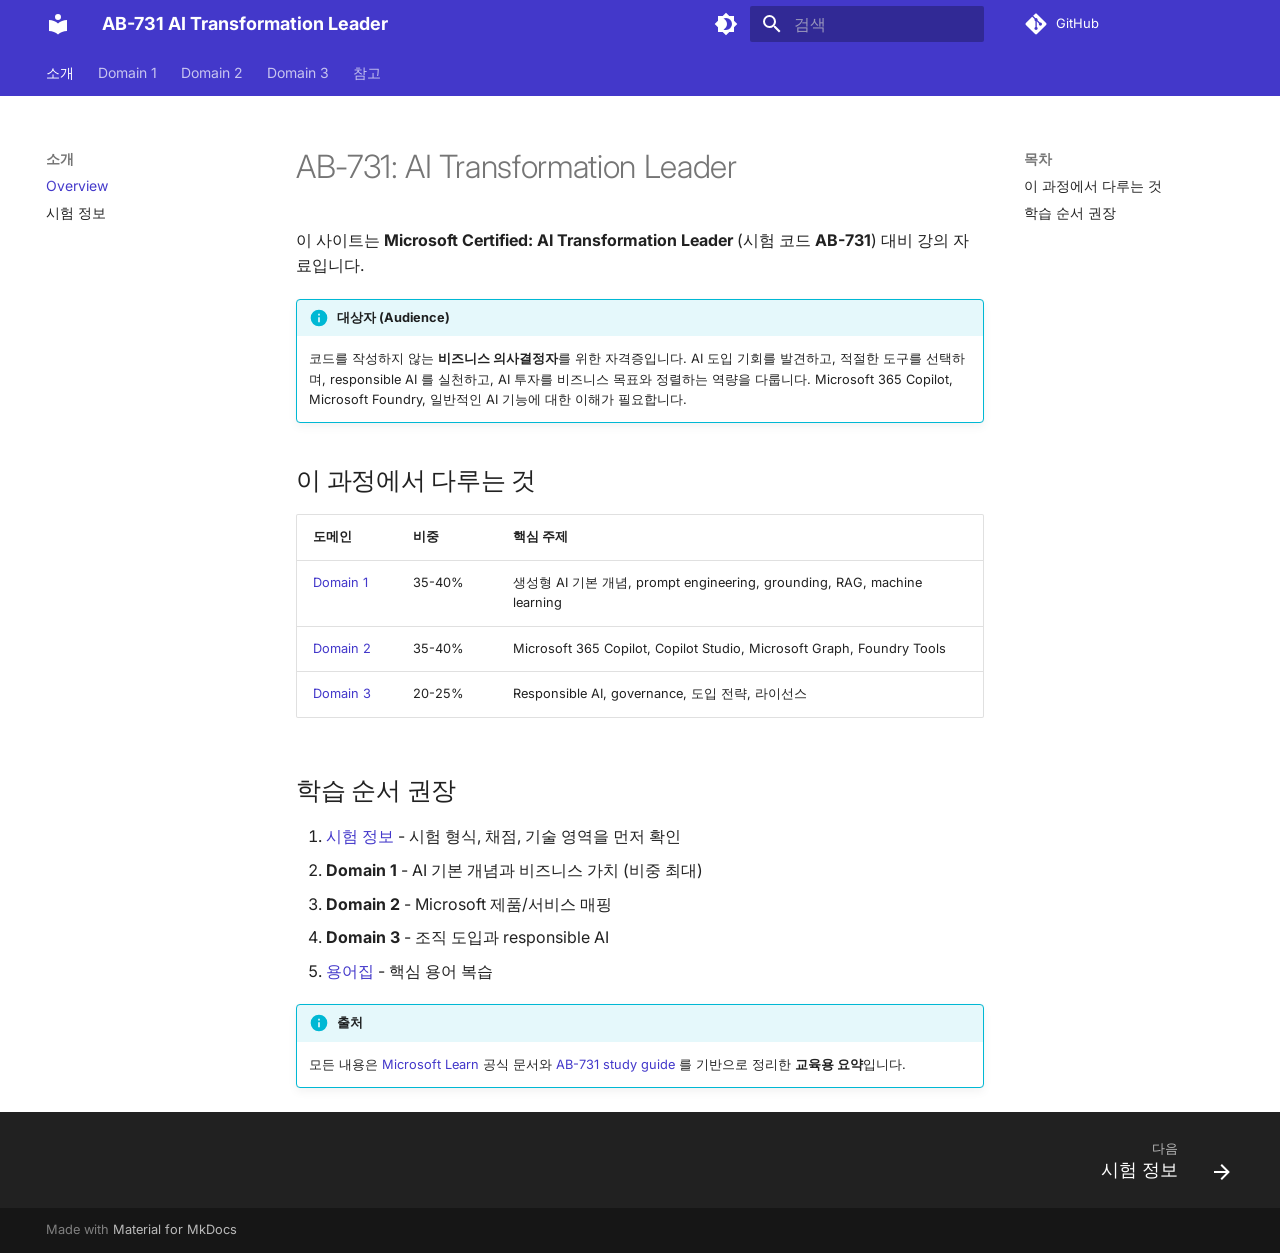
==== index.html @ 6cd5b392 "deploy: 525adba1141340ad598d46cb55291280d95328db" ====
<!doctype html>
<html lang="ko" class="no-js">
  <head>
    
      <meta charset="utf-8">
      <meta name="viewport" content="width=device-width,initial-scale=1">
      
        <meta name="description" content="AB-731 (AI Transformation Leader) 시험 대비 강의 자료">
      
      
      
        <link rel="canonical" href="https://noisonnoiton.github.io/ab-731/">
      
      
      
        <link rel="next" href="exam/overview/">
      
      
        
      
      
      <link rel="icon" href="assets/images/favicon.png">
      <meta name="generator" content="mkdocs-1.6.1, mkdocs-material-9.7.6">
    
    
      
        <title>Overview - AB-731 AI Transformation Leader</title>
      
    
    
      <link rel="stylesheet" href="assets/stylesheets/main.484c7ddc.min.css">
      
        
        <link rel="stylesheet" href="assets/stylesheets/palette.ab4e12ef.min.css">
      
      


    
    
      
    
    
      
        
        
        <link rel="preconnect" href="https://fonts.gstatic.com" crossorigin>
        <link rel="stylesheet" href="https://fonts.googleapis.com/css?family=Inter:300,300i,400,400i,700,700i%7CJetBrains+Mono:400,400i,700,700i&amp;display=fallback">
        <style>:root{--md-text-font:"Inter";--md-code-font:"JetBrains Mono"}</style>
      
    
    
      <link rel="stylesheet" href="stylesheets/custom-colors.css">
    
    <script>__md_scope=new URL(".",location),__md_hash=e=>[...e].reduce(((e,_)=>(e<<5)-e+_.charCodeAt(0)),0),__md_get=(e,_=localStorage,t=__md_scope)=>JSON.parse(_.getItem(t.pathname+"."+e)),__md_set=(e,_,t=localStorage,a=__md_scope)=>{try{t.setItem(a.pathname+"."+e,JSON.stringify(_))}catch(e){}}</script>
    
      

    
    
  </head>
  
  
    
    
      
    
    
    
    
    <body dir="ltr" data-md-color-scheme="default" data-md-color-primary="custom" data-md-color-accent="custom">
  
    
    <input class="md-toggle" data-md-toggle="drawer" type="checkbox" id="__drawer" autocomplete="off">
    <input class="md-toggle" data-md-toggle="search" type="checkbox" id="__search" autocomplete="off">
    <label class="md-overlay" for="__drawer"></label>
    <div data-md-component="skip">
      
        
        <a href="#ab-731-ai-transformation-leader" class="md-skip">
          콘텐츠로 이동
        </a>
      
    </div>
    <div data-md-component="announce">
      
    </div>
    
    
      

<header class="md-header" data-md-component="header">
  <nav class="md-header__inner md-grid" aria-label="상단/헤더">
    <a href="." title="AB-731 AI Transformation Leader" class="md-header__button md-logo" aria-label="AB-731 AI Transformation Leader" data-md-component="logo">
      
  
  <svg xmlns="http://www.w3.org/2000/svg" viewBox="0 0 24 24"><path d="M12 8a3 3 0 0 0 3-3 3 3 0 0 0-3-3 3 3 0 0 0-3 3 3 3 0 0 0 3 3m0 3.54C9.64 9.35 6.5 8 3 8v11c3.5 0 6.64 1.35 9 3.54 2.36-2.19 5.5-3.54 9-3.54V8c-3.5 0-6.64 1.35-9 3.54"/></svg>

    </a>
    <label class="md-header__button md-icon" for="__drawer">
      
      <svg xmlns="http://www.w3.org/2000/svg" viewBox="0 0 24 24"><path d="M3 6h18v2H3zm0 5h18v2H3zm0 5h18v2H3z"/></svg>
    </label>
    <div class="md-header__title" data-md-component="header-title">
      <div class="md-header__ellipsis">
        <div class="md-header__topic">
          <span class="md-ellipsis">
            AB-731 AI Transformation Leader
          </span>
        </div>
        <div class="md-header__topic" data-md-component="header-topic">
          <span class="md-ellipsis">
            
              Overview
            
          </span>
        </div>
      </div>
    </div>
    
      
        <form class="md-header__option" data-md-component="palette">
  
    
    
    
    <input class="md-option" data-md-color-media="" data-md-color-scheme="default" data-md-color-primary="custom" data-md-color-accent="custom"  aria-label="다크 모드로 전환"  type="radio" name="__palette" id="__palette_0">
    
      <label class="md-header__button md-icon" title="다크 모드로 전환" for="__palette_1" hidden>
        <svg xmlns="http://www.w3.org/2000/svg" viewBox="0 0 24 24"><path d="M12 18c-.89 0-1.74-.2-2.5-.55C11.56 16.5 13 14.42 13 12s-1.44-4.5-3.5-5.45C10.26 6.2 11.11 6 12 6a6 6 0 0 1 6 6 6 6 0 0 1-6 6m8-9.31V4h-4.69L12 .69 8.69 4H4v4.69L.69 12 4 15.31V20h4.69L12 23.31 15.31 20H20v-4.69L23.31 12z"/></svg>
      </label>
    
  
    
    
    
    <input class="md-option" data-md-color-media="" data-md-color-scheme="slate" data-md-color-primary="custom" data-md-color-accent="custom"  aria-label="라이트 모드로 전환"  type="radio" name="__palette" id="__palette_1">
    
      <label class="md-header__button md-icon" title="라이트 모드로 전환" for="__palette_0" hidden>
        <svg xmlns="http://www.w3.org/2000/svg" viewBox="0 0 24 24"><path d="M12 8a4 4 0 0 0-4 4 4 4 0 0 0 4 4 4 4 0 0 0 4-4 4 4 0 0 0-4-4m0 10a6 6 0 0 1-6-6 6 6 0 0 1 6-6 6 6 0 0 1 6 6 6 6 0 0 1-6 6m8-9.31V4h-4.69L12 .69 8.69 4H4v4.69L.69 12 4 15.31V20h4.69L12 23.31 15.31 20H20v-4.69L23.31 12z"/></svg>
      </label>
    
  
</form>
      
    
    
      <script>var palette=__md_get("__palette");if(palette&&palette.color){if("(prefers-color-scheme)"===palette.color.media){var media=matchMedia("(prefers-color-scheme: light)"),input=document.querySelector(media.matches?"[data-md-color-media='(prefers-color-scheme: light)']":"[data-md-color-media='(prefers-color-scheme: dark)']");palette.color.media=input.getAttribute("data-md-color-media"),palette.color.scheme=input.getAttribute("data-md-color-scheme"),palette.color.primary=input.getAttribute("data-md-color-primary"),palette.color.accent=input.getAttribute("data-md-color-accent")}for(var[key,value]of Object.entries(palette.color))document.body.setAttribute("data-md-color-"+key,value)}</script>
    
    
    
      
      
        <label class="md-header__button md-icon" for="__search">
          
          <svg xmlns="http://www.w3.org/2000/svg" viewBox="0 0 24 24"><path d="M9.5 3A6.5 6.5 0 0 1 16 9.5c0 1.61-.59 3.09-1.56 4.23l.27.27h.79l5 5-1.5 1.5-5-5v-.79l-.27-.27A6.52 6.52 0 0 1 9.5 16 6.5 6.5 0 0 1 3 9.5 6.5 6.5 0 0 1 9.5 3m0 2C7 5 5 7 5 9.5S7 14 9.5 14 14 12 14 9.5 12 5 9.5 5"/></svg>
        </label>
        <div class="md-search" data-md-component="search" role="dialog">
  <label class="md-search__overlay" for="__search"></label>
  <div class="md-search__inner" role="search">
    <form class="md-search__form" name="search">
      <input type="text" class="md-search__input" name="query" aria-label="검색" placeholder="검색" autocapitalize="off" autocorrect="off" autocomplete="off" spellcheck="false" data-md-component="search-query" required>
      <label class="md-search__icon md-icon" for="__search">
        
        <svg xmlns="http://www.w3.org/2000/svg" viewBox="0 0 24 24"><path d="M9.5 3A6.5 6.5 0 0 1 16 9.5c0 1.61-.59 3.09-1.56 4.23l.27.27h.79l5 5-1.5 1.5-5-5v-.79l-.27-.27A6.52 6.52 0 0 1 9.5 16 6.5 6.5 0 0 1 3 9.5 6.5 6.5 0 0 1 9.5 3m0 2C7 5 5 7 5 9.5S7 14 9.5 14 14 12 14 9.5 12 5 9.5 5"/></svg>
        
        <svg xmlns="http://www.w3.org/2000/svg" viewBox="0 0 24 24"><path d="M20 11v2H8l5.5 5.5-1.42 1.42L4.16 12l7.92-7.92L13.5 5.5 8 11z"/></svg>
      </label>
      <nav class="md-search__options" aria-label="검색">
        
        <button type="reset" class="md-search__icon md-icon" title="지우기" aria-label="지우기" tabindex="-1">
          
          <svg xmlns="http://www.w3.org/2000/svg" viewBox="0 0 24 24"><path d="M19 6.41 17.59 5 12 10.59 6.41 5 5 6.41 10.59 12 5 17.59 6.41 19 12 13.41 17.59 19 19 17.59 13.41 12z"/></svg>
        </button>
      </nav>
      
        <div class="md-search__suggest" data-md-component="search-suggest"></div>
      
    </form>
    <div class="md-search__output">
      <div class="md-search__scrollwrap" tabindex="0" data-md-scrollfix>
        <div class="md-search-result" data-md-component="search-result">
          <div class="md-search-result__meta">
            검색 초기화
          </div>
          <ol class="md-search-result__list" role="presentation"></ol>
        </div>
      </div>
    </div>
  </div>
</div>
      
    
    
      <div class="md-header__source">
        <a href="https://github.com/noisonnoiton/ab-731" title="저장소로 이동" class="md-source" data-md-component="source" target="_blank" rel="noopener">
  <div class="md-source__icon md-icon">
    
    <svg xmlns="http://www.w3.org/2000/svg" viewBox="0 0 448 512"><!--! Font Awesome Free 7.1.0 by @fontawesome - https://fontawesome.com License - https://fontawesome.com/license/free (Icons: CC BY 4.0, Fonts: SIL OFL 1.1, Code: MIT License) Copyright 2025 Fonticons, Inc.--><path d="M439.6 236.1 244 40.5c-5.4-5.5-12.8-8.5-20.4-8.5s-15 3-20.4 8.4L162.5 81l51.5 51.5c27.1-9.1 52.7 16.8 43.4 43.7l49.7 49.7c34.2-11.8 61.2 31 35.5 56.7-26.5 26.5-70.2-2.9-56-37.3L240.3 199v121.9c25.3 12.5 22.3 41.8 9.1 55-6.4 6.4-15.2 10.1-24.3 10.1s-17.8-3.6-24.3-10.1c-17.6-17.6-11.1-46.9 11.2-56v-123c-20.8-8.5-24.6-30.7-18.6-45L142.6 101 8.5 235.1C3 240.6 0 247.9 0 255.5s3 15 8.5 20.4l195.6 195.7c5.4 5.4 12.7 8.4 20.4 8.4s15-3 20.4-8.4l194.7-194.7c5.4-5.4 8.4-12.8 8.4-20.4s-3-15-8.4-20.4"/></svg>
  </div>
  <div class="md-source__repository">
    GitHub
  </div>
</a>
      </div>
    
  </nav>
  
</header>
    
    <div class="md-container" data-md-component="container">
      
      
        
          
            
<nav class="md-tabs" aria-label="탭" data-md-component="tabs">
  <div class="md-grid">
    <ul class="md-tabs__list">
      
        
  
  
  
    
  
  
    
    
      <li class="md-tabs__item md-tabs__item--active">
        <a href="." class="md-tabs__link">
          
  
  
  소개

        </a>
      </li>
    
  

      
        
  
  
  
  
    
    
      <li class="md-tabs__item">
        <a href="domain1-business-value/" class="md-tabs__link">
          
  
  
  Domain 1

        </a>
      </li>
    
  

      
        
  
  
  
  
    
    
      <li class="md-tabs__item">
        <a href="domain2-ai-apps-services/" class="md-tabs__link">
          
  
  
  Domain 2

        </a>
      </li>
    
  

      
        
  
  
  
  
    
    
      <li class="md-tabs__item">
        <a href="domain3-implementation-adoption/" class="md-tabs__link">
          
  
  
  Domain 3

        </a>
      </li>
    
  

      
        
  
  
  
  
    
    
      <li class="md-tabs__item">
        <a href="glossary/" class="md-tabs__link">
          
  
  
  참고

        </a>
      </li>
    
  

      
    </ul>
  </div>
</nav>
          
        
      
      <main class="md-main" data-md-component="main">
        <div class="md-main__inner md-grid">
          
            
              
              <div class="md-sidebar md-sidebar--primary" data-md-component="sidebar" data-md-type="navigation" >
                <div class="md-sidebar__scrollwrap">
                  <div class="md-sidebar__inner">
                    


  


<nav class="md-nav md-nav--primary md-nav--lifted" aria-label="네비게이션" data-md-level="0">
  <label class="md-nav__title" for="__drawer">
    <a href="." title="AB-731 AI Transformation Leader" class="md-nav__button md-logo" aria-label="AB-731 AI Transformation Leader" data-md-component="logo">
      
  
  <svg xmlns="http://www.w3.org/2000/svg" viewBox="0 0 24 24"><path d="M12 8a3 3 0 0 0 3-3 3 3 0 0 0-3-3 3 3 0 0 0-3 3 3 3 0 0 0 3 3m0 3.54C9.64 9.35 6.5 8 3 8v11c3.5 0 6.64 1.35 9 3.54 2.36-2.19 5.5-3.54 9-3.54V8c-3.5 0-6.64 1.35-9 3.54"/></svg>

    </a>
    AB-731 AI Transformation Leader
  </label>
  
    <div class="md-nav__source">
      <a href="https://github.com/noisonnoiton/ab-731" title="저장소로 이동" class="md-source" data-md-component="source" target="_blank" rel="noopener">
  <div class="md-source__icon md-icon">
    
    <svg xmlns="http://www.w3.org/2000/svg" viewBox="0 0 448 512"><!--! Font Awesome Free 7.1.0 by @fontawesome - https://fontawesome.com License - https://fontawesome.com/license/free (Icons: CC BY 4.0, Fonts: SIL OFL 1.1, Code: MIT License) Copyright 2025 Fonticons, Inc.--><path d="M439.6 236.1 244 40.5c-5.4-5.5-12.8-8.5-20.4-8.5s-15 3-20.4 8.4L162.5 81l51.5 51.5c27.1-9.1 52.7 16.8 43.4 43.7l49.7 49.7c34.2-11.8 61.2 31 35.5 56.7-26.5 26.5-70.2-2.9-56-37.3L240.3 199v121.9c25.3 12.5 22.3 41.8 9.1 55-6.4 6.4-15.2 10.1-24.3 10.1s-17.8-3.6-24.3-10.1c-17.6-17.6-11.1-46.9 11.2-56v-123c-20.8-8.5-24.6-30.7-18.6-45L142.6 101 8.5 235.1C3 240.6 0 247.9 0 255.5s3 15 8.5 20.4l195.6 195.7c5.4 5.4 12.7 8.4 20.4 8.4s15-3 20.4-8.4l194.7-194.7c5.4-5.4 8.4-12.8 8.4-20.4s-3-15-8.4-20.4"/></svg>
  </div>
  <div class="md-source__repository">
    GitHub
  </div>
</a>
    </div>
  
  <ul class="md-nav__list" data-md-scrollfix>
    
      
      
  
  
    
  
  
  
    
    
    
    
      
        
        
      
      
        
      
    
    
    <li class="md-nav__item md-nav__item--active md-nav__item--section md-nav__item--nested">
      
        
        
        <input class="md-nav__toggle md-toggle " type="checkbox" id="__nav_1" checked>
        
          
          <label class="md-nav__link" for="__nav_1" id="__nav_1_label" tabindex="">
            
  
  
  <span class="md-ellipsis">
    
  
    소개
  

    
  </span>
  
  

            <span class="md-nav__icon md-icon"></span>
          </label>
        
        <nav class="md-nav" data-md-level="1" aria-labelledby="__nav_1_label" aria-expanded="true">
          <label class="md-nav__title" for="__nav_1">
            <span class="md-nav__icon md-icon"></span>
            
  
    소개
  

          </label>
          <ul class="md-nav__list" data-md-scrollfix>
            
              
                
  
  
    
  
  
  
    <li class="md-nav__item md-nav__item--active">
      
      <input class="md-nav__toggle md-toggle" type="checkbox" id="__toc">
      
      
        
      
      
        <label class="md-nav__link md-nav__link--active" for="__toc">
          
  
  
  <span class="md-ellipsis">
    
  
    Overview
  

    
  </span>
  
  

          <span class="md-nav__icon md-icon"></span>
        </label>
      
      <a href="." class="md-nav__link md-nav__link--active">
        
  
  
  <span class="md-ellipsis">
    
  
    Overview
  

    
  </span>
  
  

      </a>
      
        

<nav class="md-nav md-nav--secondary" aria-label="목차">
  
  
  
    
  
  
    <label class="md-nav__title" for="__toc">
      <span class="md-nav__icon md-icon"></span>
      목차
    </label>
    <ul class="md-nav__list" data-md-component="toc" data-md-scrollfix>
      
        <li class="md-nav__item">
  <a href="#_1" class="md-nav__link">
    <span class="md-ellipsis">
      
        이 과정에서 다루는 것
      
    </span>
  </a>
  
</li>
      
        <li class="md-nav__item">
  <a href="#_2" class="md-nav__link">
    <span class="md-ellipsis">
      
        학습 순서 권장
      
    </span>
  </a>
  
</li>
      
    </ul>
  
</nav>
      
    </li>
  

              
            
              
                
  
  
  
  
    <li class="md-nav__item">
      <a href="exam/overview/" class="md-nav__link">
        
  
  
  <span class="md-ellipsis">
    
  
    시험 정보
  

    
  </span>
  
  

      </a>
    </li>
  

              
            
          </ul>
        </nav>
      
    </li>
  

    
      
      
  
  
  
  
    
    
    
    
      
      
        
      
    
    
    <li class="md-nav__item md-nav__item--nested">
      
        
        
          
        
        <input class="md-nav__toggle md-toggle md-toggle--indeterminate" type="checkbox" id="__nav_2" >
        
          
          <label class="md-nav__link" for="__nav_2" id="__nav_2_label" tabindex="0">
            
  
  
  <span class="md-ellipsis">
    
  
    Domain 1
  

    
  </span>
  
  

            <span class="md-nav__icon md-icon"></span>
          </label>
        
        <nav class="md-nav" data-md-level="1" aria-labelledby="__nav_2_label" aria-expanded="false">
          <label class="md-nav__title" for="__nav_2">
            <span class="md-nav__icon md-icon"></span>
            
  
    Domain 1
  

          </label>
          <ul class="md-nav__list" data-md-scrollfix>
            
              
                
  
  
  
  
    <li class="md-nav__item">
      <a href="domain1-business-value/" class="md-nav__link">
        
  
  
  <span class="md-ellipsis">
    
  
    Overview
  

    
  </span>
  
  

      </a>
    </li>
  

              
            
              
                
  
  
  
  
    <li class="md-nav__item">
      <a href="domain1-business-value/01-foundations/" class="md-nav__link">
        
  
  
  <span class="md-ellipsis">
    
  
    생성형 AI 기본 개념
  

    
  </span>
  
  

      </a>
    </li>
  

              
            
              
                
  
  
  
  
    <li class="md-nav__item">
      <a href="domain1-business-value/02-capabilities/" class="md-nav__link">
        
  
  
  <span class="md-ellipsis">
    
  
    기능과 활용 (grounding, RAG)
  

    
  </span>
  
  

      </a>
    </li>
  

              
            
          </ul>
        </nav>
      
    </li>
  

    
      
      
  
  
  
  
    
    
    
    
      
      
        
      
    
    
    <li class="md-nav__item md-nav__item--nested">
      
        
        
          
        
        <input class="md-nav__toggle md-toggle md-toggle--indeterminate" type="checkbox" id="__nav_3" >
        
          
          <label class="md-nav__link" for="__nav_3" id="__nav_3_label" tabindex="0">
            
  
  
  <span class="md-ellipsis">
    
  
    Domain 2
  

    
  </span>
  
  

            <span class="md-nav__icon md-icon"></span>
          </label>
        
        <nav class="md-nav" data-md-level="1" aria-labelledby="__nav_3_label" aria-expanded="false">
          <label class="md-nav__title" for="__nav_3">
            <span class="md-nav__icon md-icon"></span>
            
  
    Domain 2
  

          </label>
          <ul class="md-nav__list" data-md-scrollfix>
            
              
                
  
  
  
  
    <li class="md-nav__item">
      <a href="domain2-ai-apps-services/" class="md-nav__link">
        
  
  
  <span class="md-ellipsis">
    
  
    Overview
  

    
  </span>
  
  

      </a>
    </li>
  

              
            
              
                
  
  
  
  
    <li class="md-nav__item">
      <a href="domain2-ai-apps-services/01-copilot/" class="md-nav__link">
        
  
  
  <span class="md-ellipsis">
    
  
    Microsoft 365 Copilot
  

    
  </span>
  
  

      </a>
    </li>
  

              
            
              
                
  
  
  
  
    <li class="md-nav__item">
      <a href="domain2-ai-apps-services/02-foundry/" class="md-nav__link">
        
  
  
  <span class="md-ellipsis">
    
  
    Microsoft Foundry & Foundry Tools
  

    
  </span>
  
  

      </a>
    </li>
  

              
            
          </ul>
        </nav>
      
    </li>
  

    
      
      
  
  
  
  
    
    
    
    
      
      
        
      
    
    
    <li class="md-nav__item md-nav__item--nested">
      
        
        
          
        
        <input class="md-nav__toggle md-toggle md-toggle--indeterminate" type="checkbox" id="__nav_4" >
        
          
          <label class="md-nav__link" for="__nav_4" id="__nav_4_label" tabindex="0">
            
  
  
  <span class="md-ellipsis">
    
  
    Domain 3
  

    
  </span>
  
  

            <span class="md-nav__icon md-icon"></span>
          </label>
        
        <nav class="md-nav" data-md-level="1" aria-labelledby="__nav_4_label" aria-expanded="false">
          <label class="md-nav__title" for="__nav_4">
            <span class="md-nav__icon md-icon"></span>
            
  
    Domain 3
  

          </label>
          <ul class="md-nav__list" data-md-scrollfix>
            
              
                
  
  
  
  
    <li class="md-nav__item">
      <a href="domain3-implementation-adoption/" class="md-nav__link">
        
  
  
  <span class="md-ellipsis">
    
  
    Overview
  

    
  </span>
  
  

      </a>
    </li>
  

              
            
              
                
  
  
  
  
    <li class="md-nav__item">
      <a href="domain3-implementation-adoption/01-responsible-ai/" class="md-nav__link">
        
  
  
  <span class="md-ellipsis">
    
  
    Responsible AI
  

    
  </span>
  
  

      </a>
    </li>
  

              
            
              
                
  
  
  
  
    <li class="md-nav__item">
      <a href="domain3-implementation-adoption/02-adoption/" class="md-nav__link">
        
  
  
  <span class="md-ellipsis">
    
  
    AI 도입 계획
  

    
  </span>
  
  

      </a>
    </li>
  

              
            
          </ul>
        </nav>
      
    </li>
  

    
      
      
  
  
  
  
    
    
    
    
      
      
        
      
    
    
    <li class="md-nav__item md-nav__item--nested">
      
        
        
          
        
        <input class="md-nav__toggle md-toggle md-toggle--indeterminate" type="checkbox" id="__nav_5" >
        
          
          <label class="md-nav__link" for="__nav_5" id="__nav_5_label" tabindex="0">
            
  
  
  <span class="md-ellipsis">
    
  
    참고
  

    
  </span>
  
  

            <span class="md-nav__icon md-icon"></span>
          </label>
        
        <nav class="md-nav" data-md-level="1" aria-labelledby="__nav_5_label" aria-expanded="false">
          <label class="md-nav__title" for="__nav_5">
            <span class="md-nav__icon md-icon"></span>
            
  
    참고
  

          </label>
          <ul class="md-nav__list" data-md-scrollfix>
            
              
                
  
  
  
  
    <li class="md-nav__item">
      <a href="glossary/" class="md-nav__link">
        
  
  
  <span class="md-ellipsis">
    
  
    용어집
  

    
  </span>
  
  

      </a>
    </li>
  

              
            
          </ul>
        </nav>
      
    </li>
  

    
  </ul>
</nav>
                  </div>
                </div>
              </div>
            
            
              
              <div class="md-sidebar md-sidebar--secondary" data-md-component="sidebar" data-md-type="toc" >
                <div class="md-sidebar__scrollwrap">
                  <div class="md-sidebar__inner">
                    

<nav class="md-nav md-nav--secondary" aria-label="목차">
  
  
  
    
  
  
    <label class="md-nav__title" for="__toc">
      <span class="md-nav__icon md-icon"></span>
      목차
    </label>
    <ul class="md-nav__list" data-md-component="toc" data-md-scrollfix>
      
        <li class="md-nav__item">
  <a href="#_1" class="md-nav__link">
    <span class="md-ellipsis">
      
        이 과정에서 다루는 것
      
    </span>
  </a>
  
</li>
      
        <li class="md-nav__item">
  <a href="#_2" class="md-nav__link">
    <span class="md-ellipsis">
      
        학습 순서 권장
      
    </span>
  </a>
  
</li>
      
    </ul>
  
</nav>
                  </div>
                </div>
              </div>
            
          
          
            <div class="md-content" data-md-component="content">
              
                




              
              <article class="md-content__inner md-typeset">
                
                  



<h1 id="ab-731-ai-transformation-leader">AB-731: AI Transformation Leader<a class="headerlink" href="#ab-731-ai-transformation-leader" title="Permanent link">&para;</a></h1>
<p>이 사이트는 <strong>Microsoft Certified: AI Transformation Leader</strong> (시험 코드 <strong>AB-731</strong>) 대비 강의 자료입니다.</p>
<div class="admonition info">
<p class="admonition-title">대상자 (Audience)</p>
<p>코드를 작성하지 않는 <strong>비즈니스 의사결정자</strong>를 위한 자격증입니다. AI 도입 기회를 발견하고, 적절한 도구를 선택하며, responsible AI 를 실천하고, AI 투자를 비즈니스 목표와 정렬하는 역량을 다룹니다. Microsoft 365 Copilot, Microsoft Foundry, 일반적인 AI 기능에 대한 이해가 필요합니다.</p>
</div>
<h2 id="_1">이 과정에서 다루는 것<a class="headerlink" href="#_1" title="Permanent link">&para;</a></h2>
<table>
<thead>
<tr>
<th>도메인</th>
<th>비중</th>
<th>핵심 주제</th>
</tr>
</thead>
<tbody>
<tr>
<td><a href="domain1-business-value/">Domain 1</a></td>
<td>35-40%</td>
<td>생성형 AI 기본 개념, prompt engineering, grounding, RAG, machine learning</td>
</tr>
<tr>
<td><a href="domain2-ai-apps-services/">Domain 2</a></td>
<td>35-40%</td>
<td>Microsoft 365 Copilot, Copilot Studio, Microsoft Graph, Foundry Tools</td>
</tr>
<tr>
<td><a href="domain3-implementation-adoption/">Domain 3</a></td>
<td>20-25%</td>
<td>Responsible AI, governance, 도입 전략, 라이선스</td>
</tr>
</tbody>
</table>
<h2 id="_2">학습 순서 권장<a class="headerlink" href="#_2" title="Permanent link">&para;</a></h2>
<ol>
<li><a href="exam/overview/">시험 정보</a> - 시험 형식, 채점, 기술 영역을 먼저 확인</li>
<li><strong>Domain 1</strong> - AI 기본 개념과 비즈니스 가치 (비중 최대)</li>
<li><strong>Domain 2</strong> - Microsoft 제품/서비스 매핑</li>
<li><strong>Domain 3</strong> - 조직 도입과 responsible AI</li>
<li><a href="glossary/">용어집</a> - 핵심 용어 복습</li>
</ol>
<div class="admonition info">
<p class="admonition-title">출처</p>
<p>모든 내용은 <a href="https://learn.microsoft.com/" target="_blank" rel="noopener">Microsoft Learn</a> 공식 문서와 <a href="https://aka.ms/ab731-StudyGuide" target="_blank" rel="noopener">AB-731 study guide</a> 를 기반으로 정리한 <strong>교육용 요약</strong>입니다.</p>
</div>












                
              </article>
            </div>
          
          
<script>var target=document.getElementById(location.hash.slice(1));target&&target.name&&(target.checked=target.name.startsWith("__tabbed_"))</script>
        </div>
        
          <button type="button" class="md-top md-icon" data-md-component="top" hidden>
  
  <svg xmlns="http://www.w3.org/2000/svg" viewBox="0 0 24 24"><path d="M13 20h-2V8l-5.5 5.5-1.42-1.42L12 4.16l7.92 7.92-1.42 1.42L13 8z"/></svg>
  맨위로
</button>
        
      </main>
      
        <footer class="md-footer">
  
    
      
      <nav class="md-footer__inner md-grid" aria-label="하단/푸터" >
        
        
          
          <a href="exam/overview/" class="md-footer__link md-footer__link--next" aria-label="다음: 시험 정보">
            <div class="md-footer__title">
              <span class="md-footer__direction">
                다음
              </span>
              <div class="md-ellipsis">
                시험 정보
              </div>
            </div>
            <div class="md-footer__button md-icon">
              
              <svg xmlns="http://www.w3.org/2000/svg" viewBox="0 0 24 24"><path d="M4 11v2h12l-5.5 5.5 1.42 1.42L19.84 12l-7.92-7.92L10.5 5.5 16 11z"/></svg>
            </div>
          </a>
        
      </nav>
    
  
  <div class="md-footer-meta md-typeset">
    <div class="md-footer-meta__inner md-grid">
      <div class="md-copyright">
  
  
    Made with
    <a href="https://squidfunk.github.io/mkdocs-material/" target="_blank" rel="noopener">
      Material for MkDocs
    </a>
  
</div>
      
    </div>
  </div>
</footer>
      
    </div>
    <div class="md-dialog" data-md-component="dialog">
      <div class="md-dialog__inner md-typeset"></div>
    </div>
    
      <div class="md-progress" data-md-component="progress" role="progressbar"></div>
    
    
    
      
      
      <script id="__config" type="application/json">{"annotate": null, "base": ".", "features": ["navigation.instant", "navigation.instant.progress", "navigation.tabs", "navigation.sections", "navigation.expand", "navigation.path", "navigation.top", "navigation.footer", "toc.follow", "header.autohide", "content.code.copy", "content.tooltips", "search.suggest", "search.highlight"], "search": "assets/javascripts/workers/search.2c215733.min.js", "tags": null, "translations": {"clipboard.copied": "\ud074\ub9bd\ubcf4\ub4dc\uc5d0 \ubcf5\uc0ac\ub428", "clipboard.copy": "\ud074\ub9bd\ubcf4\ub4dc\ub85c \ubcf5\uc0ac", "search.result.more.one": "\uc774 \ubb38\uc11c\uc5d0\uc11c 1\uac1c\uc758 \uac80\uc0c9 \uacb0\uacfc \ub354 \ubcf4\uae30", "search.result.more.other": "\uc774 \ubb38\uc11c\uc5d0\uc11c #\uac1c\uc758 \uac80\uc0c9 \uacb0\uacfc \ub354 \ubcf4\uae30", "search.result.none": "\uac80\uc0c9\uc5b4\uc640 \uc77c\uce58\ud558\ub294 \ubb38\uc11c\uac00 \uc5c6\uc2b5\ub2c8\ub2e4", "search.result.one": "1\uac1c\uc758 \uc77c\uce58\ud558\ub294 \ubb38\uc11c", "search.result.other": "#\uac1c\uc758 \uc77c\uce58\ud558\ub294 \ubb38\uc11c", "search.result.placeholder": "\uac80\uc0c9\uc5b4\ub97c \uc785\ub825\ud558\uc138\uc694", "search.result.term.missing": "\ud3ec\ud568\ub418\uc9c0 \uc54a\uc740 \uac80\uc0c9\uc5b4", "select.version": "\ubc84\uc804 \uc120\ud0dd"}, "version": null}</script>
    
    
      <script src="assets/javascripts/bundle.79ae519e.min.js"></script>
      
    
  </body>
</html>
---- assets/stylesheets/main.484c7ddc.min.css ----
@charset "UTF-8";html{-webkit-text-size-adjust:none;-moz-text-size-adjust:none;text-size-adjust:none;box-sizing:border-box}*,:after,:before{box-sizing:inherit}@media (prefers-reduced-motion){*,:after,:before{transition:none!important}}body{margin:0}a,button,input,label{-webkit-tap-highlight-color:transparent}a{color:inherit;text-decoration:none}hr{border:0;box-sizing:initial;display:block;height:.05rem;overflow:visible;padding:0}small{font-size:80%}sub,sup{line-height:1em}img{border-style:none}table{border-collapse:initial;border-spacing:0}td,th{font-weight:400;vertical-align:top}button{background:#0000;border:0;font-family:inherit;font-size:inherit;margin:0;padding:0}input{border:0;outline:none}:root{--md-primary-fg-color:#4051b5;--md-primary-fg-color--light:#5d6cc0;--md-primary-fg-color--dark:#303fa1;--md-primary-bg-color:#fff;--md-primary-bg-color--light:#ffffffb3;--md-accent-fg-color:#526cfe;--md-accent-fg-color--transparent:#526cfe1a;--md-accent-bg-color:#fff;--md-accent-bg-color--light:#ffffffb3}[data-md-color-scheme=default]{color-scheme:light}[data-md-color-scheme=default] img[src$="#gh-dark-mode-only"],[data-md-color-scheme=default] img[src$="#only-dark"]{display:none}:root,[data-md-color-scheme=default]{--md-hue:225deg;--md-default-fg-color:#000000de;--md-default-fg-color--light:#0000008a;--md-default-fg-color--lighter:#00000052;--md-default-fg-color--lightest:#00000012;--md-default-bg-color:#fff;--md-default-bg-color--light:#ffffffb3;--md-default-bg-color--lighter:#ffffff4d;--md-default-bg-color--lightest:#ffffff1f;--md-code-fg-color:#36464e;--md-code-bg-color:#f5f5f5;--md-code-bg-color--light:#f5f5f5b3;--md-code-bg-color--lighter:#f5f5f54d;--md-code-hl-color:#4287ff;--md-code-hl-color--light:#4287ff1a;--md-code-hl-number-color:#d52a2a;--md-code-hl-special-color:#db1457;--md-code-hl-function-color:#a846b9;--md-code-hl-constant-color:#6e59d9;--md-code-hl-keyword-color:#3f6ec6;--md-code-hl-string-color:#1c7d4d;--md-code-hl-name-color:var(--md-code-fg-color);--md-code-hl-operator-color:var(--md-default-fg-color--light);--md-code-hl-punctuation-color:var(--md-default-fg-color--light);--md-code-hl-comment-color:var(--md-default-fg-color--light);--md-code-hl-generic-color:var(--md-default-fg-color--light);--md-code-hl-variable-color:var(--md-default-fg-color--light);--md-typeset-color:var(--md-default-fg-color);--md-typeset-a-color:var(--md-primary-fg-color);--md-typeset-del-color:#f5503d26;--md-typeset-ins-color:#0bd57026;--md-typeset-kbd-color:#fafafa;--md-typeset-kbd-accent-color:#fff;--md-typeset-kbd-border-color:#b8b8b8;--md-typeset-mark-color:#ffff0080;--md-typeset-table-color:#0000001f;--md-typeset-table-color--light:rgba(0,0,0,.035);--md-admonition-fg-color:var(--md-default-fg-color);--md-admonition-bg-color:var(--md-default-bg-color);--md-warning-fg-color:#000000de;--md-warning-bg-color:#ff9;--md-footer-fg-color:#fff;--md-footer-fg-color--light:#ffffffb3;--md-footer-fg-color--lighter:#ffffff73;--md-footer-bg-color:#000000de;--md-footer-bg-color--dark:#00000052;--md-shadow-z1:0 0.2rem 0.5rem #0000000d,0 0 0.05rem #0000001a;--md-shadow-z2:0 0.2rem 0.5rem #0000001a,0 0 0.05rem #00000040;--md-shadow-z3:0 0.2rem 0.5rem #0003,0 0 0.05rem #00000059}.md-icon svg{fill:currentcolor;display:block;height:1.2rem;width:1.2rem}body{-webkit-font-smoothing:antialiased;-moz-osx-font-smoothing:grayscale;--md-text-font-family:var(--md-text-font,_),-apple-system,BlinkMacSystemFont,Helvetica,Arial,sans-serif;--md-code-font-family:var(--md-code-font,_),SFMono-Regular,Consolas,Menlo,monospace}aside,body,input{font-feature-settings:"kern","liga";color:var(--md-typeset-color);font-family:var(--md-text-font-family)}code,kbd,pre{font-feature-settings:"kern";font-family:var(--md-code-font-family)}:root{--md-typeset-table-sort-icon:url('data:image/svg+xml;charset=utf-8,<svg xmlns="http://www.w3.org/2000/svg" viewBox="0 0 24 24"><path d="m18 21-4-4h3V7h-3l4-4 4 4h-3v10h3M2 19v-2h10v2M2 13v-2h7v2M2 7V5h4v2z"/></svg>');--md-typeset-table-sort-icon--asc:url('data:image/svg+xml;charset=utf-8,<svg xmlns="http://www.w3.org/2000/svg" viewBox="0 0 24 24"><path d="M19 17h3l-4 4-4-4h3V3h2M2 17h10v2H2M6 5v2H2V5m0 6h7v2H2z"/></svg>');--md-typeset-table-sort-icon--desc:url('data:image/svg+xml;charset=utf-8,<svg xmlns="http://www.w3.org/2000/svg" viewBox="0 0 24 24"><path d="M19 7h3l-4-4-4 4h3v14h2M2 17h10v2H2M6 5v2H2V5m0 6h7v2H2z"/></svg>')}.md-typeset{-webkit-print-color-adjust:exact;color-adjust:exact;font-size:.8rem;line-height:1.6;overflow-wrap:break-word}@media print{.md-typeset{font-size:.68rem}}.md-typeset blockquote,.md-typeset dl,.md-typeset figure,.md-typeset ol,.md-typeset pre,.md-typeset ul{margin-bottom:1em;margin-top:1em}.md-typeset h1{color:var(--md-default-fg-color--light);font-size:2em;line-height:1.3;margin:0 0 1.25em}.md-typeset h1,.md-typeset h2{font-weight:300;letter-spacing:-.01em}.md-typeset h2{font-size:1.5625em;line-height:1.4;margin:1.6em 0 .64em}.md-typeset h3{font-size:1.25em;font-weight:400;letter-spacing:-.01em;line-height:1.5;margin:1.6em 0 .8em}.md-typeset h2+h3{margin-top:.8em}.md-typeset h4{font-weight:700;letter-spacing:-.01em;margin:1em 0}.md-typeset h5,.md-typeset h6{color:var(--md-default-fg-color--light);font-size:.8em;font-weight:700;letter-spacing:-.01em;margin:1.25em 0}.md-typeset h5{text-transform:uppercase}.md-typeset h5 code{text-transform:none}.md-typeset hr{border-bottom:.05rem solid var(--md-default-fg-color--lightest);display:flow-root;margin:1.5em 0}.md-typeset a{color:var(--md-typeset-a-color);word-break:break-word}.md-typeset a,.md-typeset a:before{transition:color 125ms}.md-typeset a:focus,.md-typeset a:hover{color:var(--md-accent-fg-color)}.md-typeset a:focus code,.md-typeset a:hover code{background-color:var(--md-accent-fg-color--transparent);color:var(--md-accent-fg-color)}.md-typeset a code{color:var(--md-typeset-a-color)}.md-typeset a.focus-visible{outline-color:var(--md-accent-fg-color);outline-offset:.2rem}.md-typeset code,.md-typeset kbd,.md-typeset pre{color:var(--md-code-fg-color);direction:ltr;font-variant-ligatures:none;transition:background-color 125ms}@media print{.md-typeset code,.md-typeset kbd,.md-typeset pre{white-space:pre-wrap}}.md-typeset code{background-color:var(--md-code-bg-color);border-radius:.1rem;-webkit-box-decoration-break:clone;box-decoration-break:clone;font-size:.85em;padding:0 .2941176471em;transition:color 125ms,background-color 125ms;word-break:break-word}.md-typeset code:not(.focus-visible){-webkit-tap-highlight-color:transparent;outline:none}.md-typeset pre{display:flow-root;line-height:1.4;position:relative}.md-typeset pre>code{-webkit-box-decoration-break:slice;box-decoration-break:slice;box-shadow:none;display:block;margin:0;outline-color:var(--md-accent-fg-color);overflow:auto;padding:.7720588235em 1.1764705882em;scrollbar-color:var(--md-default-fg-color--lighter) #0000;scrollbar-width:thin;touch-action:auto;word-break:normal}.md-typeset pre>code:hover{scrollbar-color:var(--md-accent-fg-color) #0000}.md-typeset pre>code::-webkit-scrollbar{height:.2rem;width:.2rem}.md-typeset pre>code::-webkit-scrollbar-thumb{background-color:var(--md-default-fg-color--lighter)}.md-typeset pre>code::-webkit-scrollbar-thumb:hover{background-color:var(--md-accent-fg-color)}.md-typeset kbd{background-color:var(--md-typeset-kbd-color);border-radius:.1rem;box-shadow:0 .1rem 0 .05rem var(--md-typeset-kbd-border-color),0 .1rem 0 var(--md-typeset-kbd-border-color),0 -.1rem .2rem var(--md-typeset-kbd-accent-color) inset;color:var(--md-default-fg-color);display:inline-block;font-size:.75em;padding:0 .6666666667em;vertical-align:text-top;word-break:break-word}.md-typeset mark{background-color:var(--md-typeset-mark-color);-webkit-box-decoration-break:clone;box-decoration-break:clone;color:inherit;word-break:break-word}.md-typeset abbr{cursor:help;text-decoration:none}.md-typeset [data-preview],.md-typeset abbr{border-bottom:.05rem dotted var(--md-default-fg-color--light)}.md-typeset small{opacity:.75}[dir=ltr] .md-typeset sub,[dir=ltr] .md-typeset sup{margin-left:.078125em}[dir=rtl] .md-typeset sub,[dir=rtl] .md-typeset sup{margin-right:.078125em}[dir=ltr] .md-typeset blockquote{padding-left:.6rem}[dir=rtl] .md-typeset blockquote{padding-right:.6rem}[dir=ltr] .md-typeset blockquote{border-left:.2rem solid var(--md-default-fg-color--lighter)}[dir=rtl] .md-typeset blockquote{border-right:.2rem solid var(--md-default-fg-color--lighter)}.md-typeset blockquote{color:var(--md-default-fg-color--light);margin-left:0;margin-right:0}.md-typeset ul{list-style-type:disc}.md-typeset ul[type]{list-style-type:revert-layer}[dir=ltr] .md-typeset ol,[dir=ltr] .md-typeset ul{margin-left:.625em}[dir=rtl] .md-typeset ol,[dir=rtl] .md-typeset ul{margin-right:.625em}.md-typeset ol,.md-typeset ul{padding:0}.md-typeset ol:not([hidden]),.md-typeset ul:not([hidden]){display:flow-root}.md-typeset ol ol,.md-typeset ul ol{list-style-type:lower-alpha}.md-typeset ol ol ol,.md-typeset ul ol ol{list-style-type:lower-roman}.md-typeset ol ol ol ol,.md-typeset ul ol ol ol{list-style-type:upper-alpha}.md-typeset ol ol ol ol ol,.md-typeset ul ol ol ol ol{list-style-type:upper-roman}.md-typeset ol[type],.md-typeset ul[type]{list-style-type:revert-layer}[dir=ltr] .md-typeset ol li,[dir=ltr] .md-typeset ul li{margin-left:1.25em}[dir=rtl] .md-typeset ol li,[dir=rtl] .md-typeset ul li{margin-right:1.25em}.md-typeset ol li,.md-typeset ul li{margin-bottom:.5em}.md-typeset ol li blockquote,.md-typeset ol li p,.md-typeset ul li blockquote,.md-typeset ul li p{margin:.5em 0}.md-typeset ol li:last-child,.md-typeset ul li:last-child{margin-bottom:0}[dir=ltr] .md-typeset ol li ol,[dir=ltr] .md-typeset ol li ul,[dir=ltr] .md-typeset ul li ol,[dir=ltr] .md-typeset ul li ul{margin-left:.625em}[dir=rtl] .md-typeset ol li ol,[dir=rtl] .md-typeset ol li ul,[dir=rtl] .md-typeset ul li ol,[dir=rtl] .md-typeset ul li ul{margin-right:.625em}.md-typeset ol li ol,.md-typeset ol li ul,.md-typeset ul li ol,.md-typeset ul li ul{margin-bottom:.5em;margin-top:.5em}[dir=ltr] .md-typeset dd{margin-left:1.875em}[dir=rtl] .md-typeset dd{margin-right:1.875em}.md-typeset dd{margin-bottom:1.5em;margin-top:1em}.md-typeset img,.md-typeset svg,.md-typeset video{height:auto;max-width:100%}.md-typeset img[align=left]{margin:1em 1em 1em 0}.md-typeset img[align=right]{margin:1em 0 1em 1em}.md-typeset img[align]:only-child{margin-top:0}.md-typeset figure{display:flow-root;margin:1em auto;max-width:100%;text-align:center;width:fit-content}.md-typeset figure img{display:block;margin:0 auto}.md-typeset figcaption{font-style:italic;margin:1em auto;max-width:24rem}.md-typeset iframe{max-width:100%}.md-typeset table:not([class]){background-color:var(--md-default-bg-color);border:.05rem solid var(--md-typeset-table-color);border-radius:.1rem;display:inline-block;font-size:.64rem;max-width:100%;overflow:auto;touch-action:auto}@media print{.md-typeset table:not([class]){display:table}}.md-typeset table:not([class])+*{margin-top:1.5em}.md-typeset table:not([class]) td>:first-child,.md-typeset table:not([class]) th>:first-child{margin-top:0}.md-typeset table:not([class]) td>:last-child,.md-typeset table:not([class]) th>:last-child{margin-bottom:0}.md-typeset table:not([class]) td:not([align]),.md-typeset table:not([class]) th:not([align]){text-align:left}[dir=rtl] .md-typeset table:not([class]) td:not([align]),[dir=rtl] .md-typeset table:not([class]) th:not([align]){text-align:right}.md-typeset table:not([class]) th{font-weight:700;min-width:5rem;padding:.9375em 1.25em;vertical-align:top}.md-typeset table:not([class]) td{border-top:.05rem solid var(--md-typeset-table-color);padding:.9375em 1.25em;vertical-align:top}.md-typeset table:not([class]) tbody tr{transition:background-color 125ms}.md-typeset table:not([class]) tbody tr:hover{background-color:var(--md-typeset-table-color--light);box-shadow:0 .05rem 0 var(--md-default-bg-color) inset}.md-typeset table:not([class]) a{word-break:normal}.md-typeset table th[role=columnheader]{cursor:pointer}[dir=ltr] .md-typeset table th[role=columnheader]:after{margin-left:.5em}[dir=rtl] .md-typeset table th[role=columnheader]:after{margin-right:.5em}.md-typeset table th[role=columnheader]:after{content:"";display:inline-block;height:1.2em;-webkit-mask-image:var(--md-typeset-table-sort-icon);mask-image:var(--md-typeset-table-sort-icon);-webkit-mask-repeat:no-repeat;mask-repeat:no-repeat;-webkit-mask-size:contain;mask-size:contain;transition:background-color 125ms;vertical-align:text-bottom;width:1.2em}.md-typeset table th[role=columnheader]:hover:after{background-color:var(--md-default-fg-color--lighter)}.md-typeset table th[role=columnheader][aria-sort=ascending]:after{background-color:var(--md-default-fg-color--light);-webkit-mask-image:var(--md-typeset-table-sort-icon--asc);mask-image:var(--md-typeset-table-sort-icon--asc)}.md-typeset table th[role=columnheader][aria-sort=descending]:after{background-color:var(--md-default-fg-color--light);-webkit-mask-image:var(--md-typeset-table-sort-icon--desc);mask-image:var(--md-typeset-table-sort-icon--desc)}.md-typeset__scrollwrap{margin:1em -.8rem;overflow-x:auto;touch-action:auto}.md-typeset__table{display:inline-block;margin-bottom:.5em;padding:0 .8rem}@media print{.md-typeset__table{display:block}}html .md-typeset__table table{display:table;margin:0;overflow:hidden;width:100%}@media screen and (max-width:44.984375em){.md-content__inner>pre{margin:1em -.8rem}.md-content__inner>pre code{border-radius:0}}.md-typeset .md-author{border-radius:100%;display:block;flex-shrink:0;height:1.6rem;overflow:hidden;position:relative;transition:color 125ms,transform 125ms;width:1.6rem}.md-typeset .md-author img{display:block}.md-typeset .md-author--more{background:var(--md-default-fg-color--lightest);color:var(--md-default-fg-color--lighter);font-size:.6rem;font-weight:700;line-height:1.6rem;text-align:center}.md-typeset .md-author--long{height:2.4rem;width:2.4rem}.md-typeset a.md-author{transform:scale(1)}.md-typeset a.md-author img{border-radius:100%;filter:grayscale(100%) opacity(75%);transition:filter 125ms}.md-typeset a.md-author:focus,.md-typeset a.md-author:hover{transform:scale(1.1);z-index:1}.md-typeset a.md-author:focus img,.md-typeset a.md-author:hover img{filter:grayscale(0)}.md-banner{background-color:var(--md-footer-bg-color);color:var(--md-footer-fg-color);overflow:auto}@media print{.md-banner{display:none}}.md-banner--warning{background-color:var(--md-warning-bg-color);color:var(--md-warning-fg-color)}.md-banner__inner{font-size:.7rem;margin:.6rem auto;padding:0 .8rem}[dir=ltr] .md-banner__button{float:right}[dir=rtl] .md-banner__button{float:left}.md-banner__button{color:inherit;cursor:pointer;transition:opacity .25s}.no-js .md-banner__button{display:none}.md-banner__button:hover{opacity:.7}html{font-size:125%;height:100%;overflow-x:hidden}@media screen and (min-width:100em){html{font-size:137.5%}}@media screen and (min-width:125em){html{font-size:150%}}body{background-color:var(--md-default-bg-color);display:flex;flex-direction:column;font-size:.5rem;min-height:100%;position:relative;width:100%}@media print{body{display:block}}@media screen and (max-width:59.984375em){body[data-md-scrolllock]{position:fixed}}.md-grid{margin-left:auto;margin-right:auto;max-width:61rem}.md-container{display:flex;flex-direction:column;flex-grow:1}@media print{.md-container{display:block}}.md-main{flex-grow:1}.md-main__inner{display:flex;height:100%;margin-top:1.5rem}.md-ellipsis{overflow:hidden;text-overflow:ellipsis}.md-toggle{display:none}.md-option{height:0;opacity:0;position:absolute;width:0}.md-option:checked+label:not([hidden]){display:block}.md-option.focus-visible+label{outline-color:var(--md-accent-fg-color);outline-style:auto}.md-skip{background-color:var(--md-default-fg-color);border-radius:.1rem;color:var(--md-default-bg-color);font-size:.64rem;margin:.5rem;opacity:0;outline-color:var(--md-accent-fg-color);padding:.3rem .5rem;position:fixed;transform:translateY(.4rem);z-index:-1}.md-skip:focus{opacity:1;transform:translateY(0);transition:transform .25s cubic-bezier(.4,0,.2,1),opacity 175ms 75ms;z-index:10}@page{margin:25mm}:root{--md-clipboard-icon:url('data:image/svg+xml;charset=utf-8,<svg xmlns="http://www.w3.org/2000/svg" viewBox="0 0 24 24"><path d="M19 21H8V7h11m0-2H8a2 2 0 0 0-2 2v14a2 2 0 0 0 2 2h11a2 2 0 0 0 2-2V7a2 2 0 0 0-2-2m-3-4H4a2 2 0 0 0-2 2v14h2V3h12z"/></svg>')}.md-clipboard{border-radius:.1rem;color:var(--md-default-fg-color--lightest);cursor:pointer;height:1.5em;outline-color:var(--md-accent-fg-color);outline-offset:.1rem;transition:color .25s;width:1.5em;z-index:1}@media print{.md-clipboard{display:none}}.md-clipboard:not(.focus-visible){-webkit-tap-highlight-color:transparent;outline:none}:hover>.md-clipboard{color:var(--md-default-fg-color--light)}.md-clipboard:focus,.md-clipboard:hover{color:var(--md-accent-fg-color)}.md-clipboard:after{background-color:currentcolor;content:"";display:block;height:1.125em;margin:0 auto;-webkit-mask-image:var(--md-clipboard-icon);mask-image:var(--md-clipboard-icon);-webkit-mask-position:center;mask-position:center;-webkit-mask-repeat:no-repeat;mask-repeat:no-repeat;-webkit-mask-size:contain;mask-size:contain;width:1.125em}.md-clipboard--inline{cursor:pointer}.md-clipboard--inline code{transition:color .25s,background-color .25s}.md-clipboard--inline:focus code,.md-clipboard--inline:hover code{background-color:var(--md-accent-fg-color--transparent);color:var(--md-accent-fg-color)}:root{--md-code-select-icon:url('data:image/svg+xml;charset=utf-8,<svg xmlns="http://www.w3.org/2000/svg" viewBox="0 0 24 24"><path d="M19 19h-4v2h4c1.1 0 2-.9 2-2v-4h-2m0-12h-4v2h4v4h2V5c0-1.1-.9-2-2-2M5 5h4V3H5c-1.1 0-2 .9-2 2v4h2m0 6H3v4c0 1.1.9 2 2 2h4v-2H5zm2-4h2v2H7zm4 0h2v2h-2zm4 0h2v2h-2zM7 7h2v2H7zm4 0h2v2h-2zm4 0h2v2h-2zm-8 8h2v2H7zm4 0h2v2h-2zm4 0h2v2h-2z"/></svg>');--md-code-copy-icon:url('data:image/svg+xml;charset=utf-8,<svg xmlns="http://www.w3.org/2000/svg" viewBox="0 0 24 24"><path d="M19 21H8V7h11m0-2H8a2 2 0 0 0-2 2v14a2 2 0 0 0 2 2h11a2 2 0 0 0 2-2V7a2 2 0 0 0-2-2m-3-4H4a2 2 0 0 0-2 2v14h2V3h12z"/></svg>')}.md-typeset .md-code__content{display:grid}.md-code__nav{background-color:var(--md-code-bg-color--lighter);border-radius:.1rem;display:flex;gap:.2rem;padding:.2rem;position:absolute;right:.25em;top:.25em;transition:background-color .25s;z-index:1}:hover>.md-code__nav{background-color:var(--md-code-bg-color--light)}.md-code__button{color:var(--md-default-fg-color--lightest);cursor:pointer;display:block;height:1.5em;outline-color:var(--md-accent-fg-color);outline-offset:.1rem;transition:color .25s;width:1.5em}:hover>*>.md-code__button{color:var(--md-default-fg-color--light)}.md-code__button.focus-visible,.md-code__button:hover{color:var(--md-accent-fg-color)}.md-code__button--active{color:var(--md-default-fg-color)!important}.md-code__button:after{background-color:currentcolor;content:"";display:block;height:1.125em;margin:0 auto;-webkit-mask-position:center;mask-position:center;-webkit-mask-repeat:no-repeat;mask-repeat:no-repeat;-webkit-mask-size:contain;mask-size:contain;width:1.125em}.md-code__button[data-md-type=select]:after{-webkit-mask-image:var(--md-code-select-icon);mask-image:var(--md-code-select-icon)}.md-code__button[data-md-type=copy]:after{-webkit-mask-image:var(--md-code-copy-icon);mask-image:var(--md-code-copy-icon)}@keyframes consent{0%{opacity:0;transform:translateY(100%)}to{opacity:1;transform:translateY(0)}}@keyframes overlay{0%{opacity:0}to{opacity:1}}.md-consent__overlay{animation:overlay .25s both;-webkit-backdrop-filter:blur(.1rem);backdrop-filter:blur(.1rem);background-color:#0000008a;height:100%;opacity:1;position:fixed;top:0;width:100%;z-index:5}.md-consent__inner{animation:consent .5s cubic-bezier(.1,.7,.1,1) both;background-color:var(--md-default-bg-color);border:0;border-radius:.1rem;bottom:0;box-shadow:0 0 .2rem #0000001a,0 .2rem .4rem #0003;max-height:100%;overflow:auto;padding:0;position:fixed;width:100%;z-index:5}.md-consent__form{padding:.8rem}.md-consent__settings{display:none;margin:1em 0}input:checked+.md-consent__settings{display:block}.md-consent__controls{margin-bottom:.8rem}.md-typeset .md-consent__controls .md-button{display:inline}@media screen and (max-width:44.984375em){.md-typeset .md-consent__controls .md-button{display:block;margin-top:.4rem;text-align:center;width:100%}}.md-consent label{cursor:pointer}.md-content{flex-grow:1;min-width:0}.md-content__inner{margin:0 .8rem 1.2rem;padding-top:.6rem}@media screen and (min-width:76.25em){[dir=ltr] .md-sidebar--primary:not([hidden])~.md-content>.md-content__inner{margin-left:1.2rem}[dir=ltr] .md-sidebar--secondary:not([hidden])~.md-content>.md-content__inner,[dir=rtl] .md-sidebar--primary:not([hidden])~.md-content>.md-content__inner{margin-right:1.2rem}[dir=rtl] .md-sidebar--secondary:not([hidden])~.md-content>.md-content__inner{margin-left:1.2rem}}.md-content__inner:before{content:"";display:block;height:.4rem}.md-content__inner>:last-child{margin-bottom:0}[dir=ltr] .md-content__button{float:right}[dir=rtl] .md-content__button{float:left}[dir=ltr] .md-content__button{margin-left:.4rem}[dir=rtl] .md-content__button{margin-right:.4rem}.md-content__button{margin:.4rem 0;padding:0}@media print{.md-content__button{display:none}}.md-typeset .md-content__button{color:var(--md-default-fg-color--lighter)}.md-content__button svg{display:inline;vertical-align:top}[dir=rtl] .md-content__button svg{transform:scaleX(-1)}[dir=ltr] .md-dialog{right:.8rem}[dir=rtl] .md-dialog{left:.8rem}.md-dialog{background-color:var(--md-default-fg-color);border-radius:.1rem;bottom:.8rem;box-shadow:var(--md-shadow-z3);min-width:11.1rem;opacity:0;padding:.4rem .6rem;pointer-events:none;position:fixed;transform:translateY(100%);transition:transform 0ms .4s,opacity .4s;z-index:4}@media print{.md-dialog{display:none}}.md-dialog--active{opacity:1;pointer-events:auto;transform:translateY(0);transition:transform .4s cubic-bezier(.075,.85,.175,1),opacity .4s}.md-dialog__inner{color:var(--md-default-bg-color);font-size:.7rem}.md-feedback{margin:2em 0 1em;text-align:center}.md-feedback fieldset{border:none;margin:0;padding:0}.md-feedback__title{font-weight:700;margin:1em auto}.md-feedback__inner{position:relative}.md-feedback__list{display:flex;flex-wrap:wrap;place-content:baseline center;position:relative}.md-feedback__list:hover .md-icon:not(:disabled){color:var(--md-default-fg-color--lighter)}:disabled .md-feedback__list{min-height:1.8rem}.md-feedback__icon{color:var(--md-default-fg-color--light);cursor:pointer;flex-shrink:0;margin:0 .1rem;transition:color 125ms}.md-feedback__icon:not(:disabled).md-icon:hover{color:var(--md-accent-fg-color)}.md-feedback__icon:disabled{color:var(--md-default-fg-color--lightest);pointer-events:none}.md-feedback__note{opacity:0;position:relative;transform:translateY(.4rem);transition:transform .4s cubic-bezier(.1,.7,.1,1),opacity .15s}.md-feedback__note>*{margin:0 auto;max-width:16rem}:disabled .md-feedback__note{opacity:1;transform:translateY(0)}@media print{.md-feedback{display:none}}.md-footer{background-color:var(--md-footer-bg-color);color:var(--md-footer-fg-color)}@media print{.md-footer{display:none}}.md-footer__inner{justify-content:space-between;overflow:auto;padding:.2rem}.md-footer__inner:not([hidden]){display:flex}.md-footer__link{align-items:end;display:flex;flex-grow:0.01;margin-bottom:.4rem;margin-top:1rem;max-width:100%;outline-color:var(--md-accent-fg-color);overflow:hidden;transition:opacity .25s}.md-footer__link:focus,.md-footer__link:hover{opacity:.7}[dir=rtl] .md-footer__link svg{transform:scaleX(-1)}@media screen and (max-width:44.984375em){.md-footer__link--prev{flex-shrink:0}.md-footer__link--prev .md-footer__title{display:none}}[dir=ltr] .md-footer__link--next{margin-left:auto}[dir=rtl] .md-footer__link--next{margin-right:auto}.md-footer__link--next{text-align:right}[dir=rtl] .md-footer__link--next{text-align:left}.md-footer__title{flex-grow:1;font-size:.9rem;margin-bottom:.7rem;max-width:calc(100% - 2.4rem);padding:0 1rem;white-space:nowrap}.md-footer__button{margin:.2rem;padding:.4rem}.md-footer__direction{font-size:.64rem;opacity:.7}.md-footer-meta{background-color:var(--md-footer-bg-color--dark)}.md-footer-meta__inner{display:flex;flex-wrap:wrap;justify-content:space-between;padding:.2rem}html .md-footer-meta.md-typeset a{color:var(--md-footer-fg-color--light)}html .md-footer-meta.md-typeset a:focus,html .md-footer-meta.md-typeset a:hover{color:var(--md-footer-fg-color)}.md-copyright{color:var(--md-footer-fg-color--lighter);font-size:.64rem;margin:auto .6rem;padding:.4rem 0;width:100%}@media screen and (min-width:45em){.md-copyright{width:auto}}.md-copyright__highlight{color:var(--md-footer-fg-color--light)}.md-social{display:inline-flex;gap:.2rem;margin:0 .4rem;padding:.2rem 0 .6rem}@media screen and (min-width:45em){.md-social{padding:.6rem 0}}.md-social__link{display:inline-block;height:1.6rem;text-align:center;width:1.6rem}.md-social__link:before{line-height:1.9}.md-social__link svg{fill:currentcolor;max-height:.8rem;vertical-align:-25%}.md-typeset .md-button{border:.1rem solid;border-radius:.1rem;color:var(--md-primary-fg-color);cursor:pointer;display:inline-block;font-weight:700;padding:.625em 2em;transition:color 125ms,background-color 125ms,border-color 125ms}.md-typeset .md-button--primary{background-color:var(--md-primary-fg-color);border-color:var(--md-primary-fg-color);color:var(--md-primary-bg-color)}.md-typeset .md-button:focus,.md-typeset .md-button:hover{background-color:var(--md-accent-fg-color);border-color:var(--md-accent-fg-color);color:var(--md-accent-bg-color)}[dir=ltr] .md-typeset .md-input{border-top-left-radius:.1rem}[dir=ltr] .md-typeset .md-input,[dir=rtl] .md-typeset .md-input{border-top-right-radius:.1rem}[dir=rtl] .md-typeset .md-input{border-top-left-radius:.1rem}.md-typeset .md-input{border-bottom:.1rem solid var(--md-default-fg-color--lighter);box-shadow:var(--md-shadow-z1);font-size:.8rem;height:1.8rem;padding:0 .6rem;transition:border .25s,box-shadow .25s}.md-typeset .md-input:focus,.md-typeset .md-input:hover{border-bottom-color:var(--md-accent-fg-color);box-shadow:var(--md-shadow-z2)}.md-typeset .md-input--stretch{width:100%}.md-header{background-color:var(--md-primary-fg-color);box-shadow:0 0 .2rem #0000,0 .2rem .4rem #0000;color:var(--md-primary-bg-color);display:block;left:0;position:sticky;right:0;top:0;z-index:4}@media print{.md-header{display:none}}.md-header[hidden]{transform:translateY(-100%);transition:transform .25s cubic-bezier(.8,0,.6,1),box-shadow .25s}.md-header--shadow{box-shadow:0 0 .2rem #0000001a,0 .2rem .4rem #0003;transition:transform .25s cubic-bezier(.1,.7,.1,1),box-shadow .25s}.md-header__inner{align-items:center;display:flex;padding:0 .2rem}.md-header__button{color:currentcolor;cursor:pointer;margin:.2rem;outline-color:var(--md-accent-fg-color);padding:.4rem;position:relative;transition:opacity .25s;vertical-align:middle;z-index:1}.md-header__button:hover{opacity:.7}.md-header__button:not([hidden]){display:inline-block}.md-header__button:not(.focus-visible){-webkit-tap-highlight-color:transparent;outline:none}.md-header__button.md-logo{margin:.2rem;padding:.4rem}@media screen and (max-width:76.234375em){.md-header__button.md-logo{display:none}}.md-header__button.md-logo img,.md-header__button.md-logo svg{fill:currentcolor;display:block;height:1.2rem;width:auto}@media screen and (min-width:60em){.md-header__button[for=__search]{display:none}}.no-js .md-header__button[for=__search]{display:none}[dir=rtl] .md-header__button[for=__search] svg{transform:scaleX(-1)}@media screen and (min-width:76.25em){.md-header__button[for=__drawer]{display:none}}.md-header__topic{display:flex;max-width:100%;position:absolute;transition:transform .4s cubic-bezier(.1,.7,.1,1),opacity .15s;white-space:nowrap}.md-header__topic+.md-header__topic{opacity:0;pointer-events:none;transform:translateX(1.25rem);transition:transform .4s cubic-bezier(1,.7,.1,.1),opacity .15s;z-index:-1}[dir=rtl] .md-header__topic+.md-header__topic{transform:translateX(-1.25rem)}.md-header__topic:first-child{font-weight:700}[dir=ltr] .md-header__title{margin-left:1rem;margin-right:.4rem}[dir=rtl] .md-header__title{margin-left:.4rem;margin-right:1rem}.md-header__title{flex-grow:1;font-size:.9rem;height:2.4rem;line-height:2.4rem}.md-header__title--active .md-header__topic{opacity:0;pointer-events:none;transform:translateX(-1.25rem);transition:transform .4s cubic-bezier(1,.7,.1,.1),opacity .15s;z-index:-1}[dir=rtl] .md-header__title--active .md-header__topic{transform:translateX(1.25rem)}.md-header__title--active .md-header__topic+.md-header__topic{opacity:1;pointer-events:auto;transform:translateX(0);transition:transform .4s cubic-bezier(.1,.7,.1,1),opacity .15s;z-index:0}.md-header__title>.md-header__ellipsis{height:100%;position:relative;width:100%}.md-header__option{display:flex;flex-shrink:0;max-width:100%;transition:max-width 0ms .25s,opacity .25s .25s;white-space:nowrap}[data-md-toggle=search]:checked~.md-header .md-header__option{max-width:0;opacity:0;transition:max-width 0ms,opacity 0ms}.md-header__option>input{bottom:0}.md-header__source{display:none}@media screen and (min-width:60em){[dir=ltr] .md-header__source{margin-left:1rem}[dir=rtl] .md-header__source{margin-right:1rem}.md-header__source{display:block;max-width:11.7rem;width:11.7rem}}@media screen and (min-width:76.25em){[dir=ltr] .md-header__source{margin-left:1.4rem}[dir=rtl] .md-header__source{margin-right:1.4rem}}.md-meta{color:var(--md-default-fg-color--light);font-size:.7rem;line-height:1.3}.md-meta__list{display:inline-flex;flex-wrap:wrap;list-style:none;margin:0;padding:0}.md-meta__item:not(:last-child):after{content:"·";margin-left:.2rem;margin-right:.2rem}.md-meta__link{color:var(--md-typeset-a-color)}.md-meta__link:focus,.md-meta__link:hover{color:var(--md-accent-fg-color)}.md-draft{background-color:#ff1744;border-radius:.125em;color:#fff;display:inline-block;font-weight:700;padding-left:.5714285714em;padding-right:.5714285714em}:root{--md-nav-icon--prev:url('data:image/svg+xml;charset=utf-8,<svg xmlns="http://www.w3.org/2000/svg" viewBox="0 0 24 24"><path d="M20 11v2H8l5.5 5.5-1.42 1.42L4.16 12l7.92-7.92L13.5 5.5 8 11z"/></svg>');--md-nav-icon--next:url('data:image/svg+xml;charset=utf-8,<svg xmlns="http://www.w3.org/2000/svg" viewBox="0 0 24 24"><path d="M8.59 16.58 13.17 12 8.59 7.41 10 6l6 6-6 6z"/></svg>');--md-toc-icon:url('data:image/svg+xml;charset=utf-8,<svg xmlns="http://www.w3.org/2000/svg" viewBox="0 0 24 24"><path d="M3 9h14V7H3zm0 4h14v-2H3zm0 4h14v-2H3zm16 0h2v-2h-2zm0-10v2h2V7zm0 6h2v-2h-2z"/></svg>')}.md-nav{font-size:.7rem;line-height:1.3}.md-nav__title{color:var(--md-default-fg-color--light);display:block;font-weight:700;overflow:hidden;padding:0 .6rem;text-overflow:ellipsis}.md-nav__title .md-nav__button{display:none}.md-nav__title .md-nav__button img{height:100%;width:auto}.md-nav__title .md-nav__button.md-logo img,.md-nav__title .md-nav__button.md-logo svg{fill:currentcolor;display:block;height:2.4rem;max-width:100%;object-fit:contain;width:auto}.md-nav__list{list-style:none;margin:0;padding:0}.md-nav__link{align-items:flex-start;display:flex;gap:.4rem;margin-top:.625em;scroll-snap-align:start;transition:color 125ms}.md-nav__link--passed,.md-nav__link--passed code{color:var(--md-default-fg-color--light)}.md-nav__item .md-nav__link--active,.md-nav__item .md-nav__link--active code{color:var(--md-typeset-a-color)}.md-nav__link .md-ellipsis{position:relative}.md-nav__link .md-ellipsis code{word-break:normal}[dir=ltr] .md-nav__link .md-icon:last-child{margin-left:auto}[dir=rtl] .md-nav__link .md-icon:last-child{margin-right:auto}.md-nav__link .md-typeset{font-size:.7rem;line-height:1.3}.md-nav__link svg{fill:currentcolor;flex-shrink:0;height:1.3em;position:relative}.md-nav__link[for]:focus,.md-nav__link[for]:hover,.md-nav__link[href]:focus,.md-nav__link[href]:hover{color:var(--md-accent-fg-color);cursor:pointer}.md-nav__link[for]:focus code,.md-nav__link[for]:hover code,.md-nav__link[href]:focus code,.md-nav__link[href]:hover code{background-color:var(--md-accent-fg-color--transparent);color:var(--md-accent-fg-color)}.md-nav__link.focus-visible{outline-color:var(--md-accent-fg-color);outline-offset:.2rem}.md-nav--primary .md-nav__link[for=__toc]{display:none}.md-nav--primary .md-nav__link[for=__toc] .md-icon:after{background-color:currentcolor;display:block;height:100%;-webkit-mask-image:var(--md-toc-icon);mask-image:var(--md-toc-icon);width:100%}.md-nav--primary .md-nav__link[for=__toc]~.md-nav{display:none}.md-nav__container>.md-nav__link{margin-top:0}.md-nav__container>.md-nav__link:first-child{flex-grow:1;min-width:0}.md-nav__icon{flex-shrink:0}.md-nav__source{display:none}@media screen and (max-width:76.234375em){.md-nav--primary,.md-nav--primary .md-nav{background-color:var(--md-default-bg-color);display:flex;flex-direction:column;height:100%;left:0;position:absolute;right:0;top:0;z-index:1}.md-nav--primary .md-nav__item,.md-nav--primary .md-nav__title{font-size:.8rem;line-height:1.5}.md-nav--primary .md-nav__title{background-color:var(--md-default-fg-color--lightest);color:var(--md-default-fg-color--light);cursor:pointer;height:5.6rem;line-height:2.4rem;padding:3rem .8rem .2rem;position:relative;white-space:nowrap}[dir=ltr] .md-nav--primary .md-nav__title .md-nav__icon{left:.4rem}[dir=rtl] .md-nav--primary .md-nav__title .md-nav__icon{right:.4rem}.md-nav--primary .md-nav__title .md-nav__icon{display:block;height:1.2rem;margin:.2rem;position:absolute;top:.4rem;width:1.2rem}.md-nav--primary .md-nav__title .md-nav__icon:after{background-color:currentcolor;content:"";display:block;height:100%;-webkit-mask-image:var(--md-nav-icon--prev);mask-image:var(--md-nav-icon--prev);-webkit-mask-position:center;mask-position:center;-webkit-mask-repeat:no-repeat;mask-repeat:no-repeat;-webkit-mask-size:contain;mask-size:contain;width:100%}.md-nav--primary .md-nav__title~.md-nav__list{background-color:var(--md-default-bg-color);box-shadow:0 .05rem 0 var(--md-default-fg-color--lightest) inset;overflow-y:auto;scroll-snap-type:y mandatory;touch-action:pan-y}.md-nav--primary .md-nav__title~.md-nav__list>:first-child{border-top:0}.md-nav--primary .md-nav__title[for=__drawer]{background-color:var(--md-primary-fg-color);color:var(--md-primary-bg-color);font-weight:700}.md-nav--primary .md-nav__title .md-logo{display:block;left:.2rem;margin:.2rem;padding:.4rem;position:absolute;right:.2rem;top:.2rem}.md-nav--primary .md-nav__list{flex:1}.md-nav--primary .md-nav__item{border-top:.05rem solid var(--md-default-fg-color--lightest)}.md-nav--primary .md-nav__item--active>.md-nav__link{color:var(--md-typeset-a-color)}.md-nav--primary .md-nav__item--active>.md-nav__link:focus,.md-nav--primary .md-nav__item--active>.md-nav__link:hover{color:var(--md-accent-fg-color)}.md-nav--primary .md-nav__link{margin-top:0;padding:.6rem .8rem}.md-nav--primary .md-nav__link svg{margin-top:.1em}.md-nav--primary .md-nav__link>.md-nav__link{padding:0}[dir=ltr] .md-nav--primary .md-nav__link .md-nav__icon{margin-right:-.2rem}[dir=rtl] .md-nav--primary .md-nav__link .md-nav__icon{margin-left:-.2rem}.md-nav--primary .md-nav__link .md-nav__icon{font-size:1.2rem;height:1.2rem;width:1.2rem}.md-nav--primary .md-nav__link .md-nav__icon:after{background-color:currentcolor;content:"";display:block;height:100%;-webkit-mask-image:var(--md-nav-icon--next);mask-image:var(--md-nav-icon--next);-webkit-mask-position:center;mask-position:center;-webkit-mask-repeat:no-repeat;mask-repeat:no-repeat;-webkit-mask-size:contain;mask-size:contain;width:100%}[dir=rtl] .md-nav--primary .md-nav__icon:after{transform:scale(-1)}.md-nav--primary .md-nav--secondary .md-nav{background-color:initial;position:static}[dir=ltr] .md-nav--primary .md-nav--secondary .md-nav .md-nav__link{padding-left:1.4rem}[dir=rtl] .md-nav--primary .md-nav--secondary .md-nav .md-nav__link{padding-right:1.4rem}[dir=ltr] .md-nav--primary .md-nav--secondary .md-nav .md-nav .md-nav__link{padding-left:2rem}[dir=rtl] .md-nav--primary .md-nav--secondary .md-nav .md-nav .md-nav__link{padding-right:2rem}[dir=ltr] .md-nav--primary .md-nav--secondary .md-nav .md-nav .md-nav .md-nav__link{padding-left:2.6rem}[dir=rtl] .md-nav--primary .md-nav--secondary .md-nav .md-nav .md-nav .md-nav__link{padding-right:2.6rem}[dir=ltr] .md-nav--primary .md-nav--secondary .md-nav .md-nav .md-nav .md-nav .md-nav__link{padding-left:3.2rem}[dir=rtl] .md-nav--primary .md-nav--secondary .md-nav .md-nav .md-nav .md-nav .md-nav__link{padding-right:3.2rem}.md-nav--secondary{background-color:initial}.md-nav__toggle~.md-nav{display:flex;opacity:0;transform:translateX(100%);transition:transform .25s cubic-bezier(.8,0,.6,1),opacity 125ms 50ms}[dir=rtl] .md-nav__toggle~.md-nav{transform:translateX(-100%)}.md-nav__toggle:checked~.md-nav{opacity:1;transform:translateX(0);transition:transform .25s cubic-bezier(.4,0,.2,1),opacity 125ms 125ms}.md-nav__toggle:checked~.md-nav>.md-nav__list{backface-visibility:hidden}}@media screen and (max-width:59.984375em){.md-nav--primary .md-nav__link[for=__toc]{display:flex}.md-nav--primary .md-nav__link[for=__toc] .md-icon:after{content:""}.md-nav--primary .md-nav__link[for=__toc]+.md-nav__link{display:none}.md-nav--primary .md-nav__link[for=__toc]~.md-nav{display:flex}.md-nav__source{background-color:var(--md-primary-fg-color--dark);color:var(--md-primary-bg-color);display:block;padding:0 .2rem}}@media screen and (min-width:60em) and (max-width:76.234375em){.md-nav--integrated .md-nav__link[for=__toc]{display:flex}.md-nav--integrated .md-nav__link[for=__toc] .md-icon:after{content:""}.md-nav--integrated .md-nav__link[for=__toc]+.md-nav__link{display:none}.md-nav--integrated .md-nav__link[for=__toc]~.md-nav{display:flex}}@media screen and (min-width:60em){.md-nav{margin-bottom:-.4rem}.md-nav--secondary .md-nav__title{background:var(--md-default-bg-color);box-shadow:0 0 .4rem .4rem var(--md-default-bg-color);position:sticky;top:0;z-index:1}.md-nav--secondary .md-nav__title[for=__toc]{scroll-snap-align:start}.md-nav--secondary .md-nav__title .md-nav__icon{display:none}[dir=ltr] .md-nav--secondary .md-nav__list{padding-left:.6rem}[dir=rtl] .md-nav--secondary .md-nav__list{padding-right:.6rem}.md-nav--secondary .md-nav__list{padding-bottom:.4rem}[dir=ltr] .md-nav--secondary .md-nav__item>.md-nav__link{margin-right:.4rem}[dir=rtl] .md-nav--secondary .md-nav__item>.md-nav__link{margin-left:.4rem}}@media screen and (min-width:76.25em){.md-nav{margin-bottom:-.4rem;transition:max-height .25s cubic-bezier(.86,0,.07,1)}.md-nav--primary .md-nav__title{background:var(--md-default-bg-color);box-shadow:0 0 .4rem .4rem var(--md-default-bg-color);position:sticky;top:0;z-index:1}.md-nav--primary .md-nav__title[for=__drawer]{scroll-snap-align:start}.md-nav--primary .md-nav__title .md-nav__icon{display:none}[dir=ltr] .md-nav--primary .md-nav__list{padding-left:.6rem}[dir=rtl] .md-nav--primary .md-nav__list{padding-right:.6rem}.md-nav--primary .md-nav__list{padding-bottom:.4rem}[dir=ltr] .md-nav--primary .md-nav__item>.md-nav__link{margin-right:.4rem}[dir=rtl] .md-nav--primary .md-nav__item>.md-nav__link{margin-left:.4rem}.md-nav__toggle~.md-nav{display:grid;grid-template-rows:minmax(.4rem,0fr);opacity:0;transition:grid-template-rows .25s cubic-bezier(.86,0,.07,1),opacity .25s,visibility 0ms .25s;visibility:collapse}.md-nav__toggle~.md-nav>.md-nav__list{overflow:hidden}.md-nav__toggle.md-toggle--indeterminate~.md-nav,.md-nav__toggle:checked~.md-nav{grid-template-rows:minmax(.4rem,1fr);opacity:1;transition:grid-template-rows .25s cubic-bezier(.86,0,.07,1),opacity .15s .1s,visibility 0ms;visibility:visible}.md-nav__toggle.md-toggle--indeterminate~.md-nav{transition:none}.md-nav__item--nested>.md-nav>.md-nav__title{display:none}.md-nav__item--section{display:block;margin:1.25em 0}.md-nav__item--section:last-child{margin-bottom:0}.md-nav__item--section>.md-nav__link{font-weight:700}.md-nav__item--section>.md-nav__link[for]{color:var(--md-default-fg-color--light)}.md-nav__item--section>.md-nav__link:not(.md-nav__container){pointer-events:none}.md-nav__item--section>.md-nav__link .md-icon,.md-nav__item--section>.md-nav__link>[for]{display:none}[dir=ltr] .md-nav__item--section>.md-nav{margin-left:-.6rem}[dir=rtl] .md-nav__item--section>.md-nav{margin-right:-.6rem}.md-nav__item--section>.md-nav{display:block;opacity:1;visibility:visible}.md-nav__item--section>.md-nav>.md-nav__list>.md-nav__item{padding:0}.md-nav__icon{border-radius:100%;height:.9rem;transition:background-color .25s;width:.9rem}.md-nav__icon:hover{background-color:var(--md-accent-fg-color--transparent)}.md-nav__icon:after{background-color:currentcolor;border-radius:100%;content:"";display:inline-block;height:100%;-webkit-mask-image:var(--md-nav-icon--next);mask-image:var(--md-nav-icon--next);-webkit-mask-position:center;mask-position:center;-webkit-mask-repeat:no-repeat;mask-repeat:no-repeat;-webkit-mask-size:contain;mask-size:contain;transition:transform .25s;vertical-align:-.1rem;width:100%}[dir=rtl] .md-nav__icon:after{transform:rotate(180deg)}.md-nav__item--nested .md-nav__toggle:checked~.md-nav__link .md-nav__icon:after,.md-nav__item--nested .md-toggle--indeterminate~.md-nav__link .md-nav__icon:after{transform:rotate(90deg)}.md-nav--lifted>.md-nav__list>.md-nav__item,.md-nav--lifted>.md-nav__title{display:none}.md-nav--lifted>.md-nav__list>.md-nav__item--active{display:block}.md-nav--lifted>.md-nav__list>.md-nav__item--active>.md-nav__link{background:var(--md-default-bg-color);box-shadow:0 0 .4rem .4rem var(--md-default-bg-color);margin-top:0;position:sticky;top:0;z-index:1}.md-nav--lifted>.md-nav__list>.md-nav__item--active>.md-nav__link:not(.md-nav__container){pointer-events:none}.md-nav--lifted>.md-nav__list>.md-nav__item--active.md-nav__item--section{margin:0}[dir=ltr] .md-nav--lifted>.md-nav__list>.md-nav__item>.md-nav:not(.md-nav--secondary){margin-left:-.6rem}[dir=rtl] .md-nav--lifted>.md-nav__list>.md-nav__item>.md-nav:not(.md-nav--secondary){margin-right:-.6rem}.md-nav--lifted>.md-nav__list>.md-nav__item>[for]{color:var(--md-default-fg-color--light)}.md-nav--lifted .md-nav[data-md-level="1"]{grid-template-rows:minmax(.4rem,1fr);opacity:1;visibility:visible}[dir=ltr] .md-nav--integrated>.md-nav__list>.md-nav__item--active .md-nav--secondary{border-left:.05rem solid var(--md-primary-fg-color)}[dir=rtl] .md-nav--integrated>.md-nav__list>.md-nav__item--active .md-nav--secondary{border-right:.05rem solid var(--md-primary-fg-color)}.md-nav--integrated>.md-nav__list>.md-nav__item--active .md-nav--secondary{display:block;margin-bottom:1.25em;opacity:1;visibility:visible}.md-nav--integrated>.md-nav__list>.md-nav__item--active .md-nav--secondary>.md-nav__list{overflow:visible;padding-bottom:0}.md-nav--integrated>.md-nav__list>.md-nav__item--active .md-nav--secondary>.md-nav__title{display:none}}.md-pagination{font-size:.8rem;font-weight:700;gap:.4rem}.md-pagination,.md-pagination>*{align-items:center;display:flex;justify-content:center}.md-pagination>*{border-radius:.2rem;height:1.8rem;min-width:1.8rem;text-align:center}.md-pagination__current{background-color:var(--md-default-fg-color--lightest);color:var(--md-default-fg-color--light)}.md-pagination__link{transition:color 125ms,background-color 125ms}.md-pagination__link:focus,.md-pagination__link:hover{background-color:var(--md-accent-fg-color--transparent);color:var(--md-accent-fg-color)}.md-pagination__link:focus svg,.md-pagination__link:hover svg{color:var(--md-accent-fg-color)}.md-pagination__link.focus-visible{outline-color:var(--md-accent-fg-color);outline-offset:.2rem}.md-pagination__link svg{fill:currentcolor;color:var(--md-default-fg-color--lighter);display:block;max-height:100%;width:1.2rem}:root{--md-path-icon:url('data:image/svg+xml;charset=utf-8,<svg xmlns="http://www.w3.org/2000/svg" viewBox="0 0 24 24"><path d="M8.59 16.58 13.17 12 8.59 7.41 10 6l6 6-6 6z"/></svg>')}.md-path{font-size:.7rem;margin:0 .8rem;overflow:auto;padding-top:1.2rem}.md-path:not([hidden]){display:block}@media screen and (min-width:76.25em){.md-path{margin:0 1.2rem}}.md-path__list{align-items:center;display:flex;gap:.2rem;list-style:none;margin:0;padding:0}.md-path__item:not(:first-child){display:inline-flex;gap:.2rem;white-space:nowrap}.md-path__item:not(:first-child):before{background-color:var(--md-default-fg-color--lighter);content:"";display:inline;height:.8rem;-webkit-mask-image:var(--md-path-icon);mask-image:var(--md-path-icon);width:.8rem}.md-path__link{align-items:center;color:var(--md-default-fg-color--light);display:flex}.md-path__link:focus,.md-path__link:hover{color:var(--md-accent-fg-color)}:root{--md-post-pin-icon:url('data:image/svg+xml;charset=utf-8,<svg xmlns="http://www.w3.org/2000/svg" viewBox="0 0 24 24"><path d="M16 12V4h1V2H7v2h1v8l-2 2v2h5.2v6h1.6v-6H18v-2z"/></svg>')}.md-post__back{border-bottom:.05rem solid var(--md-default-fg-color--lightest);margin-bottom:1.2rem;padding-bottom:1.2rem}@media screen and (max-width:76.234375em){.md-post__back{display:none}}[dir=rtl] .md-post__back svg{transform:scaleX(-1)}.md-post__authors{display:flex;flex-direction:column;gap:.6rem;margin:0 .6rem 1.2rem}.md-post .md-post__meta a{transition:color 125ms}.md-post .md-post__meta a:focus,.md-post .md-post__meta a:hover{color:var(--md-accent-fg-color)}.md-post__title{color:var(--md-default-fg-color--light);font-weight:700}.md-post--excerpt{margin-bottom:3.2rem}.md-post--excerpt .md-post__header{align-items:center;display:flex;gap:.6rem;min-height:1.6rem}.md-post--excerpt .md-post__authors{align-items:center;display:inline-flex;flex-direction:row;gap:.2rem;margin:0;min-height:2.4rem}[dir=ltr] .md-post--excerpt .md-post__meta .md-meta__list{margin-right:.4rem}[dir=rtl] .md-post--excerpt .md-post__meta .md-meta__list{margin-left:.4rem}.md-post--excerpt .md-post__content>:first-child{--md-scroll-margin:6rem;margin-top:0}.md-post>.md-nav--secondary{margin:1em 0}.md-pin{background:var(--md-default-fg-color--lightest);border-radius:1rem;margin-top:-.05rem;padding:.2rem}.md-pin:after{background-color:currentcolor;content:"";display:block;height:.6rem;margin:0 auto;-webkit-mask-image:var(--md-post-pin-icon);mask-image:var(--md-post-pin-icon);-webkit-mask-position:center;mask-position:center;-webkit-mask-repeat:no-repeat;mask-repeat:no-repeat;-webkit-mask-size:contain;mask-size:contain;width:.6rem}.md-profile{align-items:center;display:flex;font-size:.7rem;gap:.6rem;line-height:1.4;width:100%}.md-profile__description{flex-grow:1}.md-content--post{display:flex}@media screen and (max-width:76.234375em){.md-content--post{flex-flow:column-reverse}}.md-content--post>.md-content__inner{flex-grow:1;min-width:0}@media screen and (min-width:76.25em){[dir=ltr] .md-content--post>.md-content__inner{margin-left:1.2rem}[dir=rtl] .md-content--post>.md-content__inner{margin-right:1.2rem}}@media screen and (max-width:76.234375em){.md-sidebar.md-sidebar--post{padding:0;position:static;width:100%}.md-sidebar.md-sidebar--post .md-sidebar__scrollwrap{overflow:visible}.md-sidebar.md-sidebar--post .md-sidebar__inner{padding:0}.md-sidebar.md-sidebar--post .md-post__meta{margin-left:.6rem;margin-right:.6rem}.md-sidebar.md-sidebar--post .md-nav__item{border:none;display:inline}.md-sidebar.md-sidebar--post .md-nav__list{display:inline-flex;flex-wrap:wrap;gap:.6rem;padding-bottom:.6rem;padding-top:.6rem}.md-sidebar.md-sidebar--post .md-nav__link{padding:0}.md-sidebar.md-sidebar--post .md-nav{height:auto;margin-bottom:0;position:static}}:root{--md-progress-value:0;--md-progress-delay:400ms}.md-progress{background:var(--md-primary-bg-color);height:.075rem;opacity:min(clamp(0,var(--md-progress-value),1),clamp(0,100 - var(--md-progress-value),1));position:fixed;top:0;transform:scaleX(calc(var(--md-progress-value)*1%));transform-origin:left;transition:transform .5s cubic-bezier(.19,1,.22,1),opacity .25s var(--md-progress-delay);width:100%;z-index:4}:root{--md-search-result-icon:url('data:image/svg+xml;charset=utf-8,<svg xmlns="http://www.w3.org/2000/svg" viewBox="0 0 24 24"><path d="M14 2H6a2 2 0 0 0-2 2v16a2 2 0 0 0 2 2h7c-.41-.25-.8-.56-1.14-.9-.33-.33-.61-.7-.86-1.1H6V4h7v5h5v1.18c.71.16 1.39.43 2 .82V8zm6.31 16.9c1.33-2.11.69-4.9-1.4-6.22-2.11-1.33-4.91-.68-6.22 1.4-1.34 2.11-.69 4.89 1.4 6.22 1.46.93 3.32.93 4.79.02L22 23.39 23.39 22zm-3.81.1a2.5 2.5 0 0 1-2.5-2.5 2.5 2.5 0 0 1 2.5-2.5 2.5 2.5 0 0 1 2.5 2.5 2.5 2.5 0 0 1-2.5 2.5"/></svg>')}.md-search{position:relative}@media screen and (min-width:60em){.md-search{padding:.2rem 0}}.no-js .md-search{display:none}.md-search__overlay{opacity:0;z-index:1}@media screen and (max-width:59.984375em){[dir=ltr] .md-search__overlay{left:-2.2rem}[dir=rtl] .md-search__overlay{right:-2.2rem}.md-search__overlay{background-color:var(--md-default-bg-color);border-radius:1rem;height:2rem;overflow:hidden;pointer-events:none;position:absolute;top:-1rem;transform-origin:center;transition:transform .3s .1s,opacity .2s .2s;width:2rem}[data-md-toggle=search]:checked~.md-header .md-search__overlay{opacity:1;transition:transform .4s,opacity .1s}}@media screen and (min-width:60em){[dir=ltr] .md-search__overlay{left:0}[dir=rtl] .md-search__overlay{right:0}.md-search__overlay{background-color:#0000008a;cursor:pointer;height:0;position:fixed;top:0;transition:width 0ms .25s,height 0ms .25s,opacity .25s;width:0}[data-md-toggle=search]:checked~.md-header .md-search__overlay{height:200vh;opacity:1;transition:width 0ms,height 0ms,opacity .25s;width:100%}}@media screen and (max-width:29.984375em){[data-md-toggle=search]:checked~.md-header .md-search__overlay{transform:scale(45)}}@media screen and (min-width:30em) and (max-width:44.984375em){[data-md-toggle=search]:checked~.md-header .md-search__overlay{transform:scale(60)}}@media screen and (min-width:45em) and (max-width:59.984375em){[data-md-toggle=search]:checked~.md-header .md-search__overlay{transform:scale(75)}}.md-search__inner{backface-visibility:hidden}@media screen and (max-width:59.984375em){[dir=ltr] .md-search__inner{left:0}[dir=rtl] .md-search__inner{right:0}.md-search__inner{height:0;opacity:0;overflow:hidden;position:fixed;top:0;transform:translateX(5%);transition:width 0ms .3s,height 0ms .3s,transform .15s cubic-bezier(.4,0,.2,1) .15s,opacity .15s .15s;width:0;z-index:2}[dir=rtl] .md-search__inner{transform:translateX(-5%)}[data-md-toggle=search]:checked~.md-header .md-search__inner{height:100%;opacity:1;transform:translateX(0);transition:width 0ms 0ms,height 0ms 0ms,transform .15s cubic-bezier(.1,.7,.1,1) .15s,opacity .15s .15s;width:100%}}@media screen and (min-width:60em){[dir=ltr] .md-search__inner{float:right}[dir=rtl] .md-search__inner{float:left}.md-search__inner{padding:.1rem 0;position:relative;transition:width .25s cubic-bezier(.1,.7,.1,1);width:11.7rem}}@media screen and (min-width:60em) and (max-width:76.234375em){[data-md-toggle=search]:checked~.md-header .md-search__inner{width:23.4rem}}@media screen and (min-width:76.25em){[data-md-toggle=search]:checked~.md-header .md-search__inner{width:34.4rem}}.md-search__form{background-color:var(--md-default-bg-color);box-shadow:0 0 .6rem #0000;height:2.4rem;position:relative;transition:color .25s,background-color .25s;z-index:2}@media screen and (min-width:60em){.md-search__form{background-color:#00000042;border-radius:.1rem;height:1.8rem}.md-search__form:hover{background-color:#ffffff1f}}[data-md-toggle=search]:checked~.md-header .md-search__form{background-color:var(--md-default-bg-color);border-radius:.1rem .1rem 0 0;box-shadow:0 0 .6rem #00000012;color:var(--md-default-fg-color)}[dir=ltr] .md-search__input{padding-left:3.6rem;padding-right:2.2rem}[dir=rtl] .md-search__input{padding-left:2.2rem;padding-right:3.6rem}.md-search__input{background:#0000;font-size:.9rem;height:100%;position:relative;text-overflow:ellipsis;width:100%;z-index:2}.md-search__input::placeholder{transition:color .25s}.md-search__input::placeholder,.md-search__input~.md-search__icon{color:var(--md-default-fg-color--light)}.md-search__input::-ms-clear{display:none}@media screen and (max-width:59.984375em){.md-search__input{font-size:.9rem;height:2.4rem;width:100%}}@media screen and (min-width:60em){[dir=ltr] .md-search__input{padding-left:2.2rem}[dir=rtl] .md-search__input{padding-right:2.2rem}.md-search__input{color:inherit;font-size:.8rem}.md-search__input::placeholder{color:var(--md-primary-bg-color--light)}.md-search__input+.md-search__icon{color:var(--md-primary-bg-color)}[data-md-toggle=search]:checked~.md-header .md-search__input{text-overflow:clip}[data-md-toggle=search]:checked~.md-header .md-search__input+.md-search__icon{color:var(--md-default-fg-color--light)}[data-md-toggle=search]:checked~.md-header .md-search__input::placeholder{color:#0000}}.md-search__icon{cursor:pointer;display:inline-block;height:1.2rem;transition:color .25s,opacity .25s;width:1.2rem}.md-search__icon:hover{opacity:.7}[dir=ltr] .md-search__icon[for=__search]{left:.5rem}[dir=rtl] .md-search__icon[for=__search]{right:.5rem}.md-search__icon[for=__search]{position:absolute;top:.3rem;z-index:2}[dir=rtl] .md-search__icon[for=__search] svg{transform:scaleX(-1)}@media screen and (max-width:59.984375em){[dir=ltr] .md-search__icon[for=__search]{left:.8rem}[dir=rtl] .md-search__icon[for=__search]{right:.8rem}.md-search__icon[for=__search]{top:.6rem}.md-search__icon[for=__search] svg:first-child{display:none}}@media screen and (min-width:60em){.md-search__icon[for=__search]{pointer-events:none}.md-search__icon[for=__search] svg:last-child{display:none}}[dir=ltr] .md-search__options{right:.5rem}[dir=rtl] .md-search__options{left:.5rem}.md-search__options{pointer-events:none;position:absolute;top:.3rem;z-index:2}@media screen and (max-width:59.984375em){[dir=ltr] .md-search__options{right:.8rem}[dir=rtl] .md-search__options{left:.8rem}.md-search__options{top:.6rem}}[dir=ltr] .md-search__options>.md-icon{margin-left:.2rem}[dir=rtl] .md-search__options>.md-icon{margin-right:.2rem}.md-search__options>.md-icon{color:var(--md-default-fg-color--light);opacity:0;transform:scale(.75);transition:transform .15s cubic-bezier(.1,.7,.1,1),opacity .15s}.md-search__options>.md-icon:not(.focus-visible){-webkit-tap-highlight-color:transparent;outline:none}[data-md-toggle=search]:checked~.md-header .md-search__input:valid~.md-search__options>.md-icon{opacity:1;pointer-events:auto;transform:scale(1)}[data-md-toggle=search]:checked~.md-header .md-search__input:valid~.md-search__options>.md-icon:hover{opacity:.7}[dir=ltr] .md-search__suggest{padding-left:3.6rem;padding-right:2.2rem}[dir=rtl] .md-search__suggest{padding-left:2.2rem;padding-right:3.6rem}.md-search__suggest{align-items:center;color:var(--md-default-fg-color--lighter);display:flex;font-size:.9rem;height:100%;opacity:0;position:absolute;top:0;transition:opacity 50ms;white-space:nowrap;width:100%}@media screen and (min-width:60em){[dir=ltr] .md-search__suggest{padding-left:2.2rem}[dir=rtl] .md-search__suggest{padding-right:2.2rem}.md-search__suggest{font-size:.8rem}}[data-md-toggle=search]:checked~.md-header .md-search__suggest{opacity:1;transition:opacity .3s .1s}[dir=ltr] .md-search__output{border-bottom-left-radius:.1rem}[dir=ltr] .md-search__output,[dir=rtl] .md-search__output{border-bottom-right-radius:.1rem}[dir=rtl] .md-search__output{border-bottom-left-radius:.1rem}.md-search__output{overflow:hidden;position:absolute;width:100%;z-index:1}@media screen and (max-width:59.984375em){.md-search__output{bottom:0;top:2.4rem}}@media screen and (min-width:60em){.md-search__output{opacity:0;top:1.9rem;transition:opacity .4s}[data-md-toggle=search]:checked~.md-header .md-search__output{box-shadow:var(--md-shadow-z3);opacity:1}}.md-search__scrollwrap{backface-visibility:hidden;background-color:var(--md-default-bg-color);height:100%;overflow-y:auto;touch-action:pan-y}@media (-webkit-max-device-pixel-ratio:1),(max-resolution:1dppx){.md-search__scrollwrap{transform:translateZ(0)}}@media screen and (min-width:60em) and (max-width:76.234375em){.md-search__scrollwrap{width:23.4rem}}@media screen and (min-width:76.25em){.md-search__scrollwrap{width:34.4rem}}@media screen and (min-width:60em){.md-search__scrollwrap{max-height:0;scrollbar-color:var(--md-default-fg-color--lighter) #0000;scrollbar-width:thin}[data-md-toggle=search]:checked~.md-header .md-search__scrollwrap{max-height:75vh}.md-search__scrollwrap:hover{scrollbar-color:var(--md-accent-fg-color) #0000}.md-search__scrollwrap::-webkit-scrollbar{height:.2rem;width:.2rem}.md-search__scrollwrap::-webkit-scrollbar-thumb{background-color:var(--md-default-fg-color--lighter)}.md-search__scrollwrap::-webkit-scrollbar-thumb:hover{background-color:var(--md-accent-fg-color)}}.md-search-result{color:var(--md-default-fg-color);word-break:break-word}.md-search-result__meta{background-color:var(--md-default-fg-color--lightest);color:var(--md-default-fg-color--light);font-size:.64rem;line-height:1.8rem;padding:0 .8rem;scroll-snap-align:start}@media screen and (min-width:60em){[dir=ltr] .md-search-result__meta{padding-left:2.2rem}[dir=rtl] .md-search-result__meta{padding-right:2.2rem}}.md-search-result__list{list-style:none;margin:0;padding:0;-webkit-user-select:none;user-select:none}.md-search-result__item{box-shadow:0 -.05rem var(--md-default-fg-color--lightest)}.md-search-result__item:first-child{box-shadow:none}.md-search-result__link{display:block;outline:none;scroll-snap-align:start;transition:background-color .25s}.md-search-result__link:focus,.md-search-result__link:hover{background-color:var(--md-accent-fg-color--transparent)}.md-search-result__link:last-child p:last-child{margin-bottom:.6rem}.md-search-result__more>summary{cursor:pointer;display:block;outline:none;position:sticky;scroll-snap-align:start;top:0;z-index:1}.md-search-result__more>summary::marker{display:none}.md-search-result__more>summary::-webkit-details-marker{display:none}.md-search-result__more>summary>div{color:var(--md-typeset-a-color);font-size:.64rem;padding:.75em .8rem;transition:color .25s,background-color .25s}@media screen and (min-width:60em){[dir=ltr] .md-search-result__more>summary>div{padding-left:2.2rem}[dir=rtl] .md-search-result__more>summary>div{padding-right:2.2rem}}.md-search-result__more>summary:focus>div,.md-search-result__more>summary:hover>div{background-color:var(--md-accent-fg-color--transparent);color:var(--md-accent-fg-color)}.md-search-result__more[open]>summary{background-color:var(--md-default-bg-color)}.md-search-result__article{overflow:hidden;padding:0 .8rem;position:relative}@media screen and (min-width:60em){[dir=ltr] .md-search-result__article{padding-left:2.2rem}[dir=rtl] .md-search-result__article{padding-right:2.2rem}}[dir=ltr] .md-search-result__icon{left:0}[dir=rtl] .md-search-result__icon{right:0}.md-search-result__icon{color:var(--md-default-fg-color--light);height:1.2rem;margin:.5rem;position:absolute;width:1.2rem}@media screen and (max-width:59.984375em){.md-search-result__icon{display:none}}.md-search-result__icon:after{background-color:currentcolor;content:"";display:inline-block;height:100%;-webkit-mask-image:var(--md-search-result-icon);mask-image:var(--md-search-result-icon);-webkit-mask-position:center;mask-position:center;-webkit-mask-repeat:no-repeat;mask-repeat:no-repeat;-webkit-mask-size:contain;mask-size:contain;width:100%}[dir=rtl] .md-search-result__icon:after{transform:scaleX(-1)}.md-search-result .md-typeset{color:var(--md-default-fg-color--light);font-size:.64rem;line-height:1.6}.md-search-result .md-typeset h1{color:var(--md-default-fg-color);font-size:.8rem;font-weight:400;line-height:1.4;margin:.55rem 0}.md-search-result .md-typeset h1 mark{text-decoration:none}.md-search-result .md-typeset h2{color:var(--md-default-fg-color);font-size:.64rem;font-weight:700;line-height:1.6;margin:.5em 0}.md-search-result .md-typeset h2 mark{text-decoration:none}.md-search-result__terms{color:var(--md-default-fg-color);display:block;font-size:.64rem;font-style:italic;margin:.5em 0}.md-search-result mark{background-color:initial;color:var(--md-accent-fg-color);text-decoration:underline}.md-select{position:relative;z-index:1}.md-select__inner{background-color:var(--md-default-bg-color);border-radius:.1rem;box-shadow:var(--md-shadow-z2);color:var(--md-default-fg-color);left:50%;margin-top:.2rem;max-height:0;opacity:0;position:absolute;top:calc(100% - .2rem);transform:translate3d(-50%,.3rem,0);transition:transform .25s 375ms,opacity .25s .25s,max-height 0ms .5s}.md-select:focus-within .md-select__inner,.md-select:hover .md-select__inner{max-height:10rem;opacity:1;transform:translate3d(-50%,0,0);transition:transform .25s cubic-bezier(.1,.7,.1,1),opacity .25s,max-height 0ms}.md-select__inner:after{border-bottom:.2rem solid #0000;border-bottom-color:var(--md-default-bg-color);border-left:.2rem solid #0000;border-right:.2rem solid #0000;border-top:0;content:"";height:0;left:50%;margin-left:-.2rem;margin-top:-.2rem;position:absolute;top:0;width:0}.md-select__list{border-radius:.1rem;font-size:.8rem;list-style-type:none;margin:0;max-height:inherit;overflow:auto;padding:0}.md-select__item{line-height:1.8rem}[dir=ltr] .md-select__link{padding-left:.6rem;padding-right:1.2rem}[dir=rtl] .md-select__link{padding-left:1.2rem;padding-right:.6rem}.md-select__link{cursor:pointer;display:block;outline:none;scroll-snap-align:start;transition:background-color .25s,color .25s;width:100%}.md-select__link:focus,.md-select__link:hover{color:var(--md-accent-fg-color)}.md-select__link:focus{background-color:var(--md-default-fg-color--lightest)}.md-sidebar{align-self:flex-start;flex-shrink:0;padding:1.2rem 0;position:sticky;top:2.4rem;width:12.1rem}@media print{.md-sidebar{display:none}}@media screen and (max-width:76.234375em){[dir=ltr] .md-sidebar--primary{left:-12.1rem}[dir=rtl] .md-sidebar--primary{right:-12.1rem}.md-sidebar--primary{background-color:var(--md-default-bg-color);display:block;height:100%;position:fixed;top:0;transform:translateX(0);transition:transform .25s cubic-bezier(.4,0,.2,1),box-shadow .25s;width:12.1rem;z-index:5}[data-md-toggle=drawer]:checked~.md-container .md-sidebar--primary{box-shadow:var(--md-shadow-z3);transform:translateX(12.1rem)}[dir=rtl] [data-md-toggle=drawer]:checked~.md-container .md-sidebar--primary{transform:translateX(-12.1rem)}.md-sidebar--primary .md-sidebar__scrollwrap{bottom:0;left:0;margin:0;overflow:hidden;position:absolute;right:0;scroll-snap-type:none;top:0}}@media screen and (min-width:76.25em){.md-sidebar{height:0}.no-js .md-sidebar{height:auto}.md-header--lifted~.md-container .md-sidebar{top:4.8rem}}.md-sidebar--secondary{display:none;order:2}@media screen and (min-width:60em){.md-sidebar--secondary{height:0}.no-js .md-sidebar--secondary{height:auto}.md-sidebar--secondary:not([hidden]){display:block}.md-sidebar--secondary .md-sidebar__scrollwrap{touch-action:pan-y}}.md-sidebar__scrollwrap{backface-visibility:hidden;margin:0 .2rem;overflow-y:auto;scrollbar-color:var(--md-default-fg-color--lighter) #0000}@media screen and (min-width:60em){.md-sidebar__scrollwrap{scrollbar-gutter:stable;scrollbar-width:thin}}.md-sidebar__scrollwrap::-webkit-scrollbar{height:.2rem;width:.2rem}.md-sidebar__scrollwrap:focus-within,.md-sidebar__scrollwrap:hover{scrollbar-color:var(--md-accent-fg-color) #0000}.md-sidebar__scrollwrap:focus-within::-webkit-scrollbar-thumb,.md-sidebar__scrollwrap:hover::-webkit-scrollbar-thumb{background-color:var(--md-default-fg-color--lighter)}.md-sidebar__scrollwrap:focus-within::-webkit-scrollbar-thumb:hover,.md-sidebar__scrollwrap:hover::-webkit-scrollbar-thumb:hover{background-color:var(--md-accent-fg-color)}@supports selector(::-webkit-scrollbar){.md-sidebar__scrollwrap{scrollbar-gutter:auto}[dir=ltr] .md-sidebar__inner{padding-right:calc(100% - 11.5rem)}[dir=rtl] .md-sidebar__inner{padding-left:calc(100% - 11.5rem)}}@media screen and (max-width:76.234375em){.md-overlay{background-color:#0000008a;height:0;opacity:0;position:fixed;top:0;transition:width 0ms .25s,height 0ms .25s,opacity .25s;width:0;z-index:5}[data-md-toggle=drawer]:checked~.md-overlay{height:100%;opacity:1;transition:width 0ms,height 0ms,opacity .25s;width:100%}}@keyframes facts{0%{height:0}to{height:.65rem}}@keyframes fact{0%{opacity:0;transform:translateY(100%)}50%{opacity:0}to{opacity:1;transform:translateY(0)}}:root{--md-source-forks-icon:url('data:image/svg+xml;charset=utf-8,<svg xmlns="http://www.w3.org/2000/svg" viewBox="0 0 16 16"><path d="M5 5.372v.878c0 .414.336.75.75.75h4.5a.75.75 0 0 0 .75-.75v-.878a2.25 2.25 0 1 1 1.5 0v.878a2.25 2.25 0 0 1-2.25 2.25h-1.5v2.128a2.251 2.251 0 1 1-1.5 0V8.5h-1.5A2.25 2.25 0 0 1 3.5 6.25v-.878a2.25 2.25 0 1 1 1.5 0M5 3.25a.75.75 0 1 0-1.5 0 .75.75 0 0 0 1.5 0m6.75.75a.75.75 0 1 0 0-1.5.75.75 0 0 0 0 1.5m-3 8.75a.75.75 0 1 0-1.5 0 .75.75 0 0 0 1.5 0"/></svg>');--md-source-repositories-icon:url('data:image/svg+xml;charset=utf-8,<svg xmlns="http://www.w3.org/2000/svg" viewBox="0 0 16 16"><path d="M2 2.5A2.5 2.5 0 0 1 4.5 0h8.75a.75.75 0 0 1 .75.75v12.5a.75.75 0 0 1-.75.75h-2.5a.75.75 0 0 1 0-1.5h1.75v-2h-8a1 1 0 0 0-.714 1.7.75.75 0 1 1-1.072 1.05A2.5 2.5 0 0 1 2 11.5Zm10.5-1h-8a1 1 0 0 0-1 1v6.708A2.5 2.5 0 0 1 4.5 9h8ZM5 12.25a.25.25 0 0 1 .25-.25h3.5a.25.25 0 0 1 .25.25v3.25a.25.25 0 0 1-.4.2l-1.45-1.087a.25.25 0 0 0-.3 0L5.4 15.7a.25.25 0 0 1-.4-.2Z"/></svg>');--md-source-stars-icon:url('data:image/svg+xml;charset=utf-8,<svg xmlns="http://www.w3.org/2000/svg" viewBox="0 0 16 16"><path d="M8 .25a.75.75 0 0 1 .673.418l1.882 3.815 4.21.612a.75.75 0 0 1 .416 1.279l-3.046 2.97.719 4.192a.751.751 0 0 1-1.088.791L8 12.347l-3.766 1.98a.75.75 0 0 1-1.088-.79l.72-4.194L.818 6.374a.75.75 0 0 1 .416-1.28l4.21-.611L7.327.668A.75.75 0 0 1 8 .25m0 2.445L6.615 5.5a.75.75 0 0 1-.564.41l-3.097.45 2.24 2.184a.75.75 0 0 1 .216.664l-.528 3.084 2.769-1.456a.75.75 0 0 1 .698 0l2.77 1.456-.53-3.084a.75.75 0 0 1 .216-.664l2.24-2.183-3.096-.45a.75.75 0 0 1-.564-.41z"/></svg>');--md-source-version-icon:url('data:image/svg+xml;charset=utf-8,<svg xmlns="http://www.w3.org/2000/svg" viewBox="0 0 16 16"><path d="M1 7.775V2.75C1 1.784 1.784 1 2.75 1h5.025c.464 0 .91.184 1.238.513l6.25 6.25a1.75 1.75 0 0 1 0 2.474l-5.026 5.026a1.75 1.75 0 0 1-2.474 0l-6.25-6.25A1.75 1.75 0 0 1 1 7.775m1.5 0c0 .066.026.13.073.177l6.25 6.25a.25.25 0 0 0 .354 0l5.025-5.025a.25.25 0 0 0 0-.354l-6.25-6.25a.25.25 0 0 0-.177-.073H2.75a.25.25 0 0 0-.25.25ZM6 5a1 1 0 1 1 0 2 1 1 0 0 1 0-2"/></svg>')}.md-source{backface-visibility:hidden;display:block;font-size:.65rem;line-height:1.2;outline-color:var(--md-accent-fg-color);transition:opacity .25s;white-space:nowrap}.md-source:hover{opacity:.7}.md-source__icon{display:inline-block;height:2.4rem;vertical-align:middle;width:2rem}[dir=ltr] .md-source__icon svg{margin-left:.6rem}[dir=rtl] .md-source__icon svg{margin-right:.6rem}.md-source__icon svg{margin-top:.6rem}[dir=ltr] .md-source__icon+.md-source__repository{padding-left:2rem}[dir=rtl] .md-source__icon+.md-source__repository{padding-right:2rem}[dir=ltr] .md-source__icon+.md-source__repository{margin-left:-2rem}[dir=rtl] .md-source__icon+.md-source__repository{margin-right:-2rem}[dir=ltr] .md-source__repository{margin-left:.6rem}[dir=rtl] .md-source__repository{margin-right:.6rem}.md-source__repository{display:inline-block;max-width:calc(100% - 1.2rem);overflow:hidden;text-overflow:ellipsis;vertical-align:middle}.md-source__facts{display:flex;font-size:.55rem;gap:.4rem;list-style-type:none;margin:.1rem 0 0;opacity:.75;overflow:hidden;padding:0;width:100%}.md-source__repository--active .md-source__facts{animation:facts .25s ease-in}.md-source__fact{overflow:hidden;text-overflow:ellipsis}.md-source__repository--active .md-source__fact{animation:fact .4s ease-out}[dir=ltr] .md-source__fact:before{margin-right:.1rem}[dir=rtl] .md-source__fact:before{margin-left:.1rem}.md-source__fact:before{background-color:currentcolor;content:"";display:inline-block;height:.6rem;-webkit-mask-position:center;mask-position:center;-webkit-mask-repeat:no-repeat;mask-repeat:no-repeat;-webkit-mask-size:contain;mask-size:contain;vertical-align:text-top;width:.6rem}.md-source__fact:nth-child(1n+2){flex-shrink:0}.md-source__fact--version:before{-webkit-mask-image:var(--md-source-version-icon);mask-image:var(--md-source-version-icon)}.md-source__fact--stars:before{-webkit-mask-image:var(--md-source-stars-icon);mask-image:var(--md-source-stars-icon)}.md-source__fact--forks:before{-webkit-mask-image:var(--md-source-forks-icon);mask-image:var(--md-source-forks-icon)}.md-source__fact--repositories:before{-webkit-mask-image:var(--md-source-repositories-icon);mask-image:var(--md-source-repositories-icon)}.md-source-file{margin:1em 0}[dir=ltr] .md-source-file__fact{margin-right:.6rem}[dir=rtl] .md-source-file__fact{margin-left:.6rem}.md-source-file__fact{align-items:center;color:var(--md-default-fg-color--light);display:inline-flex;font-size:.68rem;gap:.3rem}.md-source-file__fact .md-icon{flex-shrink:0;margin-bottom:.05rem}[dir=ltr] .md-source-file__fact .md-author{float:left}[dir=rtl] .md-source-file__fact .md-author{float:right}.md-source-file__fact .md-author{margin-right:.2rem}.md-source-file__fact svg{width:.9rem}:root{--md-status:url('data:image/svg+xml;charset=utf-8,<svg xmlns="http://www.w3.org/2000/svg" viewBox="0 0 24 24"><path d="M11 9h2V7h-2m1 13c-4.41 0-8-3.59-8-8s3.59-8 8-8 8 3.59 8 8-3.59 8-8 8m0-18A10 10 0 0 0 2 12a10 10 0 0 0 10 10 10 10 0 0 0 10-10A10 10 0 0 0 12 2m-1 15h2v-6h-2z"/></svg>');--md-status--new:url('data:image/svg+xml;charset=utf-8,<svg xmlns="http://www.w3.org/2000/svg" viewBox="0 0 24 24"><path d="m23 12-2.44-2.78.34-3.68-3.61-.82-1.89-3.18L12 3 8.6 1.54 6.71 4.72l-3.61.81.34 3.68L1 12l2.44 2.78-.34 3.69 3.61.82 1.89 3.18L12 21l3.4 1.46 1.89-3.18 3.61-.82-.34-3.68zm-10 5h-2v-2h2zm0-4h-2V7h2z"/></svg>');--md-status--deprecated:url('data:image/svg+xml;charset=utf-8,<svg xmlns="http://www.w3.org/2000/svg" viewBox="0 0 24 24"><path d="M9 3v1H4v2h1v13a2 2 0 0 0 2 2h10a2 2 0 0 0 2-2V6h1V4h-5V3zm0 5h2v9H9zm4 0h2v9h-2z"/></svg>');--md-status--encrypted:url('data:image/svg+xml;charset=utf-8,<svg xmlns="http://www.w3.org/2000/svg" viewBox="0 0 24 24"><path d="M12 1 3 5v6c0 5.55 3.84 10.74 9 12 5.16-1.26 9-6.45 9-12V5zm0 6c1.4 0 2.8 1.1 2.8 2.5V11c.6 0 1.2.6 1.2 1.3v3.5c0 .6-.6 1.2-1.3 1.2H9.2c-.6 0-1.2-.6-1.2-1.3v-3.5c0-.6.6-1.2 1.2-1.2V9.5C9.2 8.1 10.6 7 12 7m0 1.2c-.8 0-1.5.5-1.5 1.3V11h3V9.5c0-.8-.7-1.3-1.5-1.3"/></svg>')}.md-status:after{background-color:var(--md-default-fg-color--light);content:"";display:inline-block;height:1.125em;-webkit-mask-image:var(--md-status);mask-image:var(--md-status);-webkit-mask-position:center;mask-position:center;-webkit-mask-repeat:no-repeat;mask-repeat:no-repeat;-webkit-mask-size:contain;mask-size:contain;vertical-align:text-bottom;width:1.125em}.md-status:hover:after{background-color:currentcolor}.md-status--new:after{-webkit-mask-image:var(--md-status--new);mask-image:var(--md-status--new)}.md-status--deprecated:after{-webkit-mask-image:var(--md-status--deprecated);mask-image:var(--md-status--deprecated)}.md-status--encrypted:after{-webkit-mask-image:var(--md-status--encrypted);mask-image:var(--md-status--encrypted)}.md-tabs{background-color:var(--md-primary-fg-color);color:var(--md-primary-bg-color);display:block;line-height:1.3;overflow:auto;width:100%;z-index:3}@media print{.md-tabs{display:none}}@media screen and (max-width:76.234375em){.md-tabs{display:none}}.md-tabs[hidden]{pointer-events:none}[dir=ltr] .md-tabs__list{margin-left:.2rem}[dir=rtl] .md-tabs__list{margin-right:.2rem}.md-tabs__list{contain:content;display:flex;list-style:none;margin:0;overflow:auto;padding:0;scrollbar-width:none;white-space:nowrap}.md-tabs__list::-webkit-scrollbar{display:none}.md-tabs__item{height:2.4rem;padding-left:.6rem;padding-right:.6rem}.md-tabs__item--active .md-tabs__link{color:inherit;opacity:1}.md-tabs__link{backface-visibility:hidden;display:flex;font-size:.7rem;margin-top:.8rem;opacity:.7;outline-color:var(--md-accent-fg-color);outline-offset:.2rem;transition:transform .4s cubic-bezier(.1,.7,.1,1),opacity .25s}.md-tabs__link:focus,.md-tabs__link:hover{color:inherit;opacity:1}[dir=ltr] .md-tabs__link svg{margin-right:.4rem}[dir=rtl] .md-tabs__link svg{margin-left:.4rem}.md-tabs__link svg{fill:currentcolor;height:1.3em}.md-tabs__item:nth-child(2) .md-tabs__link{transition-delay:20ms}.md-tabs__item:nth-child(3) .md-tabs__link{transition-delay:40ms}.md-tabs__item:nth-child(4) .md-tabs__link{transition-delay:60ms}.md-tabs__item:nth-child(5) .md-tabs__link{transition-delay:80ms}.md-tabs__item:nth-child(6) .md-tabs__link{transition-delay:.1s}.md-tabs__item:nth-child(7) .md-tabs__link{transition-delay:.12s}.md-tabs__item:nth-child(8) .md-tabs__link{transition-delay:.14s}.md-tabs__item:nth-child(9) .md-tabs__link{transition-delay:.16s}.md-tabs__item:nth-child(10) .md-tabs__link{transition-delay:.18s}.md-tabs__item:nth-child(11) .md-tabs__link{transition-delay:.2s}.md-tabs__item:nth-child(12) .md-tabs__link{transition-delay:.22s}.md-tabs__item:nth-child(13) .md-tabs__link{transition-delay:.24s}.md-tabs__item:nth-child(14) .md-tabs__link{transition-delay:.26s}.md-tabs__item:nth-child(15) .md-tabs__link{transition-delay:.28s}.md-tabs__item:nth-child(16) .md-tabs__link{transition-delay:.3s}.md-tabs[hidden] .md-tabs__link{opacity:0;transform:translateY(50%);transition:transform 0ms .1s,opacity .1s}:root{--md-tag-icon:url('data:image/svg+xml;charset=utf-8,<svg xmlns="http://www.w3.org/2000/svg" viewBox="0 0 24 24"><path d="m5.41 21 .71-4h-4l.35-2h4l1.06-6h-4l.35-2h4l.71-4h2l-.71 4h6l.71-4h2l-.71 4h4l-.35 2h-4l-1.06 6h4l-.35 2h-4l-.71 4h-2l.71-4h-6l-.71 4zM9.53 9l-1.06 6h6l1.06-6z"/></svg>')}.md-typeset .md-tags:not([hidden]){display:inline-flex;flex-wrap:wrap;gap:.5em;margin-bottom:.75em;margin-top:-.125em}.md-typeset .md-tag{align-items:center;background:var(--md-default-fg-color--lightest);border-radius:2.4rem;display:inline-flex;font-size:.64rem;font-size:min(.8em,.64rem);font-weight:700;gap:.5em;letter-spacing:normal;line-height:1.6;padding:.3125em .78125em}.md-typeset .md-tag[href]{-webkit-tap-highlight-color:transparent;color:inherit;outline:none;transition:color 125ms,background-color 125ms}.md-typeset .md-tag[href]:focus,.md-typeset .md-tag[href]:hover{background-color:var(--md-accent-fg-color);color:var(--md-accent-bg-color)}[id]>.md-typeset .md-tag{vertical-align:text-top}.md-typeset .md-tag-shadow{opacity:.5}.md-typeset .md-tag-icon:before{background-color:var(--md-default-fg-color--lighter);content:"";display:inline-block;height:1.2em;-webkit-mask-image:var(--md-tag-icon);mask-image:var(--md-tag-icon);-webkit-mask-position:center;mask-position:center;-webkit-mask-repeat:no-repeat;mask-repeat:no-repeat;-webkit-mask-size:contain;mask-size:contain;transition:background-color 125ms;vertical-align:text-bottom;width:1.2em}.md-typeset .md-tag-icon[href]:focus:before,.md-typeset .md-tag-icon[href]:hover:before{background-color:var(--md-accent-bg-color)}@keyframes pulse{0%{transform:scale(.95)}75%{transform:scale(1)}to{transform:scale(.95)}}:root{--md-annotation-bg-icon:url('data:image/svg+xml;charset=utf-8,<svg xmlns="http://www.w3.org/2000/svg" viewBox="0 0 24 24"><path d="M12 2A10 10 0 0 0 2 12a10 10 0 0 0 10 10 10 10 0 0 0 10-10A10 10 0 0 0 12 2"/></svg>');--md-annotation-icon:url('data:image/svg+xml;charset=utf-8,<svg xmlns="http://www.w3.org/2000/svg" viewBox="0 0 24 24"><path d="M17 13h-4v4h-2v-4H7v-2h4V7h2v4h4m-5-9A10 10 0 0 0 2 12a10 10 0 0 0 10 10 10 10 0 0 0 10-10A10 10 0 0 0 12 2"/></svg>')}.md-tooltip{backface-visibility:hidden;background-color:var(--md-default-bg-color);border-radius:.1rem;box-shadow:var(--md-shadow-z2);color:var(--md-default-fg-color);font-family:var(--md-text-font-family);left:clamp(var(--md-tooltip-0,0rem) + .8rem,var(--md-tooltip-x),100vw + var(--md-tooltip-0,0rem) + .8rem - var(--md-tooltip-width) - 2 * .8rem);max-width:calc(100vw - 1.6rem);opacity:0;position:absolute;top:var(--md-tooltip-y);transform:translateY(-.4rem);transition:transform 0ms .25s,opacity .25s,z-index .25s;width:var(--md-tooltip-width);z-index:0}.md-tooltip--active{opacity:1;transform:translateY(0);transition:transform .25s cubic-bezier(.1,.7,.1,1),opacity .25s,z-index 0ms;z-index:2}.md-tooltip--inline{font-weight:700;-webkit-user-select:none;user-select:none;width:auto}.md-tooltip--inline:not(.md-tooltip--active){transform:translateY(.2rem) scale(.9)}.md-tooltip--inline .md-tooltip__inner{font-size:.5rem;padding:.2rem .4rem}[hidden]+.md-tooltip--inline{display:none}.focus-visible>.md-tooltip,.md-tooltip:target{outline:var(--md-accent-fg-color) auto}.md-tooltip__inner{font-size:.64rem;padding:.8rem}.md-tooltip__inner.md-typeset>:first-child{margin-top:0}.md-tooltip__inner.md-typeset>:last-child{margin-bottom:0}.md-annotation{font-style:normal;font-weight:400;outline:none;text-align:initial;vertical-align:text-bottom;white-space:normal}[dir=rtl] .md-annotation{direction:rtl}code .md-annotation{font-family:var(--md-code-font-family);font-size:inherit}.md-annotation:not([hidden]){display:inline-block;line-height:1.25}.md-annotation__index{border-radius:.01px;cursor:pointer;display:inline-block;margin-left:.4ch;margin-right:.4ch;outline:none;overflow:hidden;position:relative;-webkit-user-select:none;user-select:none;vertical-align:text-top;z-index:0}.md-annotation .md-annotation__index{transition:z-index .25s}@media screen{.md-annotation__index{width:2.2ch}[data-md-visible]>.md-annotation__index{animation:pulse 2s infinite}.md-annotation__index:before{background:var(--md-default-bg-color);-webkit-mask-image:var(--md-annotation-bg-icon);mask-image:var(--md-annotation-bg-icon)}.md-annotation__index:after,.md-annotation__index:before{content:"";height:2.2ch;-webkit-mask-position:center;mask-position:center;-webkit-mask-repeat:no-repeat;mask-repeat:no-repeat;-webkit-mask-size:contain;mask-size:contain;position:absolute;top:-.1ch;width:2.2ch;z-index:-1}.md-annotation__index:after{background-color:var(--md-default-fg-color--lighter);-webkit-mask-image:var(--md-annotation-icon);mask-image:var(--md-annotation-icon);transform:scale(1.0001);transition:background-color .25s,transform .25s}.md-tooltip--active+.md-annotation__index:after{transform:rotate(45deg)}.md-tooltip--active+.md-annotation__index:after,:hover>.md-annotation__index:after{background-color:var(--md-accent-fg-color)}}.md-tooltip--active+.md-annotation__index{animation-play-state:paused;transition-duration:0ms;z-index:2}.md-annotation__index [data-md-annotation-id]{display:inline-block}@media print{.md-annotation__index [data-md-annotation-id]{background:var(--md-default-fg-color--lighter);border-radius:2ch;color:var(--md-default-bg-color);font-weight:700;padding:0 .6ch;white-space:nowrap}.md-annotation__index [data-md-annotation-id]:after{content:attr(data-md-annotation-id)}}.md-typeset .md-annotation-list{counter-reset:annotation;list-style:none!important}.md-typeset .md-annotation-list li{position:relative}[dir=ltr] .md-typeset .md-annotation-list li:before{left:-2.125em}[dir=rtl] .md-typeset .md-annotation-list li:before{right:-2.125em}.md-typeset .md-annotation-list li:before{background:var(--md-default-fg-color--lighter);border-radius:2ch;color:var(--md-default-bg-color);content:counter(annotation);counter-increment:annotation;font-size:.8875em;font-weight:700;height:2ch;line-height:1.25;min-width:2ch;padding:0 .6ch;position:absolute;text-align:center;top:.25em}:root{--md-tooltip-width:20rem;--md-tooltip-tail:0.3rem}.md-tooltip2{backface-visibility:hidden;color:var(--md-default-fg-color);font-family:var(--md-text-font-family);opacity:0;pointer-events:none;position:absolute;top:calc(var(--md-tooltip-host-y) + var(--md-tooltip-y));transform:translateY(-.4rem);transform-origin:calc(var(--md-tooltip-host-x) + var(--md-tooltip-x)) 0;transition:transform 0ms .25s,opacity .25s,z-index .25s;width:100%;z-index:0}.md-tooltip2:before{border-left:var(--md-tooltip-tail) solid #0000;border-right:var(--md-tooltip-tail) solid #0000;content:"";display:block;left:clamp(1.5 * .8rem,var(--md-tooltip-host-x) + var(--md-tooltip-x) - var(--md-tooltip-tail),100vw - 2 * var(--md-tooltip-tail) - 1.5 * .8rem);position:absolute;z-index:1}.md-tooltip2--top:before{border-top:var(--md-tooltip-tail) solid var(--md-default-bg-color);bottom:calc(var(--md-tooltip-tail)*-1 + .025rem);filter:drop-shadow(0 1px 0 hsla(0,0%,0%,.05))}.md-tooltip2--bottom:before{border-bottom:var(--md-tooltip-tail) solid var(--md-default-bg-color);filter:drop-shadow(0 -1px 0 hsla(0,0%,0%,.05));top:calc(var(--md-tooltip-tail)*-1 + .025rem)}.md-tooltip2--active{opacity:1;transform:translateY(0);transition:transform .4s cubic-bezier(0,1,.5,1),opacity .25s,z-index 0ms;z-index:2}.md-tooltip2__inner{scrollbar-gutter:stable;background-color:var(--md-default-bg-color);border-radius:.1rem;box-shadow:var(--md-shadow-z2);left:clamp(.8rem,var(--md-tooltip-host-x) - .8rem,100vw - var(--md-tooltip-width) - .8rem);max-height:40vh;max-width:calc(100vw - 1.6rem);position:relative;scrollbar-width:thin}.md-tooltip2__inner::-webkit-scrollbar{height:.2rem;width:.2rem}.md-tooltip2__inner::-webkit-scrollbar-thumb{background-color:var(--md-default-fg-color--lighter)}.md-tooltip2__inner::-webkit-scrollbar-thumb:hover{background-color:var(--md-accent-fg-color)}[role=dialog]>.md-tooltip2__inner{font-size:.64rem;overflow:auto;padding:0 .8rem;pointer-events:auto;width:var(--md-tooltip-width)}[role=dialog]>.md-tooltip2__inner:after,[role=dialog]>.md-tooltip2__inner:before{content:"";display:block;height:.8rem;position:sticky;width:100%;z-index:10}[role=dialog]>.md-tooltip2__inner:before{background:linear-gradient(var(--md-default-bg-color),#0000 75%);top:0}[role=dialog]>.md-tooltip2__inner:after{background:linear-gradient(#0000,var(--md-default-bg-color) 75%);bottom:0}[role=tooltip]>.md-tooltip2__inner{font-size:.5rem;font-weight:700;left:clamp(.8rem,var(--md-tooltip-host-x) + var(--md-tooltip-x) - var(--md-tooltip-width)/2,100vw - var(--md-tooltip-width) - .8rem);max-width:min(100vw - 2 * .8rem,400px);padding:.2rem .4rem;-webkit-user-select:none;user-select:none;width:fit-content}.md-tooltip2__inner.md-typeset>:first-child{margin-top:0}.md-tooltip2__inner.md-typeset>:last-child{margin-bottom:0}[dir=ltr] .md-top{margin-left:50%}[dir=rtl] .md-top{margin-right:50%}.md-top{background-color:var(--md-default-bg-color);border-radius:1.6rem;box-shadow:var(--md-shadow-z2);color:var(--md-default-fg-color--light);cursor:pointer;display:block;font-size:.7rem;outline:none;padding:.4rem .8rem;position:fixed;top:3.2rem;transform:translate(-50%);transition:color 125ms,background-color 125ms,transform 125ms cubic-bezier(.4,0,.2,1),opacity 125ms;z-index:2}@media print{.md-top{display:none}}[dir=rtl] .md-top{transform:translate(50%)}.md-top[hidden]{opacity:0;pointer-events:none;transform:translate(-50%,.2rem);transition-duration:0ms}[dir=rtl] .md-top[hidden]{transform:translate(50%,.2rem)}.md-top:focus,.md-top:hover{background-color:var(--md-accent-fg-color);color:var(--md-accent-bg-color)}.md-top svg{display:inline-block;vertical-align:-.5em}@keyframes hoverfix{0%{pointer-events:none}}:root{--md-version-icon:url('data:image/svg+xml;charset=utf-8,<svg xmlns="http://www.w3.org/2000/svg" viewBox="0 0 320 512"><!--! Font Awesome Free 7.1.0 by @fontawesome - https://fontawesome.com License - https://fontawesome.com/license/free (Icons: CC BY 4.0, Fonts: SIL OFL 1.1, Code: MIT License) Copyright 2025 Fonticons, Inc.--><path d="M140.3 376.8c12.6 10.2 31.1 9.5 42.8-2.2l128-128c9.2-9.2 11.9-22.9 6.9-34.9S301.4 192 288.5 192h-256c-12.9 0-24.6 7.8-29.6 19.8s-2.2 25.7 7 34.8l128 128z"/></svg>')}.md-version{flex-shrink:0;font-size:.8rem;height:2.4rem}[dir=ltr] .md-version__current{margin-left:1.4rem;margin-right:.4rem}[dir=rtl] .md-version__current{margin-left:.4rem;margin-right:1.4rem}.md-version__current{color:inherit;cursor:pointer;outline:none;position:relative;top:.05rem}[dir=ltr] .md-version__current:after{margin-left:.4rem}[dir=rtl] .md-version__current:after{margin-right:.4rem}.md-version__current:after{background-color:currentcolor;content:"";display:inline-block;height:.6rem;-webkit-mask-image:var(--md-version-icon);mask-image:var(--md-version-icon);-webkit-mask-position:center;mask-position:center;-webkit-mask-repeat:no-repeat;mask-repeat:no-repeat;-webkit-mask-size:contain;mask-size:contain;width:.4rem}.md-version__alias{margin-left:.3rem;opacity:.7}.md-version__list{background-color:var(--md-default-bg-color);border-radius:.1rem;box-shadow:var(--md-shadow-z2);color:var(--md-default-fg-color);list-style-type:none;margin:.2rem .8rem;max-height:0;opacity:0;overflow:auto;padding:0;position:absolute;scroll-snap-type:y mandatory;top:.15rem;transition:max-height 0ms .5s,opacity .25s .25s;z-index:3}.md-version:focus-within .md-version__list,.md-version:hover .md-version__list{max-height:10rem;opacity:1;transition:max-height 0ms,opacity .25s}@media (hover:none),(pointer:coarse){.md-version:hover .md-version__list{animation:hoverfix .25s forwards}.md-version:focus-within .md-version__list{animation:none}}.md-version__item{line-height:1.8rem}[dir=ltr] .md-version__link{padding-left:.6rem;padding-right:1.2rem}[dir=rtl] .md-version__link{padding-left:1.2rem;padding-right:.6rem}.md-version__link{cursor:pointer;display:block;outline:none;scroll-snap-align:start;transition:color .25s,background-color .25s;white-space:nowrap;width:100%}.md-version__link:focus,.md-version__link:hover{color:var(--md-accent-fg-color)}.md-version__link:focus{background-color:var(--md-default-fg-color--lightest)}:root{--md-admonition-icon--note:url('data:image/svg+xml;charset=utf-8,<svg xmlns="http://www.w3.org/2000/svg" viewBox="0 0 24 24"><path d="M12 2C6.47 2 2 6.47 2 12s4.47 10 10 10 10-4.47 10-10S17.53 2 12 2m3.1 5.07c.14 0 .28.05.4.16l1.27 1.27c.23.22.23.57 0 .78l-1 1-2.05-2.05 1-1c.1-.11.24-.16.38-.16m-1.97 1.74 2.06 2.06-6.06 6.06H7.07v-2.06z"/></svg>');--md-admonition-icon--abstract:url('data:image/svg+xml;charset=utf-8,<svg xmlns="http://www.w3.org/2000/svg" viewBox="0 0 24 24"><path d="M17 9H7V7h10m0 6H7v-2h10m-3 6H7v-2h7M12 3a1 1 0 0 1 1 1 1 1 0 0 1-1 1 1 1 0 0 1-1-1 1 1 0 0 1 1-1m7 0h-4.18C14.4 1.84 13.3 1 12 1s-2.4.84-2.82 2H5a2 2 0 0 0-2 2v14a2 2 0 0 0 2 2h14a2 2 0 0 0 2-2V5a2 2 0 0 0-2-2"/></svg>');--md-admonition-icon--info:url('data:image/svg+xml;charset=utf-8,<svg xmlns="http://www.w3.org/2000/svg" viewBox="0 0 24 24"><path d="M13 9h-2V7h2m0 10h-2v-6h2m-1-9A10 10 0 0 0 2 12a10 10 0 0 0 10 10 10 10 0 0 0 10-10A10 10 0 0 0 12 2"/></svg>');--md-admonition-icon--tip:url('data:image/svg+xml;charset=utf-8,<svg xmlns="http://www.w3.org/2000/svg" viewBox="0 0 24 24"><path d="M17.66 11.2c-.23-.3-.51-.56-.77-.82-.67-.6-1.43-1.03-2.07-1.66C13.33 7.26 13 4.85 13.95 3c-.95.23-1.78.75-2.49 1.32-2.59 2.08-3.61 5.75-2.39 8.9.04.1.08.2.08.33 0 .22-.15.42-.35.5-.23.1-.47.04-.66-.12a.6.6 0 0 1-.14-.17c-1.13-1.43-1.31-3.48-.55-5.12C5.78 10 4.87 12.3 5 14.47c.06.5.12 1 .29 1.5.14.6.41 1.2.71 1.73 1.08 1.73 2.95 2.97 4.96 3.22 2.14.27 4.43-.12 6.07-1.6 1.83-1.66 2.47-4.32 1.53-6.6l-.13-.26c-.21-.46-.77-1.26-.77-1.26m-3.16 6.3c-.28.24-.74.5-1.1.6-1.12.4-2.24-.16-2.9-.82 1.19-.28 1.9-1.16 2.11-2.05.17-.8-.15-1.46-.28-2.23-.12-.74-.1-1.37.17-2.06.19.38.39.76.63 1.06.77 1 1.98 1.44 2.24 2.8.04.14.06.28.06.43.03.82-.33 1.72-.93 2.27"/></svg>');--md-admonition-icon--success:url('data:image/svg+xml;charset=utf-8,<svg xmlns="http://www.w3.org/2000/svg" viewBox="0 0 24 24"><path d="M21 7 9 19l-5.5-5.5 1.41-1.41L9 16.17 19.59 5.59z"/></svg>');--md-admonition-icon--question:url('data:image/svg+xml;charset=utf-8,<svg xmlns="http://www.w3.org/2000/svg" viewBox="0 0 24 24"><path d="m15.07 11.25-.9.92C13.45 12.89 13 13.5 13 15h-2v-.5c0-1.11.45-2.11 1.17-2.83l1.24-1.26c.37-.36.59-.86.59-1.41a2 2 0 0 0-2-2 2 2 0 0 0-2 2H8a4 4 0 0 1 4-4 4 4 0 0 1 4 4 3.2 3.2 0 0 1-.93 2.25M13 19h-2v-2h2M12 2A10 10 0 0 0 2 12a10 10 0 0 0 10 10 10 10 0 0 0 10-10c0-5.53-4.5-10-10-10"/></svg>');--md-admonition-icon--warning:url('data:image/svg+xml;charset=utf-8,<svg xmlns="http://www.w3.org/2000/svg" viewBox="0 0 24 24"><path d="M13 14h-2V9h2m0 9h-2v-2h2M1 21h22L12 2z"/></svg>');--md-admonition-icon--failure:url('data:image/svg+xml;charset=utf-8,<svg xmlns="http://www.w3.org/2000/svg" viewBox="0 0 24 24"><path d="M19 6.41 17.59 5 12 10.59 6.41 5 5 6.41 10.59 12 5 17.59 6.41 19 12 13.41 17.59 19 19 17.59 13.41 12z"/></svg>');--md-admonition-icon--danger:url('data:image/svg+xml;charset=utf-8,<svg xmlns="http://www.w3.org/2000/svg" viewBox="0 0 24 24"><path d="m11.5 20 4.86-9.73H13V4l-5 9.73h3.5zM12 2c2.75 0 5.1 1 7.05 2.95S22 9.25 22 12s-1 5.1-2.95 7.05S14.75 22 12 22s-5.1-1-7.05-2.95S2 14.75 2 12s1-5.1 2.95-7.05S9.25 2 12 2"/></svg>');--md-admonition-icon--bug:url('data:image/svg+xml;charset=utf-8,<svg xmlns="http://www.w3.org/2000/svg" viewBox="0 0 24 24"><path d="M11 13h2v1h-2zm10-8v6c0 5.5-3.8 10.7-9 12-5.2-1.3-9-6.5-9-12V5l9-4zm-4 5h-2.2c-.2-.6-.6-1.1-1.1-1.5l1.2-1.2-.7-.7L12.8 8H12c-.2 0-.5 0-.7.1L9.9 6.6l-.8.8 1.2 1.2c-.5.3-.9.8-1.1 1.4H7v1h2v1H7v1h2v1H7v1h2.2c.4 1.2 1.5 2 2.8 2s2.4-.8 2.8-2H17v-1h-2v-1h2v-1h-2v-1h2zm-6 2h2v-1h-2z"/></svg>');--md-admonition-icon--example:url('data:image/svg+xml;charset=utf-8,<svg xmlns="http://www.w3.org/2000/svg" viewBox="0 0 24 24"><path d="M7 2v2h1v14a4 4 0 0 0 4 4 4 4 0 0 0 4-4V4h1V2zm4 14c-.6 0-1-.4-1-1s.4-1 1-1 1 .4 1 1-.4 1-1 1m2-4c-.6 0-1-.4-1-1s.4-1 1-1 1 .4 1 1-.4 1-1 1m1-5h-4V4h4z"/></svg>');--md-admonition-icon--quote:url('data:image/svg+xml;charset=utf-8,<svg xmlns="http://www.w3.org/2000/svg" viewBox="0 0 24 24"><path d="M14 17h3l2-4V7h-6v6h3M6 17h3l2-4V7H5v6h3z"/></svg>')}.md-typeset .admonition,.md-typeset details{background-color:var(--md-admonition-bg-color);border:.075rem solid #448aff;border-radius:.2rem;box-shadow:var(--md-shadow-z1);color:var(--md-admonition-fg-color);display:flow-root;font-size:.64rem;margin:1.5625em 0;padding:0 .6rem;page-break-inside:avoid;transition:box-shadow 125ms}@media print{.md-typeset .admonition,.md-typeset details{box-shadow:none}}.md-typeset .admonition:focus-within,.md-typeset details:focus-within{box-shadow:0 0 0 .2rem #448aff1a}.md-typeset .admonition>*,.md-typeset details>*{box-sizing:border-box}.md-typeset .admonition .admonition,.md-typeset .admonition details,.md-typeset details .admonition,.md-typeset details details{margin-bottom:1em;margin-top:1em}.md-typeset .admonition .md-typeset__scrollwrap,.md-typeset details .md-typeset__scrollwrap{margin:1em -.6rem}.md-typeset .admonition .md-typeset__table,.md-typeset details .md-typeset__table{padding:0 .6rem}.md-typeset .admonition>.tabbed-set:only-child,.md-typeset details>.tabbed-set:only-child{margin-top:0}html .md-typeset .admonition>:last-child,html .md-typeset details>:last-child{margin-bottom:.6rem}[dir=ltr] .md-typeset .admonition-title,[dir=ltr] .md-typeset summary{padding-left:2rem;padding-right:.6rem}[dir=rtl] .md-typeset .admonition-title,[dir=rtl] .md-typeset summary{padding-left:.6rem;padding-right:2rem}[dir=ltr] .md-typeset .admonition-title,[dir=ltr] .md-typeset summary{border-left-width:.2rem}[dir=rtl] .md-typeset .admonition-title,[dir=rtl] .md-typeset summary{border-right-width:.2rem}[dir=ltr] .md-typeset .admonition-title,[dir=ltr] .md-typeset summary{border-top-left-radius:.1rem}[dir=ltr] .md-typeset .admonition-title,[dir=ltr] .md-typeset summary,[dir=rtl] .md-typeset .admonition-title,[dir=rtl] .md-typeset summary{border-top-right-radius:.1rem}[dir=rtl] .md-typeset .admonition-title,[dir=rtl] .md-typeset summary{border-top-left-radius:.1rem}.md-typeset .admonition-title,.md-typeset summary{background-color:#448aff1a;border:none;font-weight:700;margin:0 -.6rem;padding-bottom:.4rem;padding-top:.4rem;position:relative}html .md-typeset .admonition-title:last-child,html .md-typeset summary:last-child{margin-bottom:0}[dir=ltr] .md-typeset .admonition-title:before,[dir=ltr] .md-typeset summary:before{left:.6rem}[dir=rtl] .md-typeset .admonition-title:before,[dir=rtl] .md-typeset summary:before{right:.6rem}.md-typeset .admonition-title:before,.md-typeset summary:before{background-color:#448aff;content:"";height:1rem;-webkit-mask-image:var(--md-admonition-icon--note);mask-image:var(--md-admonition-icon--note);-webkit-mask-position:center;mask-position:center;-webkit-mask-repeat:no-repeat;mask-repeat:no-repeat;-webkit-mask-size:contain;mask-size:contain;position:absolute;top:.625em;width:1rem}.md-typeset .admonition-title code,.md-typeset summary code{box-shadow:0 0 0 .05rem var(--md-default-fg-color--lightest)}.md-typeset .admonition.note,.md-typeset details.note{border-color:#448aff}.md-typeset .admonition.note:focus-within,.md-typeset details.note:focus-within{box-shadow:0 0 0 .2rem #448aff1a}.md-typeset .note>.admonition-title,.md-typeset .note>summary{background-color:#448aff1a}.md-typeset .note>.admonition-title:before,.md-typeset .note>summary:before{background-color:#448aff;-webkit-mask-image:var(--md-admonition-icon--note);mask-image:var(--md-admonition-icon--note)}.md-typeset .note>.admonition-title:after,.md-typeset .note>summary:after{color:#448aff}.md-typeset .admonition.abstract,.md-typeset details.abstract{border-color:#00b0ff}.md-typeset .admonition.abstract:focus-within,.md-typeset details.abstract:focus-within{box-shadow:0 0 0 .2rem #00b0ff1a}.md-typeset .abstract>.admonition-title,.md-typeset .abstract>summary{background-color:#00b0ff1a}.md-typeset .abstract>.admonition-title:before,.md-typeset .abstract>summary:before{background-color:#00b0ff;-webkit-mask-image:var(--md-admonition-icon--abstract);mask-image:var(--md-admonition-icon--abstract)}.md-typeset .abstract>.admonition-title:after,.md-typeset .abstract>summary:after{color:#00b0ff}.md-typeset .admonition.info,.md-typeset details.info{border-color:#00b8d4}.md-typeset .admonition.info:focus-within,.md-typeset details.info:focus-within{box-shadow:0 0 0 .2rem #00b8d41a}.md-typeset .info>.admonition-title,.md-typeset .info>summary{background-color:#00b8d41a}.md-typeset .info>.admonition-title:before,.md-typeset .info>summary:before{background-color:#00b8d4;-webkit-mask-image:var(--md-admonition-icon--info);mask-image:var(--md-admonition-icon--info)}.md-typeset .info>.admonition-title:after,.md-typeset .info>summary:after{color:#00b8d4}.md-typeset .admonition.tip,.md-typeset details.tip{border-color:#00bfa5}.md-typeset .admonition.tip:focus-within,.md-typeset details.tip:focus-within{box-shadow:0 0 0 .2rem #00bfa51a}.md-typeset .tip>.admonition-title,.md-typeset .tip>summary{background-color:#00bfa51a}.md-typeset .tip>.admonition-title:before,.md-typeset .tip>summary:before{background-color:#00bfa5;-webkit-mask-image:var(--md-admonition-icon--tip);mask-image:var(--md-admonition-icon--tip)}.md-typeset .tip>.admonition-title:after,.md-typeset .tip>summary:after{color:#00bfa5}.md-typeset .admonition.success,.md-typeset details.success{border-color:#00c853}.md-typeset .admonition.success:focus-within,.md-typeset details.success:focus-within{box-shadow:0 0 0 .2rem #00c8531a}.md-typeset .success>.admonition-title,.md-typeset .success>summary{background-color:#00c8531a}.md-typeset .success>.admonition-title:before,.md-typeset .success>summary:before{background-color:#00c853;-webkit-mask-image:var(--md-admonition-icon--success);mask-image:var(--md-admonition-icon--success)}.md-typeset .success>.admonition-title:after,.md-typeset .success>summary:after{color:#00c853}.md-typeset .admonition.question,.md-typeset details.question{border-color:#64dd17}.md-typeset .admonition.question:focus-within,.md-typeset details.question:focus-within{box-shadow:0 0 0 .2rem #64dd171a}.md-typeset .question>.admonition-title,.md-typeset .question>summary{background-color:#64dd171a}.md-typeset .question>.admonition-title:before,.md-typeset .question>summary:before{background-color:#64dd17;-webkit-mask-image:var(--md-admonition-icon--question);mask-image:var(--md-admonition-icon--question)}.md-typeset .question>.admonition-title:after,.md-typeset .question>summary:after{color:#64dd17}.md-typeset .admonition.warning,.md-typeset details.warning{border-color:#ff9100}.md-typeset .admonition.warning:focus-within,.md-typeset details.warning:focus-within{box-shadow:0 0 0 .2rem #ff91001a}.md-typeset .warning>.admonition-title,.md-typeset .warning>summary{background-color:#ff91001a}.md-typeset .warning>.admonition-title:before,.md-typeset .warning>summary:before{background-color:#ff9100;-webkit-mask-image:var(--md-admonition-icon--warning);mask-image:var(--md-admonition-icon--warning)}.md-typeset .warning>.admonition-title:after,.md-typeset .warning>summary:after{color:#ff9100}.md-typeset .admonition.failure,.md-typeset details.failure{border-color:#ff5252}.md-typeset .admonition.failure:focus-within,.md-typeset details.failure:focus-within{box-shadow:0 0 0 .2rem #ff52521a}.md-typeset .failure>.admonition-title,.md-typeset .failure>summary{background-color:#ff52521a}.md-typeset .failure>.admonition-title:before,.md-typeset .failure>summary:before{background-color:#ff5252;-webkit-mask-image:var(--md-admonition-icon--failure);mask-image:var(--md-admonition-icon--failure)}.md-typeset .failure>.admonition-title:after,.md-typeset .failure>summary:after{color:#ff5252}.md-typeset .admonition.danger,.md-typeset details.danger{border-color:#ff1744}.md-typeset .admonition.danger:focus-within,.md-typeset details.danger:focus-within{box-shadow:0 0 0 .2rem #ff17441a}.md-typeset .danger>.admonition-title,.md-typeset .danger>summary{background-color:#ff17441a}.md-typeset .danger>.admonition-title:before,.md-typeset .danger>summary:before{background-color:#ff1744;-webkit-mask-image:var(--md-admonition-icon--danger);mask-image:var(--md-admonition-icon--danger)}.md-typeset .danger>.admonition-title:after,.md-typeset .danger>summary:after{color:#ff1744}.md-typeset .admonition.bug,.md-typeset details.bug{border-color:#f50057}.md-typeset .admonition.bug:focus-within,.md-typeset details.bug:focus-within{box-shadow:0 0 0 .2rem #f500571a}.md-typeset .bug>.admonition-title,.md-typeset .bug>summary{background-color:#f500571a}.md-typeset .bug>.admonition-title:before,.md-typeset .bug>summary:before{background-color:#f50057;-webkit-mask-image:var(--md-admonition-icon--bug);mask-image:var(--md-admonition-icon--bug)}.md-typeset .bug>.admonition-title:after,.md-typeset .bug>summary:after{color:#f50057}.md-typeset .admonition.example,.md-typeset details.example{border-color:#7c4dff}.md-typeset .admonition.example:focus-within,.md-typeset details.example:focus-within{box-shadow:0 0 0 .2rem #7c4dff1a}.md-typeset .example>.admonition-title,.md-typeset .example>summary{background-color:#7c4dff1a}.md-typeset .example>.admonition-title:before,.md-typeset .example>summary:before{background-color:#7c4dff;-webkit-mask-image:var(--md-admonition-icon--example);mask-image:var(--md-admonition-icon--example)}.md-typeset .example>.admonition-title:after,.md-typeset .example>summary:after{color:#7c4dff}.md-typeset .admonition.quote,.md-typeset details.quote{border-color:#9e9e9e}.md-typeset .admonition.quote:focus-within,.md-typeset details.quote:focus-within{box-shadow:0 0 0 .2rem #9e9e9e1a}.md-typeset .quote>.admonition-title,.md-typeset .quote>summary{background-color:#9e9e9e1a}.md-typeset .quote>.admonition-title:before,.md-typeset .quote>summary:before{background-color:#9e9e9e;-webkit-mask-image:var(--md-admonition-icon--quote);mask-image:var(--md-admonition-icon--quote)}.md-typeset .quote>.admonition-title:after,.md-typeset .quote>summary:after{color:#9e9e9e}:root{--md-footnotes-icon:url('data:image/svg+xml;charset=utf-8,<svg xmlns="http://www.w3.org/2000/svg" viewBox="0 0 24 24"><path d="M19 7v4H5.83l3.58-3.59L8 6l-6 6 6 6 1.41-1.42L5.83 13H21V7z"/></svg>')}.md-typeset .footnote{color:var(--md-default-fg-color--light);font-size:.64rem}[dir=ltr] .md-typeset .footnote>ol{margin-left:0}[dir=rtl] .md-typeset .footnote>ol{margin-right:0}.md-typeset .footnote>ol>li{transition:color 125ms}.md-typeset .footnote>ol>li:target{color:var(--md-default-fg-color)}.md-typeset .footnote>ol>li:focus-within .footnote-backref{opacity:1;transform:translateX(0);transition:none}.md-typeset .footnote>ol>li:hover .footnote-backref,.md-typeset .footnote>ol>li:target .footnote-backref{opacity:1;transform:translateX(0)}.md-typeset .footnote>ol>li>:first-child{margin-top:0}.md-typeset .footnote-ref{font-size:.75em;font-weight:700}html .md-typeset .footnote-ref{outline-offset:.1rem}.md-typeset [id^="fnref:"]:target>.footnote-ref{outline:auto}.md-typeset .footnote-backref{color:var(--md-typeset-a-color);display:inline-block;font-size:0;opacity:0;transform:translateX(.25rem);transition:color .25s,transform .25s .25s,opacity 125ms .25s;vertical-align:text-bottom}@media print{.md-typeset .footnote-backref{color:var(--md-typeset-a-color);opacity:1;transform:translateX(0)}}[dir=rtl] .md-typeset .footnote-backref{transform:translateX(-.25rem)}.md-typeset .footnote-backref:hover{color:var(--md-accent-fg-color)}.md-typeset .footnote-backref:before{background-color:currentcolor;content:"";display:inline-block;height:.8rem;-webkit-mask-image:var(--md-footnotes-icon);mask-image:var(--md-footnotes-icon);-webkit-mask-position:center;mask-position:center;-webkit-mask-repeat:no-repeat;mask-repeat:no-repeat;-webkit-mask-size:contain;mask-size:contain;width:.8rem}[dir=rtl] .md-typeset .footnote-backref:before{transform:scaleX(-1)}[dir=ltr] .md-typeset .headerlink{margin-left:.5rem}[dir=rtl] .md-typeset .headerlink{margin-right:.5rem}.md-typeset .headerlink{color:var(--md-default-fg-color--lighter);display:inline-block;opacity:0;transition:color .25s,opacity 125ms}@media print{.md-typeset .headerlink{display:none}}.md-typeset .headerlink:focus,.md-typeset :hover>.headerlink,.md-typeset :target>.headerlink{opacity:1;transition:color .25s,opacity 125ms}.md-typeset .headerlink:focus,.md-typeset .headerlink:hover,.md-typeset :target>.headerlink{color:var(--md-accent-fg-color)}.md-typeset :target{--md-scroll-margin:3.6rem;--md-scroll-offset:0rem;scroll-margin-top:calc(var(--md-scroll-margin) - var(--md-scroll-offset))}@media screen and (min-width:76.25em){.md-header--lifted~.md-container .md-typeset :target{--md-scroll-margin:6rem}}.md-typeset h1:target,.md-typeset h2:target,.md-typeset h3:target{--md-scroll-offset:0.2rem}.md-typeset h4:target{--md-scroll-offset:0.15rem}.md-typeset div.arithmatex{overflow:auto}@media screen and (max-width:44.984375em){.md-typeset div.arithmatex{margin:0 -.8rem}.md-typeset div.arithmatex>*{width:min-content}}.md-typeset div.arithmatex>*{margin-left:auto!important;margin-right:auto!important;padding:0 .8rem;touch-action:auto}.md-typeset div.arithmatex>* mjx-container{margin:0!important}.md-typeset div.arithmatex mjx-assistive-mml{height:0}.md-typeset .katex-html svg{max-width:revert}.md-typeset del.critic{background-color:var(--md-typeset-del-color)}.md-typeset del.critic,.md-typeset ins.critic{-webkit-box-decoration-break:clone;box-decoration-break:clone}.md-typeset ins.critic{background-color:var(--md-typeset-ins-color)}.md-typeset .critic.comment{-webkit-box-decoration-break:clone;box-decoration-break:clone;color:var(--md-code-hl-comment-color)}.md-typeset .critic.comment:before{content:"/* "}.md-typeset .critic.comment:after{content:" */"}.md-typeset .critic.block{box-shadow:none;display:block;margin:1em 0;overflow:auto;padding-left:.8rem;padding-right:.8rem}.md-typeset .critic.block>:first-child{margin-top:.5em}.md-typeset .critic.block>:last-child{margin-bottom:.5em}:root{--md-details-icon:url('data:image/svg+xml;charset=utf-8,<svg xmlns="http://www.w3.org/2000/svg" viewBox="0 0 24 24"><path d="M8.59 16.58 13.17 12 8.59 7.41 10 6l6 6-6 6z"/></svg>')}.md-typeset details{display:flow-root;overflow:visible;padding-top:0}.md-typeset details[open]>summary:after{transform:rotate(90deg)}.md-typeset details:not([open]){box-shadow:none;padding-bottom:0}.md-typeset details:not([open])>summary{border-radius:.1rem}[dir=ltr] .md-typeset summary{padding-right:1.8rem}[dir=rtl] .md-typeset summary{padding-left:1.8rem}[dir=ltr] .md-typeset summary{border-top-left-radius:.1rem}[dir=ltr] .md-typeset summary,[dir=rtl] .md-typeset summary{border-top-right-radius:.1rem}[dir=rtl] .md-typeset summary{border-top-left-radius:.1rem}.md-typeset summary{cursor:pointer;display:block;min-height:1rem;overflow:hidden}.md-typeset summary.focus-visible{outline-color:var(--md-accent-fg-color);outline-offset:.2rem}.md-typeset summary:not(.focus-visible){-webkit-tap-highlight-color:transparent;outline:none}[dir=ltr] .md-typeset summary:after{right:.4rem}[dir=rtl] .md-typeset summary:after{left:.4rem}.md-typeset summary:after{background-color:currentcolor;content:"";height:1rem;-webkit-mask-image:var(--md-details-icon);mask-image:var(--md-details-icon);-webkit-mask-position:center;mask-position:center;-webkit-mask-repeat:no-repeat;mask-repeat:no-repeat;-webkit-mask-size:contain;mask-size:contain;position:absolute;top:.625em;transform:rotate(0deg);transition:transform .25s;width:1rem}[dir=rtl] .md-typeset summary:after{transform:rotate(180deg)}.md-typeset summary::marker{display:none}.md-typeset summary::-webkit-details-marker{display:none}.md-typeset .emojione,.md-typeset .gemoji,.md-typeset .twemoji{--md-icon-size:1.125em;display:inline-flex;height:var(--md-icon-size);vertical-align:text-top}.md-typeset .emojione svg,.md-typeset .gemoji svg,.md-typeset .twemoji svg{fill:currentcolor;max-height:100%;width:var(--md-icon-size)}.md-typeset .lg,.md-typeset .xl,.md-typeset .xxl,.md-typeset .xxxl{vertical-align:text-bottom}.md-typeset .middle{vertical-align:middle}.md-typeset .lg{--md-icon-size:1.5em}.md-typeset .xl{--md-icon-size:2.25em}.md-typeset .xxl{--md-icon-size:3em}.md-typeset .xxxl{--md-icon-size:4em}.highlight .o,.highlight .ow{color:var(--md-code-hl-operator-color)}.highlight .p{color:var(--md-code-hl-punctuation-color)}.highlight .cpf,.highlight .l,.highlight .s,.highlight .s1,.highlight .s2,.highlight .sb,.highlight .sc,.highlight .si,.highlight .ss{color:var(--md-code-hl-string-color)}.highlight .cp,.highlight .se,.highlight .sh,.highlight .sr,.highlight .sx{color:var(--md-code-hl-special-color)}.highlight .il,.highlight .m,.highlight .mb,.highlight .mf,.highlight .mh,.highlight .mi,.highlight .mo{color:var(--md-code-hl-number-color)}.highlight .k,.highlight .kd,.highlight .kn,.highlight .kp,.highlight .kr,.highlight .kt{color:var(--md-code-hl-keyword-color)}.highlight .kc,.highlight .n{color:var(--md-code-hl-name-color)}.highlight .bp,.highlight .nb,.highlight .no{color:var(--md-code-hl-constant-color)}.highlight .nc,.highlight .ne,.highlight .nf,.highlight .nn{color:var(--md-code-hl-function-color)}.highlight .nd,.highlight .ni,.highlight .nl,.highlight .nt{color:var(--md-code-hl-keyword-color)}.highlight .c,.highlight .c1,.highlight .ch,.highlight .cm,.highlight .cs,.highlight .sd{color:var(--md-code-hl-comment-color)}.highlight .na,.highlight .nv,.highlight .vc,.highlight .vg,.highlight .vi{color:var(--md-code-hl-variable-color)}.highlight .ge,.highlight .gh,.highlight .go,.highlight .gp,.highlight .gr,.highlight .gs,.highlight .gt,.highlight .gu{color:var(--md-code-hl-generic-color)}.highlight .gd,.highlight .gi{border-radius:.1rem;margin:0 -.125em;padding:0 .125em}.highlight .gd{background-color:var(--md-typeset-del-color)}.highlight .gi{background-color:var(--md-typeset-ins-color)}.highlight .hll{background-color:var(--md-code-hl-color--light);box-shadow:2px 0 0 0 var(--md-code-hl-color) inset;display:block;margin:0 -1.1764705882em;padding:0 1.1764705882em}.highlight span.filename{background-color:var(--md-code-bg-color);border-bottom:.05rem solid var(--md-default-fg-color--lightest);border-top-left-radius:.1rem;border-top-right-radius:.1rem;display:flow-root;font-size:.85em;font-weight:700;margin-top:1em;padding:.6617647059em 1.1764705882em;position:relative}.highlight span.filename+pre{margin-top:0}.highlight span.filename+pre>code{border-top-left-radius:0;border-top-right-radius:0}.highlight [data-linenos]:before{background-color:var(--md-code-bg-color);box-shadow:-.05rem 0 var(--md-default-fg-color--lightest) inset;color:var(--md-default-fg-color--light);content:attr(data-linenos);float:left;left:-1.1764705882em;margin-left:-1.1764705882em;margin-right:1.1764705882em;padding-left:1.1764705882em;position:sticky;-webkit-user-select:none;user-select:none;z-index:3}.highlight code a[id]{position:absolute;visibility:hidden}.highlight code[data-md-copying]{display:initial}.highlight code[data-md-copying] .hll{display:contents}.highlight code[data-md-copying] .md-annotation{display:none}.highlighttable{display:flow-root}.highlighttable tbody,.highlighttable td{display:block;padding:0}.highlighttable tr{display:flex}.highlighttable pre{margin:0}.highlighttable th.filename{flex-grow:1;padding:0;text-align:left}.highlighttable th.filename span.filename{margin-top:0}.highlighttable .linenos{background-color:var(--md-code-bg-color);border-bottom-left-radius:.1rem;border-top-left-radius:.1rem;font-size:.85em;padding:.7720588235em 0 .7720588235em 1.1764705882em;-webkit-user-select:none;user-select:none}.highlighttable .linenodiv{box-shadow:-.05rem 0 var(--md-default-fg-color--lightest) inset}.highlighttable .linenodiv pre{color:var(--md-default-fg-color--light);text-align:right}.highlighttable .linenodiv span[class]{padding-right:.5882352941em}.highlighttable .code{flex:1;min-width:0}.linenodiv a{color:inherit}.md-typeset .highlighttable{direction:ltr;margin:1em 0}.md-typeset .highlighttable>tbody>tr>.code>div>pre>code{border-bottom-left-radius:0;border-top-left-radius:0}.md-typeset .highlight+.result{border:.05rem solid var(--md-code-bg-color);border-bottom-left-radius:.1rem;border-bottom-right-radius:.1rem;border-top-width:.1rem;margin-top:-1.125em;overflow:visible;padding:0 1em}.md-typeset .highlight+.result:after{clear:both;content:"";display:block}@media screen and (max-width:44.984375em){.md-content__inner>.highlight{margin:1em -.8rem}.md-content__inner>.highlight>.filename,.md-content__inner>.highlight>.highlighttable>tbody>tr>.code>div>pre>code,.md-content__inner>.highlight>.highlighttable>tbody>tr>.filename span.filename,.md-content__inner>.highlight>.highlighttable>tbody>tr>.linenos,.md-content__inner>.highlight>pre>code{border-radius:0}.md-content__inner>.highlight+.result{border-left-width:0;border-radius:0;border-right-width:0;margin-left:-.8rem;margin-right:-.8rem}}.md-typeset .keys kbd:after,.md-typeset .keys kbd:before{-moz-osx-font-smoothing:initial;-webkit-font-smoothing:initial;color:inherit;margin:0;position:relative}.md-typeset .keys span{color:var(--md-default-fg-color--light);padding:0 .2em}.md-typeset .keys .key-alt:before,.md-typeset .keys .key-left-alt:before,.md-typeset .keys .key-right-alt:before{content:"⎇";padding-right:.4em}.md-typeset .keys .key-command:before,.md-typeset .keys .key-left-command:before,.md-typeset .keys .key-right-command:before{content:"⌘";padding-right:.4em}.md-typeset .keys .key-control:before,.md-typeset .keys .key-left-control:before,.md-typeset .keys .key-right-control:before{content:"⌃";padding-right:.4em}.md-typeset .keys .key-left-meta:before,.md-typeset .keys .key-meta:before,.md-typeset .keys .key-right-meta:before{content:"◆";padding-right:.4em}.md-typeset .keys .key-left-option:before,.md-typeset .keys .key-option:before,.md-typeset .keys .key-right-option:before{content:"⌥";padding-right:.4em}.md-typeset .keys .key-left-shift:before,.md-typeset .keys .key-right-shift:before,.md-typeset .keys .key-shift:before{content:"⇧";padding-right:.4em}.md-typeset .keys .key-left-super:before,.md-typeset .keys .key-right-super:before,.md-typeset .keys .key-super:before{content:"❖";padding-right:.4em}.md-typeset .keys .key-left-windows:before,.md-typeset .keys .key-right-windows:before,.md-typeset .keys .key-windows:before{content:"⊞";padding-right:.4em}.md-typeset .keys .key-arrow-down:before{content:"↓";padding-right:.4em}.md-typeset .keys .key-arrow-left:before{content:"←";padding-right:.4em}.md-typeset .keys .key-arrow-right:before{content:"→";padding-right:.4em}.md-typeset .keys .key-arrow-up:before{content:"↑";padding-right:.4em}.md-typeset .keys .key-backspace:before{content:"⌫";padding-right:.4em}.md-typeset .keys .key-backtab:before{content:"⇤";padding-right:.4em}.md-typeset .keys .key-caps-lock:before{content:"⇪";padding-right:.4em}.md-typeset .keys .key-clear:before{content:"⌧";padding-right:.4em}.md-typeset .keys .key-context-menu:before{content:"☰";padding-right:.4em}.md-typeset .keys .key-delete:before{content:"⌦";padding-right:.4em}.md-typeset .keys .key-eject:before{content:"⏏";padding-right:.4em}.md-typeset .keys .key-end:before{content:"⤓";padding-right:.4em}.md-typeset .keys .key-escape:before{content:"⎋";padding-right:.4em}.md-typeset .keys .key-home:before{content:"⤒";padding-right:.4em}.md-typeset .keys .key-insert:before{content:"⎀";padding-right:.4em}.md-typeset .keys .key-page-down:before{content:"⇟";padding-right:.4em}.md-typeset .keys .key-page-up:before{content:"⇞";padding-right:.4em}.md-typeset .keys .key-print-screen:before{content:"⎙";padding-right:.4em}.md-typeset .keys .key-tab:after{content:"⇥";padding-left:.4em}.md-typeset .keys .key-num-enter:after{content:"⌤";padding-left:.4em}.md-typeset .keys .key-enter:after{content:"⏎";padding-left:.4em}:root{--md-tabbed-icon--prev:url('data:image/svg+xml;charset=utf-8,<svg xmlns="http://www.w3.org/2000/svg" viewBox="0 0 24 24"><path d="M15.41 16.58 10.83 12l4.58-4.59L14 6l-6 6 6 6z"/></svg>');--md-tabbed-icon--next:url('data:image/svg+xml;charset=utf-8,<svg xmlns="http://www.w3.org/2000/svg" viewBox="0 0 24 24"><path d="M8.59 16.58 13.17 12 8.59 7.41 10 6l6 6-6 6z"/></svg>')}.md-typeset .tabbed-set{border-radius:.1rem;display:flex;flex-flow:column wrap;margin:1em 0;position:relative}.md-typeset .tabbed-set>input{height:0;opacity:0;position:absolute;width:0}.md-typeset .tabbed-set>input:target{--md-scroll-offset:0.625em}.md-typeset .tabbed-set>input.focus-visible~.tabbed-labels:before{background-color:var(--md-accent-fg-color)}.md-typeset .tabbed-labels{-ms-overflow-style:none;box-shadow:0 -.05rem var(--md-default-fg-color--lightest) inset;display:flex;max-width:100%;overflow:auto;scrollbar-width:none}@media print{.md-typeset .tabbed-labels{display:contents}}@media screen{.js .md-typeset .tabbed-labels{position:relative}.js .md-typeset .tabbed-labels:before{background:var(--md-default-fg-color);bottom:0;content:"";display:block;height:2px;left:0;position:absolute;transform:translateX(var(--md-indicator-x));transition:width 225ms,background-color .25s,transform .25s;transition-timing-function:cubic-bezier(.4,0,.2,1);width:var(--md-indicator-width)}}.md-typeset .tabbed-labels::-webkit-scrollbar{display:none}.md-typeset .tabbed-labels>label{border-bottom:.1rem solid #0000;border-radius:.1rem .1rem 0 0;color:var(--md-default-fg-color--light);cursor:pointer;flex-shrink:0;font-size:.64rem;font-weight:700;padding:.78125em 1.25em .625em;scroll-margin-inline-start:1rem;transition:background-color .25s,color .25s;white-space:nowrap;width:auto}@media print{.md-typeset .tabbed-labels>label:first-child{order:1}.md-typeset .tabbed-labels>label:nth-child(2){order:2}.md-typeset .tabbed-labels>label:nth-child(3){order:3}.md-typeset .tabbed-labels>label:nth-child(4){order:4}.md-typeset .tabbed-labels>label:nth-child(5){order:5}.md-typeset .tabbed-labels>label:nth-child(6){order:6}.md-typeset .tabbed-labels>label:nth-child(7){order:7}.md-typeset .tabbed-labels>label:nth-child(8){order:8}.md-typeset .tabbed-labels>label:nth-child(9){order:9}.md-typeset .tabbed-labels>label:nth-child(10){order:10}.md-typeset .tabbed-labels>label:nth-child(11){order:11}.md-typeset .tabbed-labels>label:nth-child(12){order:12}.md-typeset .tabbed-labels>label:nth-child(13){order:13}.md-typeset .tabbed-labels>label:nth-child(14){order:14}.md-typeset .tabbed-labels>label:nth-child(15){order:15}.md-typeset .tabbed-labels>label:nth-child(16){order:16}.md-typeset .tabbed-labels>label:nth-child(17){order:17}.md-typeset .tabbed-labels>label:nth-child(18){order:18}.md-typeset .tabbed-labels>label:nth-child(19){order:19}.md-typeset .tabbed-labels>label:nth-child(20){order:20}}.md-typeset .tabbed-labels>label:hover{color:var(--md-default-fg-color)}.md-typeset .tabbed-labels>label>[href]:first-child{color:inherit}.md-typeset .tabbed-labels--linked>label{padding:0}.md-typeset .tabbed-labels--linked>label>a{display:block;padding:.78125em 1.25em .625em}.md-typeset .tabbed-content{width:100%}@media print{.md-typeset .tabbed-content{display:contents}}.md-typeset .tabbed-block{display:none}@media print{.md-typeset .tabbed-block{display:block}.md-typeset .tabbed-block:first-child{order:1}.md-typeset .tabbed-block:nth-child(2){order:2}.md-typeset .tabbed-block:nth-child(3){order:3}.md-typeset .tabbed-block:nth-child(4){order:4}.md-typeset .tabbed-block:nth-child(5){order:5}.md-typeset .tabbed-block:nth-child(6){order:6}.md-typeset .tabbed-block:nth-child(7){order:7}.md-typeset .tabbed-block:nth-child(8){order:8}.md-typeset .tabbed-block:nth-child(9){order:9}.md-typeset .tabbed-block:nth-child(10){order:10}.md-typeset .tabbed-block:nth-child(11){order:11}.md-typeset .tabbed-block:nth-child(12){order:12}.md-typeset .tabbed-block:nth-child(13){order:13}.md-typeset .tabbed-block:nth-child(14){order:14}.md-typeset .tabbed-block:nth-child(15){order:15}.md-typeset .tabbed-block:nth-child(16){order:16}.md-typeset .tabbed-block:nth-child(17){order:17}.md-typeset .tabbed-block:nth-child(18){order:18}.md-typeset .tabbed-block:nth-child(19){order:19}.md-typeset .tabbed-block:nth-child(20){order:20}}.md-typeset .tabbed-block>.highlight:first-child>pre,.md-typeset .tabbed-block>pre:first-child{margin:0}.md-typeset .tabbed-block>.highlight:first-child>pre>code,.md-typeset .tabbed-block>pre:first-child>code{border-top-left-radius:0;border-top-right-radius:0}.md-typeset .tabbed-block>.highlight:first-child>.filename{border-top-left-radius:0;border-top-right-radius:0;margin:0}.md-typeset .tabbed-block>.highlight:first-child>.highlighttable{margin:0}.md-typeset .tabbed-block>.highlight:first-child>.highlighttable>tbody>tr>.filename span.filename,.md-typeset .tabbed-block>.highlight:first-child>.highlighttable>tbody>tr>.linenos{border-top-left-radius:0;border-top-right-radius:0;margin:0}.md-typeset .tabbed-block>.highlight:first-child>.highlighttable>tbody>tr>.code>div>pre>code{border-top-left-radius:0;border-top-right-radius:0}.md-typeset .tabbed-block>.highlight:first-child+.result{margin-top:-.125em}.md-typeset .tabbed-block>.tabbed-set{margin:0}.md-typeset .tabbed-button{align-self:center;border-radius:100%;color:var(--md-default-fg-color--light);cursor:pointer;display:block;height:.9rem;margin-top:.1rem;pointer-events:auto;transition:background-color .25s;width:.9rem}.md-typeset .tabbed-button:hover{background-color:var(--md-accent-fg-color--transparent);color:var(--md-accent-fg-color)}.md-typeset .tabbed-button:after{background-color:currentcolor;content:"";display:block;height:100%;-webkit-mask-image:var(--md-tabbed-icon--prev);mask-image:var(--md-tabbed-icon--prev);-webkit-mask-position:center;mask-position:center;-webkit-mask-repeat:no-repeat;mask-repeat:no-repeat;-webkit-mask-size:contain;mask-size:contain;transition:background-color .25s,transform .25s;width:100%}.md-typeset .tabbed-control{background:linear-gradient(to right,var(--md-default-bg-color) 60%,#0000);display:flex;height:1.9rem;justify-content:start;pointer-events:none;position:absolute;transition:opacity 125ms;width:1.2rem}[dir=rtl] .md-typeset .tabbed-control{transform:rotate(180deg)}.md-typeset .tabbed-control[hidden]{opacity:0}.md-typeset .tabbed-control--next{background:linear-gradient(to left,var(--md-default-bg-color) 60%,#0000);justify-content:end;right:0}.md-typeset .tabbed-control--next .tabbed-button:after{-webkit-mask-image:var(--md-tabbed-icon--next);mask-image:var(--md-tabbed-icon--next)}@media screen and (max-width:44.984375em){[dir=ltr] .md-content__inner>.tabbed-set .tabbed-labels{padding-left:.8rem}[dir=rtl] .md-content__inner>.tabbed-set .tabbed-labels{padding-right:.8rem}.md-content__inner>.tabbed-set .tabbed-labels{margin:0 -.8rem;max-width:100vw;scroll-padding-inline-start:.8rem}[dir=ltr] .md-content__inner>.tabbed-set .tabbed-labels:after{padding-right:.8rem}[dir=rtl] .md-content__inner>.tabbed-set .tabbed-labels:after{padding-left:.8rem}.md-content__inner>.tabbed-set .tabbed-labels:after{content:""}[dir=ltr] .md-content__inner>.tabbed-set .tabbed-labels~.tabbed-control--prev{padding-left:.8rem}[dir=rtl] .md-content__inner>.tabbed-set .tabbed-labels~.tabbed-control--prev{padding-right:.8rem}[dir=ltr] .md-content__inner>.tabbed-set .tabbed-labels~.tabbed-control--prev{margin-left:-.8rem}[dir=rtl] .md-content__inner>.tabbed-set .tabbed-labels~.tabbed-control--prev{margin-right:-.8rem}.md-content__inner>.tabbed-set .tabbed-labels~.tabbed-control--prev{width:2rem}[dir=ltr] .md-content__inner>.tabbed-set .tabbed-labels~.tabbed-control--next{padding-right:.8rem}[dir=rtl] .md-content__inner>.tabbed-set .tabbed-labels~.tabbed-control--next{padding-left:.8rem}[dir=ltr] .md-content__inner>.tabbed-set .tabbed-labels~.tabbed-control--next{margin-right:-.8rem}[dir=rtl] .md-content__inner>.tabbed-set .tabbed-labels~.tabbed-control--next{margin-left:-.8rem}.md-content__inner>.tabbed-set .tabbed-labels~.tabbed-control--next{width:2rem}}@media screen{.md-typeset .tabbed-set>input:first-child:checked~.tabbed-labels>:first-child,.md-typeset .tabbed-set>input:nth-child(10):checked~.tabbed-labels>:nth-child(10),.md-typeset .tabbed-set>input:nth-child(11):checked~.tabbed-labels>:nth-child(11),.md-typeset .tabbed-set>input:nth-child(12):checked~.tabbed-labels>:nth-child(12),.md-typeset .tabbed-set>input:nth-child(13):checked~.tabbed-labels>:nth-child(13),.md-typeset .tabbed-set>input:nth-child(14):checked~.tabbed-labels>:nth-child(14),.md-typeset .tabbed-set>input:nth-child(15):checked~.tabbed-labels>:nth-child(15),.md-typeset .tabbed-set>input:nth-child(16):checked~.tabbed-labels>:nth-child(16),.md-typeset .tabbed-set>input:nth-child(17):checked~.tabbed-labels>:nth-child(17),.md-typeset .tabbed-set>input:nth-child(18):checked~.tabbed-labels>:nth-child(18),.md-typeset .tabbed-set>input:nth-child(19):checked~.tabbed-labels>:nth-child(19),.md-typeset .tabbed-set>input:nth-child(2):checked~.tabbed-labels>:nth-child(2),.md-typeset .tabbed-set>input:nth-child(20):checked~.tabbed-labels>:nth-child(20),.md-typeset .tabbed-set>input:nth-child(3):checked~.tabbed-labels>:nth-child(3),.md-typeset .tabbed-set>input:nth-child(4):checked~.tabbed-labels>:nth-child(4),.md-typeset .tabbed-set>input:nth-child(5):checked~.tabbed-labels>:nth-child(5),.md-typeset .tabbed-set>input:nth-child(6):checked~.tabbed-labels>:nth-child(6),.md-typeset .tabbed-set>input:nth-child(7):checked~.tabbed-labels>:nth-child(7),.md-typeset .tabbed-set>input:nth-child(8):checked~.tabbed-labels>:nth-child(8),.md-typeset .tabbed-set>input:nth-child(9):checked~.tabbed-labels>:nth-child(9){color:var(--md-default-fg-color)}.md-typeset .no-js .tabbed-set>input:first-child:checked~.tabbed-labels>:first-child,.md-typeset .no-js .tabbed-set>input:nth-child(10):checked~.tabbed-labels>:nth-child(10),.md-typeset .no-js .tabbed-set>input:nth-child(11):checked~.tabbed-labels>:nth-child(11),.md-typeset .no-js .tabbed-set>input:nth-child(12):checked~.tabbed-labels>:nth-child(12),.md-typeset .no-js .tabbed-set>input:nth-child(13):checked~.tabbed-labels>:nth-child(13),.md-typeset .no-js .tabbed-set>input:nth-child(14):checked~.tabbed-labels>:nth-child(14),.md-typeset .no-js .tabbed-set>input:nth-child(15):checked~.tabbed-labels>:nth-child(15),.md-typeset .no-js .tabbed-set>input:nth-child(16):checked~.tabbed-labels>:nth-child(16),.md-typeset .no-js .tabbed-set>input:nth-child(17):checked~.tabbed-labels>:nth-child(17),.md-typeset .no-js .tabbed-set>input:nth-child(18):checked~.tabbed-labels>:nth-child(18),.md-typeset .no-js .tabbed-set>input:nth-child(19):checked~.tabbed-labels>:nth-child(19),.md-typeset .no-js .tabbed-set>input:nth-child(2):checked~.tabbed-labels>:nth-child(2),.md-typeset .no-js .tabbed-set>input:nth-child(20):checked~.tabbed-labels>:nth-child(20),.md-typeset .no-js .tabbed-set>input:nth-child(3):checked~.tabbed-labels>:nth-child(3),.md-typeset .no-js .tabbed-set>input:nth-child(4):checked~.tabbed-labels>:nth-child(4),.md-typeset .no-js .tabbed-set>input:nth-child(5):checked~.tabbed-labels>:nth-child(5),.md-typeset .no-js .tabbed-set>input:nth-child(6):checked~.tabbed-labels>:nth-child(6),.md-typeset .no-js .tabbed-set>input:nth-child(7):checked~.tabbed-labels>:nth-child(7),.md-typeset .no-js .tabbed-set>input:nth-child(8):checked~.tabbed-labels>:nth-child(8),.md-typeset .no-js .tabbed-set>input:nth-child(9):checked~.tabbed-labels>:nth-child(9),.md-typeset [role=dialog] .tabbed-set>input:first-child:checked~.tabbed-labels>:first-child,.md-typeset [role=dialog] .tabbed-set>input:nth-child(10):checked~.tabbed-labels>:nth-child(10),.md-typeset [role=dialog] .tabbed-set>input:nth-child(11):checked~.tabbed-labels>:nth-child(11),.md-typeset [role=dialog] .tabbed-set>input:nth-child(12):checked~.tabbed-labels>:nth-child(12),.md-typeset [role=dialog] .tabbed-set>input:nth-child(13):checked~.tabbed-labels>:nth-child(13),.md-typeset [role=dialog] .tabbed-set>input:nth-child(14):checked~.tabbed-labels>:nth-child(14),.md-typeset [role=dialog] .tabbed-set>input:nth-child(15):checked~.tabbed-labels>:nth-child(15),.md-typeset [role=dialog] .tabbed-set>input:nth-child(16):checked~.tabbed-labels>:nth-child(16),.md-typeset [role=dialog] .tabbed-set>input:nth-child(17):checked~.tabbed-labels>:nth-child(17),.md-typeset [role=dialog] .tabbed-set>input:nth-child(18):checked~.tabbed-labels>:nth-child(18),.md-typeset [role=dialog] .tabbed-set>input:nth-child(19):checked~.tabbed-labels>:nth-child(19),.md-typeset [role=dialog] .tabbed-set>input:nth-child(2):checked~.tabbed-labels>:nth-child(2),.md-typeset [role=dialog] .tabbed-set>input:nth-child(20):checked~.tabbed-labels>:nth-child(20),.md-typeset [role=dialog] .tabbed-set>input:nth-child(3):checked~.tabbed-labels>:nth-child(3),.md-typeset [role=dialog] .tabbed-set>input:nth-child(4):checked~.tabbed-labels>:nth-child(4),.md-typeset [role=dialog] .tabbed-set>input:nth-child(5):checked~.tabbed-labels>:nth-child(5),.md-typeset [role=dialog] .tabbed-set>input:nth-child(6):checked~.tabbed-labels>:nth-child(6),.md-typeset [role=dialog] .tabbed-set>input:nth-child(7):checked~.tabbed-labels>:nth-child(7),.md-typeset [role=dialog] .tabbed-set>input:nth-child(8):checked~.tabbed-labels>:nth-child(8),.md-typeset [role=dialog] .tabbed-set>input:nth-child(9):checked~.tabbed-labels>:nth-child(9),.no-js .md-typeset .tabbed-set>input:first-child:checked~.tabbed-labels>:first-child,.no-js .md-typeset .tabbed-set>input:nth-child(10):checked~.tabbed-labels>:nth-child(10),.no-js .md-typeset .tabbed-set>input:nth-child(11):checked~.tabbed-labels>:nth-child(11),.no-js .md-typeset .tabbed-set>input:nth-child(12):checked~.tabbed-labels>:nth-child(12),.no-js .md-typeset .tabbed-set>input:nth-child(13):checked~.tabbed-labels>:nth-child(13),.no-js .md-typeset .tabbed-set>input:nth-child(14):checked~.tabbed-labels>:nth-child(14),.no-js .md-typeset .tabbed-set>input:nth-child(15):checked~.tabbed-labels>:nth-child(15),.no-js .md-typeset .tabbed-set>input:nth-child(16):checked~.tabbed-labels>:nth-child(16),.no-js .md-typeset .tabbed-set>input:nth-child(17):checked~.tabbed-labels>:nth-child(17),.no-js .md-typeset .tabbed-set>input:nth-child(18):checked~.tabbed-labels>:nth-child(18),.no-js .md-typeset .tabbed-set>input:nth-child(19):checked~.tabbed-labels>:nth-child(19),.no-js .md-typeset .tabbed-set>input:nth-child(2):checked~.tabbed-labels>:nth-child(2),.no-js .md-typeset .tabbed-set>input:nth-child(20):checked~.tabbed-labels>:nth-child(20),.no-js .md-typeset .tabbed-set>input:nth-child(3):checked~.tabbed-labels>:nth-child(3),.no-js .md-typeset .tabbed-set>input:nth-child(4):checked~.tabbed-labels>:nth-child(4),.no-js .md-typeset .tabbed-set>input:nth-child(5):checked~.tabbed-labels>:nth-child(5),.no-js .md-typeset .tabbed-set>input:nth-child(6):checked~.tabbed-labels>:nth-child(6),.no-js .md-typeset .tabbed-set>input:nth-child(7):checked~.tabbed-labels>:nth-child(7),.no-js .md-typeset .tabbed-set>input:nth-child(8):checked~.tabbed-labels>:nth-child(8),.no-js .md-typeset .tabbed-set>input:nth-child(9):checked~.tabbed-labels>:nth-child(9),[role=dialog] .md-typeset .tabbed-set>input:first-child:checked~.tabbed-labels>:first-child,[role=dialog] .md-typeset .tabbed-set>input:nth-child(10):checked~.tabbed-labels>:nth-child(10),[role=dialog] .md-typeset .tabbed-set>input:nth-child(11):checked~.tabbed-labels>:nth-child(11),[role=dialog] .md-typeset .tabbed-set>input:nth-child(12):checked~.tabbed-labels>:nth-child(12),[role=dialog] .md-typeset .tabbed-set>input:nth-child(13):checked~.tabbed-labels>:nth-child(13),[role=dialog] .md-typeset .tabbed-set>input:nth-child(14):checked~.tabbed-labels>:nth-child(14),[role=dialog] .md-typeset .tabbed-set>input:nth-child(15):checked~.tabbed-labels>:nth-child(15),[role=dialog] .md-typeset .tabbed-set>input:nth-child(16):checked~.tabbed-labels>:nth-child(16),[role=dialog] .md-typeset .tabbed-set>input:nth-child(17):checked~.tabbed-labels>:nth-child(17),[role=dialog] .md-typeset .tabbed-set>input:nth-child(18):checked~.tabbed-labels>:nth-child(18),[role=dialog] .md-typeset .tabbed-set>input:nth-child(19):checked~.tabbed-labels>:nth-child(19),[role=dialog] .md-typeset .tabbed-set>input:nth-child(2):checked~.tabbed-labels>:nth-child(2),[role=dialog] .md-typeset .tabbed-set>input:nth-child(20):checked~.tabbed-labels>:nth-child(20),[role=dialog] .md-typeset .tabbed-set>input:nth-child(3):checked~.tabbed-labels>:nth-child(3),[role=dialog] .md-typeset .tabbed-set>input:nth-child(4):checked~.tabbed-labels>:nth-child(4),[role=dialog] .md-typeset .tabbed-set>input:nth-child(5):checked~.tabbed-labels>:nth-child(5),[role=dialog] .md-typeset .tabbed-set>input:nth-child(6):checked~.tabbed-labels>:nth-child(6),[role=dialog] .md-typeset .tabbed-set>input:nth-child(7):checked~.tabbed-labels>:nth-child(7),[role=dialog] .md-typeset .tabbed-set>input:nth-child(8):checked~.tabbed-labels>:nth-child(8),[role=dialog] .md-typeset .tabbed-set>input:nth-child(9):checked~.tabbed-labels>:nth-child(9){border-color:var(--md-default-fg-color)}}.md-typeset .tabbed-set>input:first-child.focus-visible~.tabbed-labels>:first-child,.md-typeset .tabbed-set>input:nth-child(10).focus-visible~.tabbed-labels>:nth-child(10),.md-typeset .tabbed-set>input:nth-child(11).focus-visible~.tabbed-labels>:nth-child(11),.md-typeset .tabbed-set>input:nth-child(12).focus-visible~.tabbed-labels>:nth-child(12),.md-typeset .tabbed-set>input:nth-child(13).focus-visible~.tabbed-labels>:nth-child(13),.md-typeset .tabbed-set>input:nth-child(14).focus-visible~.tabbed-labels>:nth-child(14),.md-typeset .tabbed-set>input:nth-child(15).focus-visible~.tabbed-labels>:nth-child(15),.md-typeset .tabbed-set>input:nth-child(16).focus-visible~.tabbed-labels>:nth-child(16),.md-typeset .tabbed-set>input:nth-child(17).focus-visible~.tabbed-labels>:nth-child(17),.md-typeset .tabbed-set>input:nth-child(18).focus-visible~.tabbed-labels>:nth-child(18),.md-typeset .tabbed-set>input:nth-child(19).focus-visible~.tabbed-labels>:nth-child(19),.md-typeset .tabbed-set>input:nth-child(2).focus-visible~.tabbed-labels>:nth-child(2),.md-typeset .tabbed-set>input:nth-child(20).focus-visible~.tabbed-labels>:nth-child(20),.md-typeset .tabbed-set>input:nth-child(3).focus-visible~.tabbed-labels>:nth-child(3),.md-typeset .tabbed-set>input:nth-child(4).focus-visible~.tabbed-labels>:nth-child(4),.md-typeset .tabbed-set>input:nth-child(5).focus-visible~.tabbed-labels>:nth-child(5),.md-typeset .tabbed-set>input:nth-child(6).focus-visible~.tabbed-labels>:nth-child(6),.md-typeset .tabbed-set>input:nth-child(7).focus-visible~.tabbed-labels>:nth-child(7),.md-typeset .tabbed-set>input:nth-child(8).focus-visible~.tabbed-labels>:nth-child(8),.md-typeset .tabbed-set>input:nth-child(9).focus-visible~.tabbed-labels>:nth-child(9){color:var(--md-accent-fg-color)}.md-typeset .tabbed-set>input:first-child:checked~.tabbed-content>:first-child,.md-typeset .tabbed-set>input:nth-child(10):checked~.tabbed-content>:nth-child(10),.md-typeset .tabbed-set>input:nth-child(11):checked~.tabbed-content>:nth-child(11),.md-typeset .tabbed-set>input:nth-child(12):checked~.tabbed-content>:nth-child(12),.md-typeset .tabbed-set>input:nth-child(13):checked~.tabbed-content>:nth-child(13),.md-typeset .tabbed-set>input:nth-child(14):checked~.tabbed-content>:nth-child(14),.md-typeset .tabbed-set>input:nth-child(15):checked~.tabbed-content>:nth-child(15),.md-typeset .tabbed-set>input:nth-child(16):checked~.tabbed-content>:nth-child(16),.md-typeset .tabbed-set>input:nth-child(17):checked~.tabbed-content>:nth-child(17),.md-typeset .tabbed-set>input:nth-child(18):checked~.tabbed-content>:nth-child(18),.md-typeset .tabbed-set>input:nth-child(19):checked~.tabbed-content>:nth-child(19),.md-typeset .tabbed-set>input:nth-child(2):checked~.tabbed-content>:nth-child(2),.md-typeset .tabbed-set>input:nth-child(20):checked~.tabbed-content>:nth-child(20),.md-typeset .tabbed-set>input:nth-child(3):checked~.tabbed-content>:nth-child(3),.md-typeset .tabbed-set>input:nth-child(4):checked~.tabbed-content>:nth-child(4),.md-typeset .tabbed-set>input:nth-child(5):checked~.tabbed-content>:nth-child(5),.md-typeset .tabbed-set>input:nth-child(6):checked~.tabbed-content>:nth-child(6),.md-typeset .tabbed-set>input:nth-child(7):checked~.tabbed-content>:nth-child(7),.md-typeset .tabbed-set>input:nth-child(8):checked~.tabbed-content>:nth-child(8),.md-typeset .tabbed-set>input:nth-child(9):checked~.tabbed-content>:nth-child(9){display:block}:root{--md-tasklist-icon:url('data:image/svg+xml;charset=utf-8,<svg xmlns="http://www.w3.org/2000/svg" viewBox="0 0 24 24"><path d="M1 12C1 5.925 5.925 1 12 1s11 4.925 11 11-4.925 11-11 11S1 18.075 1 12m16.28-2.72a.75.75 0 0 0-.018-1.042.75.75 0 0 0-1.042-.018l-5.97 5.97-2.47-2.47a.75.75 0 0 0-1.042.018.75.75 0 0 0-.018 1.042l3 3a.75.75 0 0 0 1.06 0Z"/></svg>');--md-tasklist-icon--checked:url('data:image/svg+xml;charset=utf-8,<svg xmlns="http://www.w3.org/2000/svg" viewBox="0 0 24 24"><path d="M1 12C1 5.925 5.925 1 12 1s11 4.925 11 11-4.925 11-11 11S1 18.075 1 12m16.28-2.72a.75.75 0 0 0-.018-1.042.75.75 0 0 0-1.042-.018l-5.97 5.97-2.47-2.47a.75.75 0 0 0-1.042.018.75.75 0 0 0-.018 1.042l3 3a.75.75 0 0 0 1.06 0Z"/></svg>')}.md-typeset .task-list-item{list-style-type:none;position:relative}[dir=ltr] .md-typeset .task-list-item [type=checkbox]{left:-2em}[dir=rtl] .md-typeset .task-list-item [type=checkbox]{right:-2em}.md-typeset .task-list-item [type=checkbox]{position:absolute;top:.45em}.md-typeset .task-list-control [type=checkbox]{opacity:0;z-index:-1}[dir=ltr] .md-typeset .task-list-indicator:before{left:-1.5em}[dir=rtl] .md-typeset .task-list-indicator:before{right:-1.5em}.md-typeset .task-list-indicator:before{background-color:var(--md-default-fg-color--lightest);content:"";height:1.25em;-webkit-mask-image:var(--md-tasklist-icon);mask-image:var(--md-tasklist-icon);-webkit-mask-position:center;mask-position:center;-webkit-mask-repeat:no-repeat;mask-repeat:no-repeat;-webkit-mask-size:contain;mask-size:contain;position:absolute;top:.15em;width:1.25em}.md-typeset [type=checkbox]:checked+.task-list-indicator:before{background-color:#00e676;-webkit-mask-image:var(--md-tasklist-icon--checked);mask-image:var(--md-tasklist-icon--checked)}@media print{.giscus,[id=__comments]{display:none}}:root>*{--md-mermaid-font-family:var(--md-text-font-family),sans-serif;--md-mermaid-edge-color:var(--md-code-fg-color);--md-mermaid-node-bg-color:var(--md-accent-fg-color--transparent);--md-mermaid-node-fg-color:var(--md-accent-fg-color);--md-mermaid-label-bg-color:var(--md-default-bg-color);--md-mermaid-label-fg-color:var(--md-code-fg-color);--md-mermaid-sequence-actor-bg-color:var(--md-mermaid-label-bg-color);--md-mermaid-sequence-actor-fg-color:var(--md-mermaid-label-fg-color);--md-mermaid-sequence-actor-border-color:var(--md-mermaid-node-fg-color);--md-mermaid-sequence-actor-line-color:var(--md-default-fg-color--lighter);--md-mermaid-sequence-actorman-bg-color:var(--md-mermaid-label-bg-color);--md-mermaid-sequence-actorman-line-color:var(--md-mermaid-node-fg-color);--md-mermaid-sequence-box-bg-color:var(--md-mermaid-node-bg-color);--md-mermaid-sequence-box-fg-color:var(--md-mermaid-edge-color);--md-mermaid-sequence-label-bg-color:var(--md-mermaid-node-bg-color);--md-mermaid-sequence-label-fg-color:var(--md-mermaid-node-fg-color);--md-mermaid-sequence-loop-bg-color:var(--md-mermaid-node-bg-color);--md-mermaid-sequence-loop-fg-color:var(--md-mermaid-edge-color);--md-mermaid-sequence-loop-border-color:var(--md-mermaid-node-fg-color);--md-mermaid-sequence-message-fg-color:var(--md-mermaid-edge-color);--md-mermaid-sequence-message-line-color:var(--md-mermaid-edge-color);--md-mermaid-sequence-note-bg-color:var(--md-mermaid-label-bg-color);--md-mermaid-sequence-note-fg-color:var(--md-mermaid-edge-color);--md-mermaid-sequence-note-border-color:var(--md-mermaid-label-fg-color);--md-mermaid-sequence-number-bg-color:var(--md-mermaid-node-fg-color);--md-mermaid-sequence-number-fg-color:var(--md-accent-bg-color)}.mermaid{line-height:normal;margin:1em 0}.md-typeset .grid{grid-gap:.4rem;display:grid;grid-template-columns:repeat(auto-fit,minmax(min(100%,16rem),1fr));margin:1em 0}.md-typeset .grid.cards>ol,.md-typeset .grid.cards>ul{display:contents}.md-typeset .grid.cards>ol>li,.md-typeset .grid.cards>ul>li,.md-typeset .grid>.card{border:.05rem solid var(--md-default-fg-color--lightest);border-radius:.1rem;display:block;margin:0;padding:.8rem;transition:border .25s,box-shadow .25s}.md-typeset .grid.cards>ol>li:focus-within,.md-typeset .grid.cards>ol>li:hover,.md-typeset .grid.cards>ul>li:focus-within,.md-typeset .grid.cards>ul>li:hover,.md-typeset .grid>.card:focus-within,.md-typeset .grid>.card:hover{border-color:#0000;box-shadow:var(--md-shadow-z2)}.md-typeset .grid.cards>ol>li>hr,.md-typeset .grid.cards>ul>li>hr,.md-typeset .grid>.card>hr{margin-bottom:1em;margin-top:1em}.md-typeset .grid.cards>ol>li>:first-child,.md-typeset .grid.cards>ul>li>:first-child,.md-typeset .grid>.card>:first-child{margin-top:0}.md-typeset .grid.cards>ol>li>:last-child,.md-typeset .grid.cards>ul>li>:last-child,.md-typeset .grid>.card>:last-child{margin-bottom:0}.md-typeset .grid>*,.md-typeset .grid>.admonition,.md-typeset .grid>.highlight>*,.md-typeset .grid>.highlighttable,.md-typeset .grid>.md-typeset details,.md-typeset .grid>details,.md-typeset .grid>pre{margin-bottom:0;margin-top:0}.md-typeset .grid>.highlight>pre:only-child,.md-typeset .grid>.highlight>pre>code,.md-typeset .grid>.highlighttable,.md-typeset .grid>.highlighttable>tbody,.md-typeset .grid>.highlighttable>tbody>tr,.md-typeset .grid>.highlighttable>tbody>tr>.code,.md-typeset .grid>.highlighttable>tbody>tr>.code>.highlight,.md-typeset .grid>.highlighttable>tbody>tr>.code>.highlight>pre,.md-typeset .grid>.highlighttable>tbody>tr>.code>.highlight>pre>code{height:100%}.md-typeset .grid>.tabbed-set{margin-bottom:0;margin-top:0}@media screen and (min-width:45em){[dir=ltr] .md-typeset .inline{float:left}[dir=rtl] .md-typeset .inline{float:right}[dir=ltr] .md-typeset .inline{margin-right:.8rem}[dir=rtl] .md-typeset .inline{margin-left:.8rem}.md-typeset .inline{margin-bottom:.8rem;margin-top:0;width:11.7rem}[dir=ltr] .md-typeset .inline.end{float:right}[dir=rtl] .md-typeset .inline.end{float:left}[dir=ltr] .md-typeset .inline.end{margin-left:.8rem;margin-right:0}[dir=rtl] .md-typeset .inline.end{margin-left:0;margin-right:.8rem}}
---- assets/stylesheets/palette.ab4e12ef.min.css ----
@media screen{[data-md-color-scheme=slate]{--md-default-fg-color:hsla(var(--md-hue),15%,90%,0.82);--md-default-fg-color--light:hsla(var(--md-hue),15%,90%,0.56);--md-default-fg-color--lighter:hsla(var(--md-hue),15%,90%,0.32);--md-default-fg-color--lightest:hsla(var(--md-hue),15%,90%,0.12);--md-default-bg-color:hsla(var(--md-hue),15%,14%,1);--md-default-bg-color--light:hsla(var(--md-hue),15%,14%,0.54);--md-default-bg-color--lighter:hsla(var(--md-hue),15%,14%,0.26);--md-default-bg-color--lightest:hsla(var(--md-hue),15%,14%,0.07);--md-code-fg-color:hsla(var(--md-hue),18%,86%,0.82);--md-code-bg-color:hsla(var(--md-hue),15%,18%,1);--md-code-bg-color--light:hsla(var(--md-hue),15%,18%,0.9);--md-code-bg-color--lighter:hsla(var(--md-hue),15%,18%,0.54);--md-code-hl-color:#2977ff;--md-code-hl-color--light:#2977ff1a;--md-code-hl-number-color:#e6695b;--md-code-hl-special-color:#f06090;--md-code-hl-function-color:#c973d9;--md-code-hl-constant-color:#9383e2;--md-code-hl-keyword-color:#6791e0;--md-code-hl-string-color:#2fb170;--md-code-hl-name-color:var(--md-code-fg-color);--md-code-hl-operator-color:var(--md-default-fg-color--light);--md-code-hl-punctuation-color:var(--md-default-fg-color--light);--md-code-hl-comment-color:var(--md-default-fg-color--light);--md-code-hl-generic-color:var(--md-default-fg-color--light);--md-code-hl-variable-color:var(--md-default-fg-color--light);--md-typeset-color:var(--md-default-fg-color);--md-typeset-a-color:var(--md-primary-fg-color);--md-typeset-kbd-color:hsla(var(--md-hue),15%,90%,0.12);--md-typeset-kbd-accent-color:hsla(var(--md-hue),15%,90%,0.2);--md-typeset-kbd-border-color:hsla(var(--md-hue),15%,14%,1);--md-typeset-mark-color:#4287ff4d;--md-typeset-table-color:hsla(var(--md-hue),15%,95%,0.12);--md-typeset-table-color--light:hsla(var(--md-hue),15%,95%,0.035);--md-admonition-fg-color:var(--md-default-fg-color);--md-admonition-bg-color:var(--md-default-bg-color);--md-footer-bg-color:hsla(var(--md-hue),15%,10%,0.87);--md-footer-bg-color--dark:hsla(var(--md-hue),15%,8%,1);--md-shadow-z1:0 0.2rem 0.5rem #0000000d,0 0 0.05rem #0000001a;--md-shadow-z2:0 0.2rem 0.5rem #00000040,0 0 0.05rem #00000040;--md-shadow-z3:0 0.2rem 0.5rem #0006,0 0 0.05rem #00000059;color-scheme:dark}[data-md-color-scheme=slate] img[src$="#gh-light-mode-only"],[data-md-color-scheme=slate] img[src$="#only-light"]{display:none}[data-md-color-scheme=slate][data-md-color-primary=pink]{--md-typeset-a-color:#ed5487}[data-md-color-scheme=slate][data-md-color-primary=purple]{--md-typeset-a-color:#c46fd3}[data-md-color-scheme=slate][data-md-color-primary=deep-purple]{--md-typeset-a-color:#a47bea}[data-md-color-scheme=slate][data-md-color-primary=indigo]{--md-typeset-a-color:#5488e8}[data-md-color-scheme=slate][data-md-color-primary=teal]{--md-typeset-a-color:#00ccb8}[data-md-color-scheme=slate][data-md-color-primary=green]{--md-typeset-a-color:#71c174}[data-md-color-scheme=slate][data-md-color-primary=deep-orange]{--md-typeset-a-color:#ff764d}[data-md-color-scheme=slate][data-md-color-primary=brown]{--md-typeset-a-color:#c1775c}[data-md-color-scheme=slate][data-md-color-primary=black],[data-md-color-scheme=slate][data-md-color-primary=blue-grey],[data-md-color-scheme=slate][data-md-color-primary=grey],[data-md-color-scheme=slate][data-md-color-primary=white]{--md-typeset-a-color:#5e8bde}[data-md-color-switching] *,[data-md-color-switching] :after,[data-md-color-switching] :before{transition-duration:0ms!important}}[data-md-color-accent=red]{--md-accent-fg-color:#ff1947;--md-accent-fg-color--transparent:#ff19471a;--md-accent-bg-color:#fff;--md-accent-bg-color--light:#ffffffb3}[data-md-color-accent=pink]{--md-accent-fg-color:#f50056;--md-accent-fg-color--transparent:#f500561a;--md-accent-bg-color:#fff;--md-accent-bg-color--light:#ffffffb3}[data-md-color-accent=purple]{--md-accent-fg-color:#df41fb;--md-accent-fg-color--transparent:#df41fb1a;--md-accent-bg-color:#fff;--md-accent-bg-color--light:#ffffffb3}[data-md-color-accent=deep-purple]{--md-accent-fg-color:#7c4dff;--md-accent-fg-color--transparent:#7c4dff1a;--md-accent-bg-color:#fff;--md-accent-bg-color--light:#ffffffb3}[data-md-color-accent=indigo]{--md-accent-fg-color:#526cfe;--md-accent-fg-color--transparent:#526cfe1a;--md-accent-bg-color:#fff;--md-accent-bg-color--light:#ffffffb3}[data-md-color-accent=blue]{--md-accent-fg-color:#4287ff;--md-accent-fg-color--transparent:#4287ff1a;--md-accent-bg-color:#fff;--md-accent-bg-color--light:#ffffffb3}[data-md-color-accent=light-blue]{--md-accent-fg-color:#0091eb;--md-accent-fg-color--transparent:#0091eb1a;--md-accent-bg-color:#fff;--md-accent-bg-color--light:#ffffffb3}[data-md-color-accent=cyan]{--md-accent-fg-color:#00bad6;--md-accent-fg-color--transparent:#00bad61a;--md-accent-bg-color:#fff;--md-accent-bg-color--light:#ffffffb3}[data-md-color-accent=teal]{--md-accent-fg-color:#00bda4;--md-accent-fg-color--transparent:#00bda41a;--md-accent-bg-color:#fff;--md-accent-bg-color--light:#ffffffb3}[data-md-color-accent=green]{--md-accent-fg-color:#00c753;--md-accent-fg-color--transparent:#00c7531a;--md-accent-bg-color:#fff;--md-accent-bg-color--light:#ffffffb3}[data-md-color-accent=light-green]{--md-accent-fg-color:#63de17;--md-accent-fg-color--transparent:#63de171a;--md-accent-bg-color:#fff;--md-accent-bg-color--light:#ffffffb3}[data-md-color-accent=lime]{--md-accent-fg-color:#b0eb00;--md-accent-fg-color--transparent:#b0eb001a;--md-accent-bg-color:#000000de;--md-accent-bg-color--light:#0000008a}[data-md-color-accent=yellow]{--md-accent-fg-color:#ffd500;--md-accent-fg-color--transparent:#ffd5001a;--md-accent-bg-color:#000000de;--md-accent-bg-color--light:#0000008a}[data-md-color-accent=amber]{--md-accent-fg-color:#fa0;--md-accent-fg-color--transparent:#ffaa001a;--md-accent-bg-color:#000000de;--md-accent-bg-color--light:#0000008a}[data-md-color-accent=orange]{--md-accent-fg-color:#ff9100;--md-accent-fg-color--transparent:#ff91001a;--md-accent-bg-color:#000000de;--md-accent-bg-color--light:#0000008a}[data-md-color-accent=deep-orange]{--md-accent-fg-color:#ff6e42;--md-accent-fg-color--transparent:#ff6e421a;--md-accent-bg-color:#fff;--md-accent-bg-color--light:#ffffffb3}[data-md-color-primary=red]{--md-primary-fg-color:#ef5552;--md-primary-fg-color--light:#e57171;--md-primary-fg-color--dark:#e53734;--md-primary-bg-color:#fff;--md-primary-bg-color--light:#ffffffb3}[data-md-color-primary=pink]{--md-primary-fg-color:#e92063;--md-primary-fg-color--light:#ec417a;--md-primary-fg-color--dark:#c3185d;--md-primary-bg-color:#fff;--md-primary-bg-color--light:#ffffffb3}[data-md-color-primary=purple]{--md-primary-fg-color:#ab47bd;--md-primary-fg-color--light:#bb69c9;--md-primary-fg-color--dark:#8c24a8;--md-primary-bg-color:#fff;--md-primary-bg-color--light:#ffffffb3}[data-md-color-primary=deep-purple]{--md-primary-fg-color:#7e56c2;--md-primary-fg-color--light:#9574cd;--md-primary-fg-color--dark:#673ab6;--md-primary-bg-color:#fff;--md-primary-bg-color--light:#ffffffb3}[data-md-color-primary=indigo]{--md-primary-fg-color:#4051b5;--md-primary-fg-color--light:#5d6cc0;--md-primary-fg-color--dark:#303fa1;--md-primary-bg-color:#fff;--md-primary-bg-color--light:#ffffffb3}[data-md-color-primary=blue]{--md-primary-fg-color:#2094f3;--md-primary-fg-color--light:#42a5f5;--md-primary-fg-color--dark:#1975d2;--md-primary-bg-color:#fff;--md-primary-bg-color--light:#ffffffb3}[data-md-color-primary=light-blue]{--md-primary-fg-color:#02a6f2;--md-primary-fg-color--light:#28b5f6;--md-primary-fg-color--dark:#0287cf;--md-primary-bg-color:#fff;--md-primary-bg-color--light:#ffffffb3}[data-md-color-primary=cyan]{--md-primary-fg-color:#00bdd6;--md-primary-fg-color--light:#25c5da;--md-primary-fg-color--dark:#0097a8;--md-primary-bg-color:#fff;--md-primary-bg-color--light:#ffffffb3}[data-md-color-primary=teal]{--md-primary-fg-color:#009485;--md-primary-fg-color--light:#26a699;--md-primary-fg-color--dark:#007a6c;--md-primary-bg-color:#fff;--md-primary-bg-color--light:#ffffffb3}[data-md-color-primary=green]{--md-primary-fg-color:#4cae4f;--md-primary-fg-color--light:#68bb6c;--md-primary-fg-color--dark:#398e3d;--md-primary-bg-color:#fff;--md-primary-bg-color--light:#ffffffb3}[data-md-color-primary=light-green]{--md-primary-fg-color:#8bc34b;--md-primary-fg-color--light:#9ccc66;--md-primary-fg-color--dark:#689f38;--md-primary-bg-color:#fff;--md-primary-bg-color--light:#ffffffb3}[data-md-color-primary=lime]{--md-primary-fg-color:#cbdc38;--md-primary-fg-color--light:#d3e156;--md-primary-fg-color--dark:#b0b52c;--md-primary-bg-color:#000000de;--md-primary-bg-color--light:#0000008a}[data-md-color-primary=yellow]{--md-primary-fg-color:#ffec3d;--md-primary-fg-color--light:#ffee57;--md-primary-fg-color--dark:#fbc02d;--md-primary-bg-color:#000000de;--md-primary-bg-color--light:#0000008a}[data-md-color-primary=amber]{--md-primary-fg-color:#ffc105;--md-primary-fg-color--light:#ffc929;--md-primary-fg-color--dark:#ffa200;--md-primary-bg-color:#000000de;--md-primary-bg-color--light:#0000008a}[data-md-color-primary=orange]{--md-primary-fg-color:#ffa724;--md-primary-fg-color--light:#ffa724;--md-primary-fg-color--dark:#fa8900;--md-primary-bg-color:#000000de;--md-primary-bg-color--light:#0000008a}[data-md-color-primary=deep-orange]{--md-primary-fg-color:#ff6e42;--md-primary-fg-color--light:#ff8a66;--md-primary-fg-color--dark:#f4511f;--md-primary-bg-color:#fff;--md-primary-bg-color--light:#ffffffb3}[data-md-color-primary=brown]{--md-primary-fg-color:#795649;--md-primary-fg-color--light:#8d6e62;--md-primary-fg-color--dark:#5d4037;--md-primary-bg-color:#fff;--md-primary-bg-color--light:#ffffffb3}[data-md-color-primary=grey]{--md-primary-fg-color:#757575;--md-primary-fg-color--light:#9e9e9e;--md-primary-fg-color--dark:#616161;--md-primary-bg-color:#fff;--md-primary-bg-color--light:#ffffffb3;--md-typeset-a-color:#4051b5}[data-md-color-primary=blue-grey]{--md-primary-fg-color:#546d78;--md-primary-fg-color--light:#607c8a;--md-primary-fg-color--dark:#455a63;--md-primary-bg-color:#fff;--md-primary-bg-color--light:#ffffffb3;--md-typeset-a-color:#4051b5}[data-md-color-primary=light-green]:not([data-md-color-scheme=slate]){--md-typeset-a-color:#72ad2e}[data-md-color-primary=lime]:not([data-md-color-scheme=slate]){--md-typeset-a-color:#8b990a}[data-md-color-primary=yellow]:not([data-md-color-scheme=slate]){--md-typeset-a-color:#b8a500}[data-md-color-primary=amber]:not([data-md-color-scheme=slate]){--md-typeset-a-color:#d19d00}[data-md-color-primary=orange]:not([data-md-color-scheme=slate]){--md-typeset-a-color:#e68a00}[data-md-color-primary=white]{--md-primary-fg-color:hsla(var(--md-hue),0%,100%,1);--md-primary-fg-color--light:hsla(var(--md-hue),0%,100%,0.7);--md-primary-fg-color--dark:hsla(var(--md-hue),0%,0%,0.07);--md-primary-bg-color:hsla(var(--md-hue),0%,0%,0.87);--md-primary-bg-color--light:hsla(var(--md-hue),0%,0%,0.54);--md-typeset-a-color:#4051b5}[data-md-color-primary=white] .md-button{color:var(--md-typeset-a-color)}[data-md-color-primary=white] .md-button--primary{background-color:var(--md-typeset-a-color);border-color:var(--md-typeset-a-color);color:hsla(var(--md-hue),0%,100%,1)}@media screen and (min-width:60em){[data-md-color-primary=white] .md-search__form{background-color:hsla(var(--md-hue),0%,0%,.07)}[data-md-color-primary=white] .md-search__form:hover{background-color:hsla(var(--md-hue),0%,0%,.32)}[data-md-color-primary=white] .md-search__input+.md-search__icon{color:hsla(var(--md-hue),0%,0%,.87)}}@media screen and (min-width:76.25em){[data-md-color-primary=white] .md-tabs{border-bottom:.05rem solid #00000012}}[data-md-color-primary=black]{--md-primary-fg-color:hsla(var(--md-hue),15%,9%,1);--md-primary-fg-color--light:hsla(var(--md-hue),15%,9%,0.54);--md-primary-fg-color--dark:hsla(var(--md-hue),15%,9%,1);--md-primary-bg-color:hsla(var(--md-hue),15%,100%,1);--md-primary-bg-color--light:hsla(var(--md-hue),15%,100%,0.7);--md-typeset-a-color:#4051b5}[data-md-color-primary=black] .md-button{color:var(--md-typeset-a-color)}[data-md-color-primary=black] .md-button--primary{background-color:var(--md-typeset-a-color);border-color:var(--md-typeset-a-color);color:hsla(var(--md-hue),0%,100%,1)}[data-md-color-primary=black] .md-header{background-color:hsla(var(--md-hue),15%,9%,1)}@media screen and (max-width:59.984375em){[data-md-color-primary=black] .md-nav__source{background-color:hsla(var(--md-hue),15%,11%,.87)}}@media screen and (max-width:76.234375em){html [data-md-color-primary=black] .md-nav--primary .md-nav__title[for=__drawer]{background-color:hsla(var(--md-hue),15%,9%,1)}}@media screen and (min-width:76.25em){[data-md-color-primary=black] .md-tabs{background-color:hsla(var(--md-hue),15%,9%,1)}}
---- stylesheets/custom-colors.css ----
/* Custom colors for AB-731 (AI Transformation Leader)
   Primary: indigo (#4338ca)  - header, sidebar, active nav
   Accent:  violet (#7c3aed)   - links, hover, buttons
   Ref: https://squidfunk.github.io/mkdocs-material/setup/changing-the-colors/#custom-colors
*/

/* Light mode */
[data-md-color-scheme="default"] {
  --md-primary-fg-color:              #4338ca;
  --md-primary-fg-color--light:       #6366f1;
  --md-primary-fg-color--dark:        #312e81;
  --md-primary-bg-color:              #ffffff;
  --md-primary-bg-color--light:       rgba(255,255,255,0.7);

  --md-accent-fg-color:               #7c3aed;
  --md-accent-fg-color--transparent:  rgba(124,58,237,0.1);
  --md-accent-bg-color:               #ffffff;
  --md-accent-bg-color--light:        rgba(255,255,255,0.7);
}

/* Dark mode (slate) */
[data-md-color-scheme="slate"] {
  /* hue 260 = violet-tinted dark base */
  --md-hue:                           260;

  --md-accent-fg-color:               #a78bfa;
  --md-accent-fg-color--transparent:  rgba(167,139,250,0.1);
}
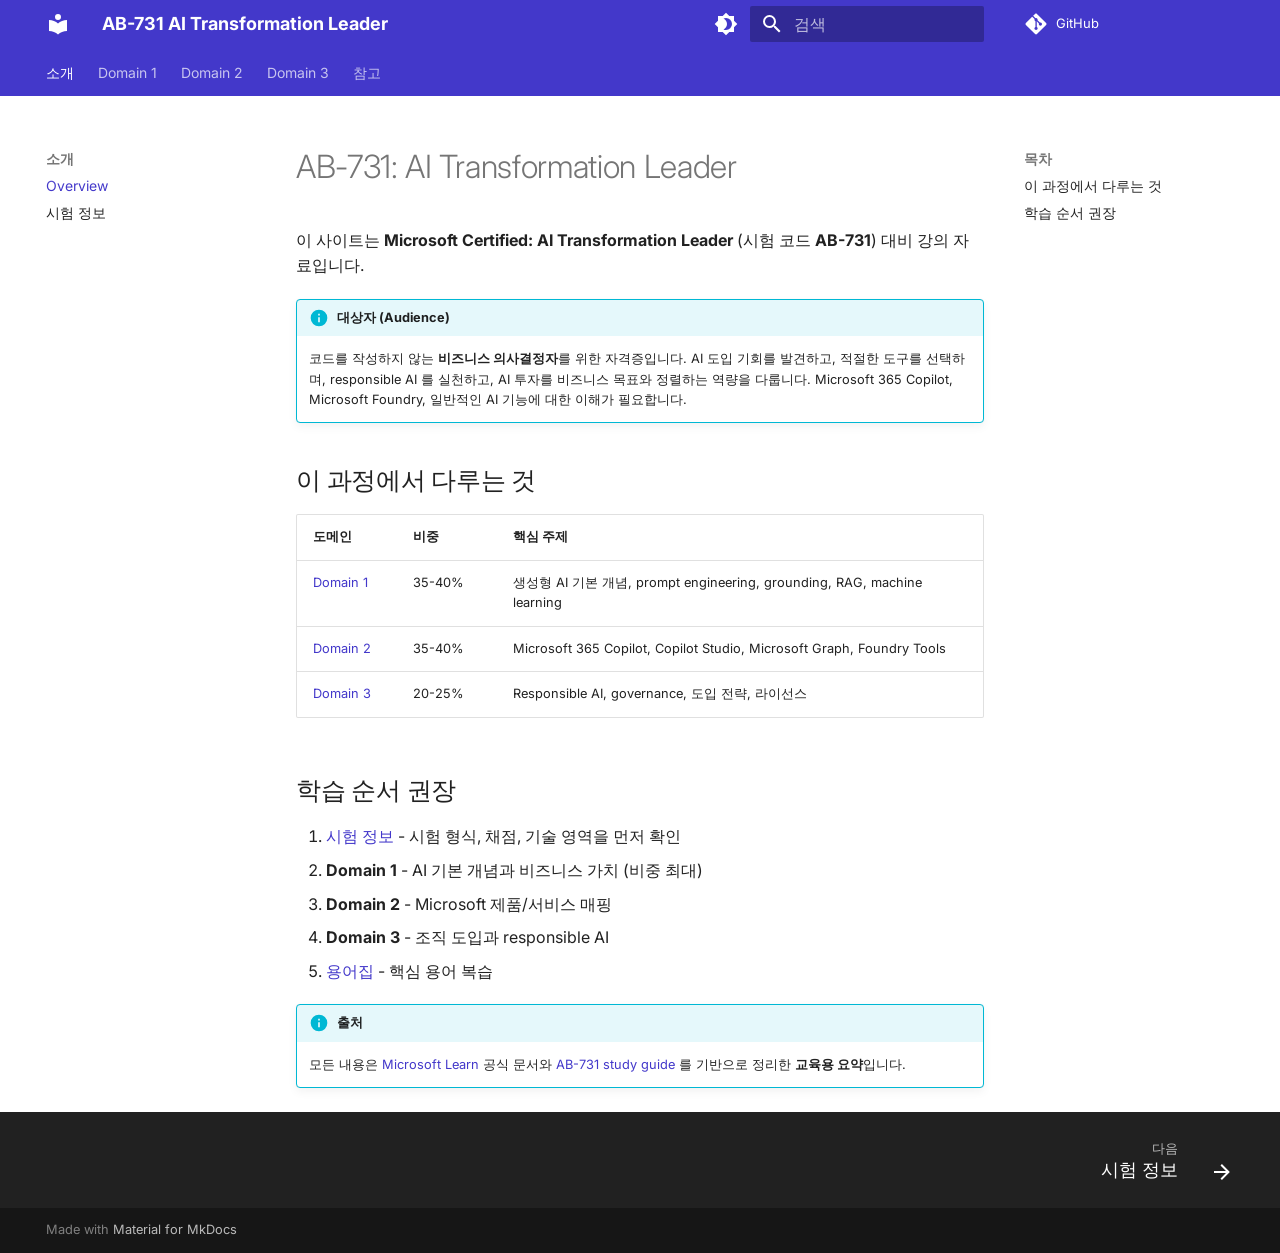
==== commit 6f2e744a: "deploy: 877993cb48fc762e50fd6b3e1d062208ceebadf6" ====
--- a/index.html
+++ b/index.html
@@ -330,12 +330,12 @@
       <main class="md-main" data-md-component="main">
         <div class="md-main__inner md-grid">
           
-            
-              
-              <div class="md-sidebar md-sidebar--primary" data-md-component="sidebar" data-md-type="navigation" >
-                <div class="md-sidebar__scrollwrap">
-                  <div class="md-sidebar__inner">
-                    
+  
+    
+    <div class="md-sidebar md-sidebar--primary" data-md-component="sidebar" data-md-type="navigation" >
+      <div class="md-sidebar__scrollwrap">
+        <div class="md-sidebar__inner">
+          
 
 
   
@@ -1081,16 +1081,17 @@
     
   </ul>
 </nav>
-                  </div>
-                </div>
-              </div>
-            
-            
-              
-              <div class="md-sidebar md-sidebar--secondary" data-md-component="sidebar" data-md-type="toc" >
-                <div class="md-sidebar__scrollwrap">
-                  <div class="md-sidebar__inner">
-                    
+        </div>
+      </div>
+    </div>
+  
+
+  
+    
+    <div class="md-sidebar md-sidebar--secondary" data-md-component="sidebar" data-md-type="toc" >
+      <div class="md-sidebar__scrollwrap">
+        <div class="md-sidebar__inner">
+          
 
 <nav class="md-nav md-nav--secondary" aria-label="목차">
   
@@ -1130,11 +1131,18 @@
     </ul>
   
 </nav>
-                  </div>
-                </div>
-              </div>
-            
-          
+        </div>
+      </div>
+    </div>
+  
+
+  <aside class="kakao-adfit-rail" aria-label="광고">
+    <ins class="kakao_ad_area" style="display:none;"
+      data-ad-unit="DAN-oYnyqFed1jZhUtvA"
+      data-ad-width="160"
+      data-ad-height="600"></ins>
+  </aside>
+
           
             <div class="md-content" data-md-component="content">
               
@@ -1223,6 +1231,7 @@
         
       </main>
       
+  
         <footer class="md-footer">
   
     
@@ -1265,22 +1274,30 @@
   </div>
 </footer>
       
+  <div class="kakao-adfit-mobile" aria-label="광고">
+    <ins class="kakao_ad_area" style="display:none;"
+      data-ad-unit="DAN-zHXbzhtivpd6MTA0"
+      data-ad-width="250"
+      data-ad-height="250"></ins>
+  </div>
+
     </div>
     <div class="md-dialog" data-md-component="dialog">
       <div class="md-dialog__inner md-typeset"></div>
     </div>
     
-      <div class="md-progress" data-md-component="progress" role="progressbar"></div>
-    
-    
-    
-      
-      
-      <script id="__config" type="application/json">{"annotate": null, "base": ".", "features": ["navigation.instant", "navigation.instant.progress", "navigation.tabs", "navigation.sections", "navigation.expand", "navigation.path", "navigation.top", "navigation.footer", "toc.follow", "header.autohide", "content.code.copy", "content.tooltips", "search.suggest", "search.highlight"], "search": "assets/javascripts/workers/search.2c215733.min.js", "tags": null, "translations": {"clipboard.copied": "\ud074\ub9bd\ubcf4\ub4dc\uc5d0 \ubcf5\uc0ac\ub428", "clipboard.copy": "\ud074\ub9bd\ubcf4\ub4dc\ub85c \ubcf5\uc0ac", "search.result.more.one": "\uc774 \ubb38\uc11c\uc5d0\uc11c 1\uac1c\uc758 \uac80\uc0c9 \uacb0\uacfc \ub354 \ubcf4\uae30", "search.result.more.other": "\uc774 \ubb38\uc11c\uc5d0\uc11c #\uac1c\uc758 \uac80\uc0c9 \uacb0\uacfc \ub354 \ubcf4\uae30", "search.result.none": "\uac80\uc0c9\uc5b4\uc640 \uc77c\uce58\ud558\ub294 \ubb38\uc11c\uac00 \uc5c6\uc2b5\ub2c8\ub2e4", "search.result.one": "1\uac1c\uc758 \uc77c\uce58\ud558\ub294 \ubb38\uc11c", "search.result.other": "#\uac1c\uc758 \uc77c\uce58\ud558\ub294 \ubb38\uc11c", "search.result.placeholder": "\uac80\uc0c9\uc5b4\ub97c \uc785\ub825\ud558\uc138\uc694", "search.result.term.missing": "\ud3ec\ud568\ub418\uc9c0 \uc54a\uc740 \uac80\uc0c9\uc5b4", "select.version": "\ubc84\uc804 \uc120\ud0dd"}, "version": null}</script>
-    
-    
+    
+    
+      
+      
+      <script id="__config" type="application/json">{"annotate": null, "base": ".", "features": ["navigation.tabs", "navigation.sections", "navigation.expand", "navigation.path", "navigation.top", "navigation.footer", "toc.follow", "header.autohide", "content.code.copy", "content.tooltips", "search.suggest", "search.highlight"], "search": "assets/javascripts/workers/search.2c215733.min.js", "tags": null, "translations": {"clipboard.copied": "\ud074\ub9bd\ubcf4\ub4dc\uc5d0 \ubcf5\uc0ac\ub428", "clipboard.copy": "\ud074\ub9bd\ubcf4\ub4dc\ub85c \ubcf5\uc0ac", "search.result.more.one": "\uc774 \ubb38\uc11c\uc5d0\uc11c 1\uac1c\uc758 \uac80\uc0c9 \uacb0\uacfc \ub354 \ubcf4\uae30", "search.result.more.other": "\uc774 \ubb38\uc11c\uc5d0\uc11c #\uac1c\uc758 \uac80\uc0c9 \uacb0\uacfc \ub354 \ubcf4\uae30", "search.result.none": "\uac80\uc0c9\uc5b4\uc640 \uc77c\uce58\ud558\ub294 \ubb38\uc11c\uac00 \uc5c6\uc2b5\ub2c8\ub2e4", "search.result.one": "1\uac1c\uc758 \uc77c\uce58\ud558\ub294 \ubb38\uc11c", "search.result.other": "#\uac1c\uc758 \uc77c\uce58\ud558\ub294 \ubb38\uc11c", "search.result.placeholder": "\uac80\uc0c9\uc5b4\ub97c \uc785\ub825\ud558\uc138\uc694", "search.result.term.missing": "\ud3ec\ud568\ub418\uc9c0 \uc54a\uc740 \uac80\uc0c9\uc5b4", "select.version": "\ubc84\uc804 \uc120\ud0dd"}, "version": null}</script>
+    
+    
+  
       <script src="assets/javascripts/bundle.79ae519e.min.js"></script>
       
     
+  <script src="//t1.kakaocdn.net/kas/static/ba.min.js" async></script>
+
   </body>
 </html>
--- a/stylesheets/custom-colors.css
+++ b/stylesheets/custom-colors.css
@@ -26,3 +26,37 @@
   --md-accent-fg-color:               #a78bfa;
   --md-accent-fg-color--transparent:  rgba(167,139,250,0.1);
 }
+
+/* Mobile-only 250×250 AdFit unit, placed after the Material footer. */
+.kakao-adfit-mobile {
+  display: none;
+}
+
+@media screen and (max-width: 768px) {
+  .kakao-adfit-mobile {
+    display: flex;
+    justify-content: center;
+    margin: 1.5rem auto;
+    padding: 1.5rem 0 0;
+    border-top: 1px solid var(--md-default-fg-color--lighter);
+  }
+}
+
+/* Desktop-only AdFit rail, positioned to the right of the table of contents. */
+.kakao-adfit-rail {
+  display: none;
+}
+
+@media screen and (min-width: 100em) {
+  .md-main__inner {
+    position: relative;
+  }
+
+  .kakao-adfit-rail {
+    display: block;
+    position: absolute;
+    top: 0;
+    left: calc(100% + 1.5rem);
+    width: 160px;
+  }
+}
